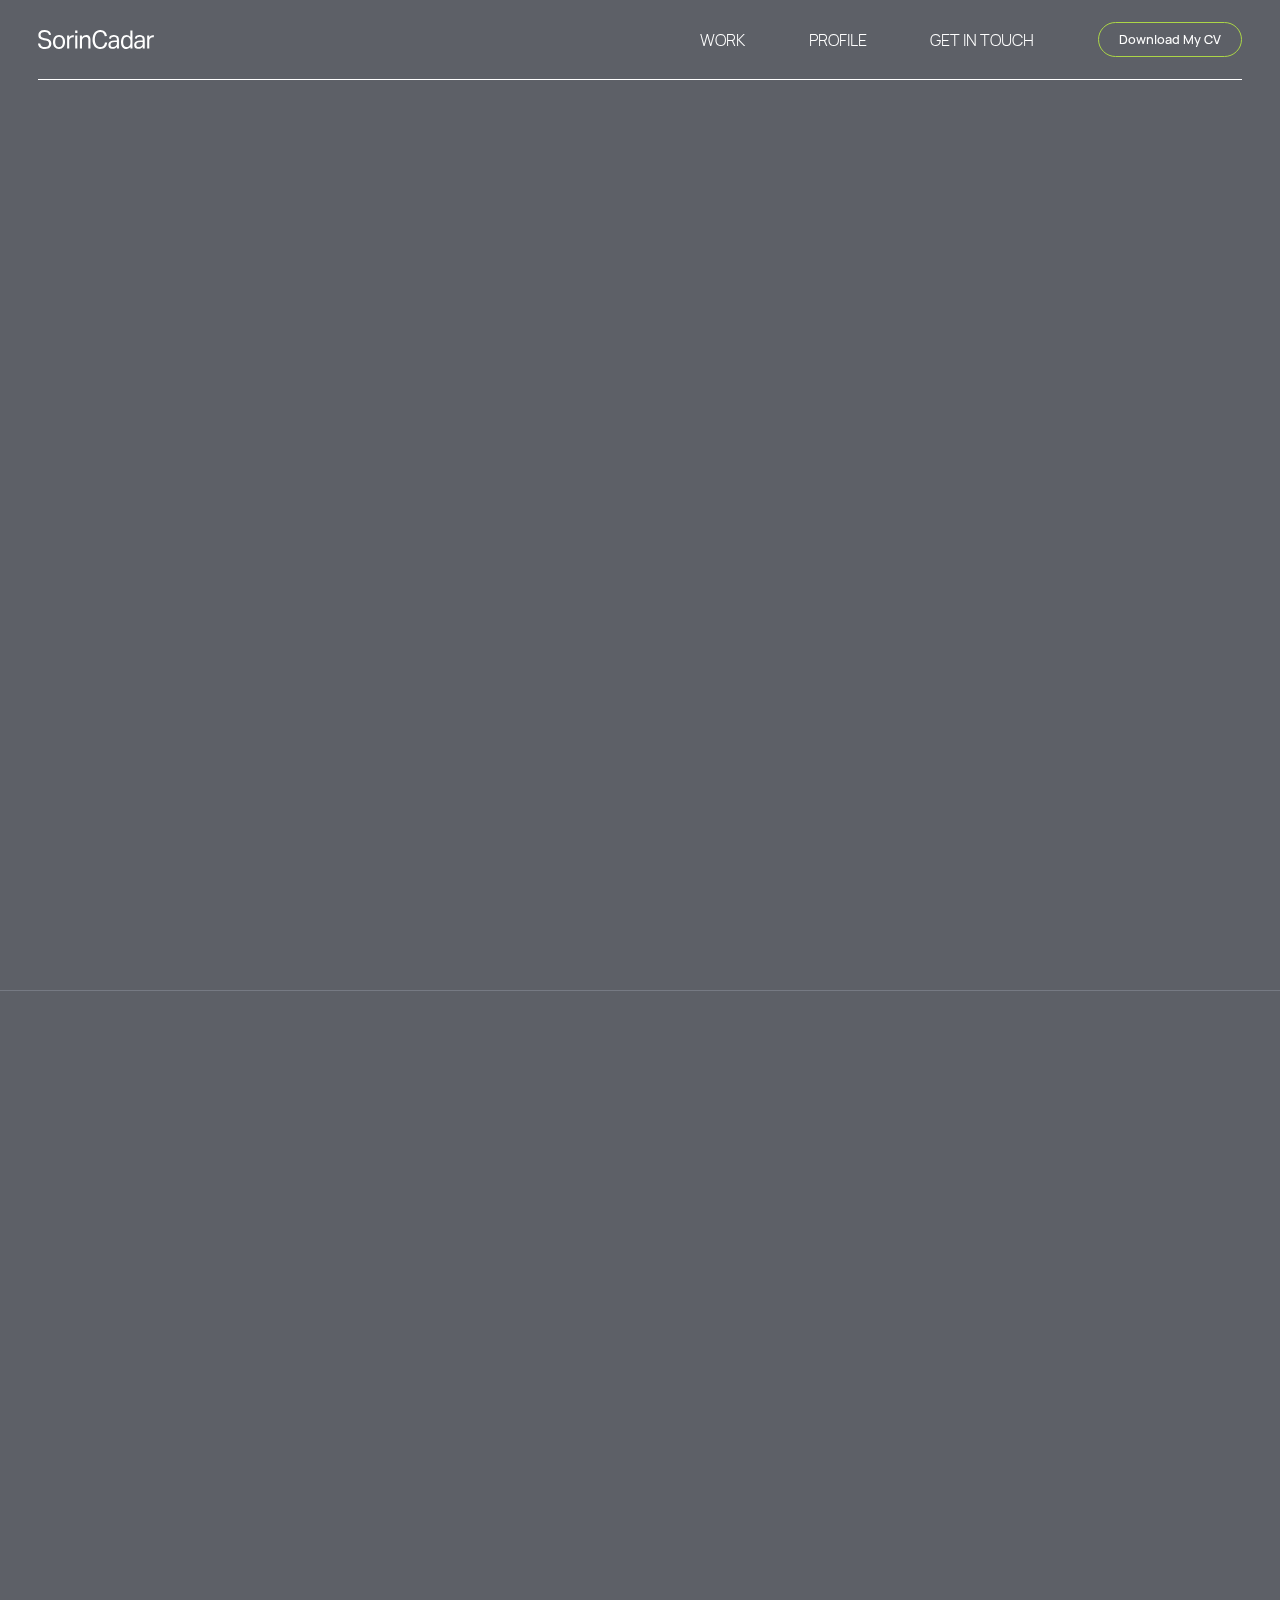
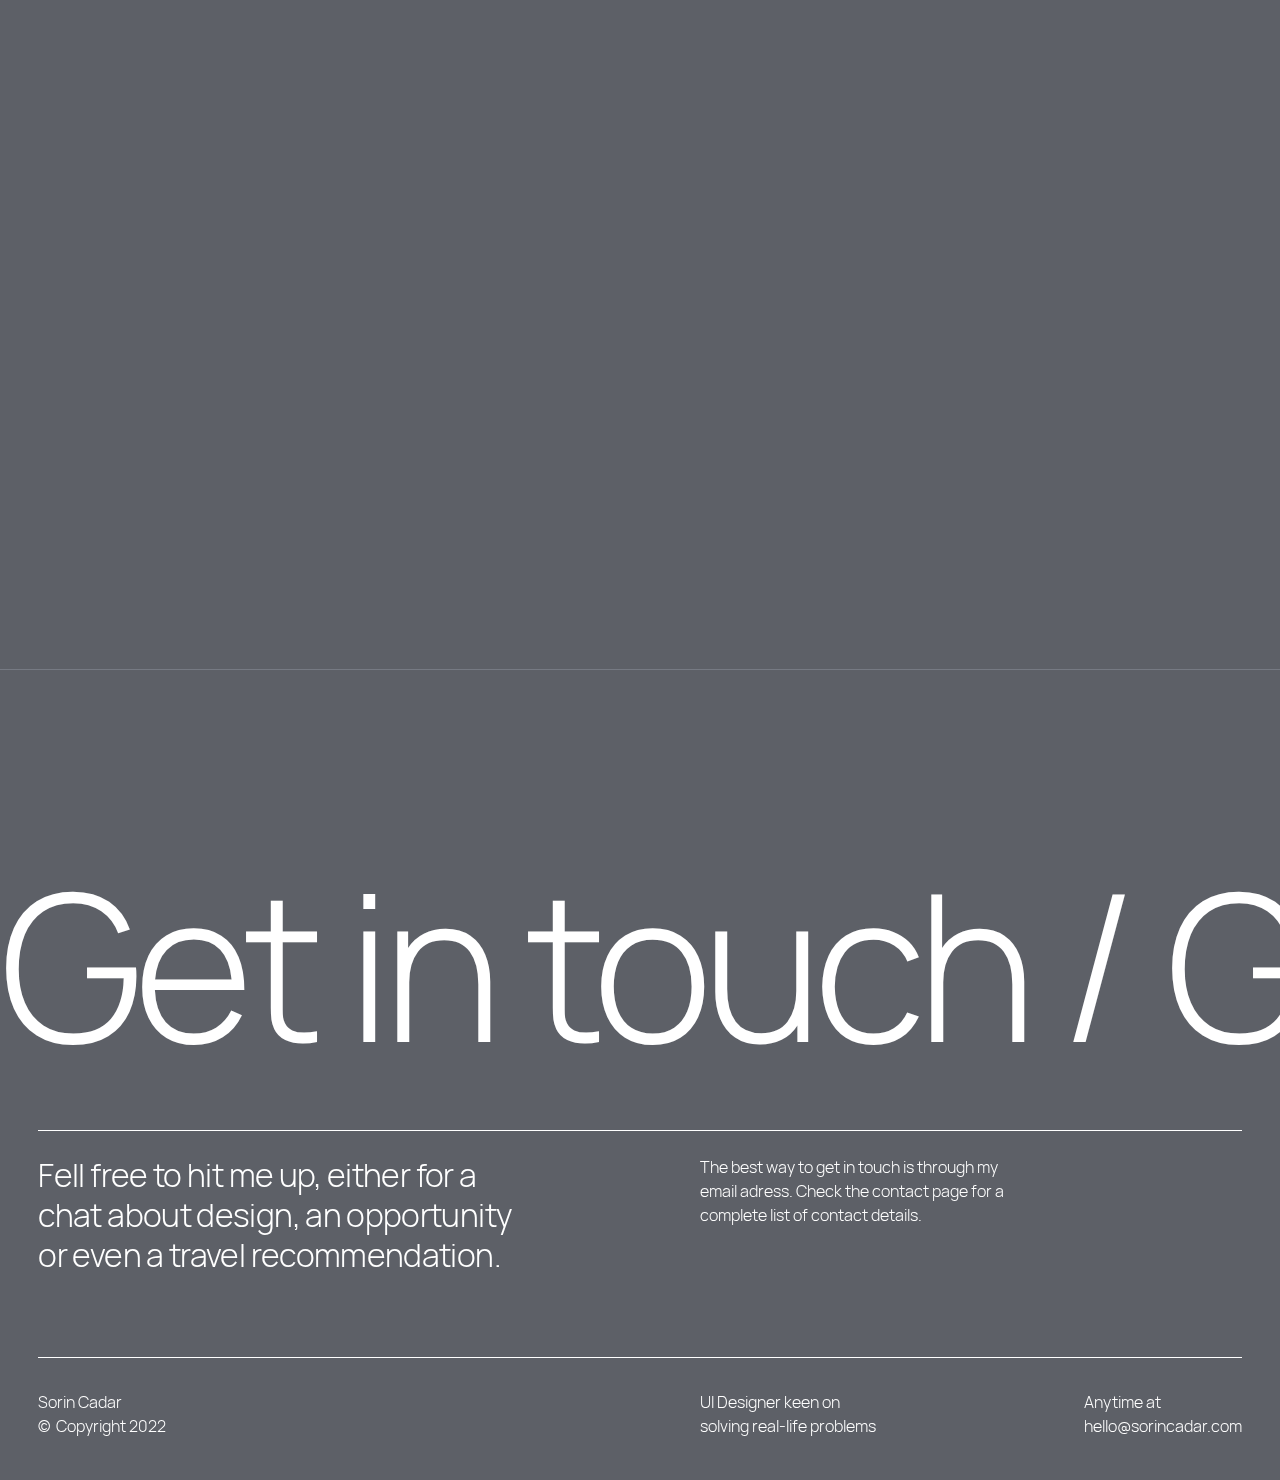
==== index.html @ 2867d5ad "copy corrections" ====
<!DOCTYPE html><!--  This site was created in Webflow. https://www.webflow.com  -->
<!--  Last Published: Wed Aug 03 2022 18:30:04 GMT+0000 (Coordinated Universal Time)  -->
<html data-wf-page="5f901fa17380293519091ace" data-wf-site="5f901fa1b69b7d676e97f088" lang="en">
<head>
  <meta charset="utf-8">
  <title>Sorin Cadar | UI Designer</title>
  <meta content="Showcase of my UX Design work" name="description">
  <meta content="Sorin Cadar | UI Designer" property="og:title">
  <meta content="Showcase of my UX Design work" property="og:description">
  <meta content="https://uploads-ssl.webflow.com/5d793e10251450f346393f0b/5dadec48138a371261c529e5_shift-og.jpeg" property="og:image">
  <meta content="Sorin Cadar | UI Designer" property="twitter:title">
  <meta content="Showcase of my UX Design work" property="twitter:description">
  <meta content="https://uploads-ssl.webflow.com/5d793e10251450f346393f0b/5dadec48138a371261c529e5_shift-og.jpeg" property="twitter:image">
  <meta property="og:type" content="website">
  <meta content="summary_large_image" name="twitter:card">
  <meta content="width=device-width, initial-scale=1" name="viewport">
  <meta content="Webflow" name="generator">
  <link href="css/normalize.css" rel="stylesheet" type="text/css">
  <link href="css/webflow.css" rel="stylesheet" type="text/css">
  <link href="css/portfolio-200e20.webflow.css" rel="stylesheet" type="text/css">
  <style>@media (min-width:992px) {html.w-mod-js:not(.w-mod-ix) [data-w-id="4f3cbf4a-8e76-fef1-4bdd-a078e0f361ca"] {width:100%;height:100%;}html.w-mod-js:not(.w-mod-ix) [data-w-id="8f140b11-4e72-4a79-d05a-c305556f29ce"] {width:150%;height:150%;}html.w-mod-js:not(.w-mod-ix) [data-w-id="a0a5ae9f-788f-15d4-224b-f8cbc142acce"] {width:100%;height:100%;}html.w-mod-js:not(.w-mod-ix) [data-w-id="a0a5ae9f-788f-15d4-224b-f8cbc142acd0"] {width:150%;height:150%;}html.w-mod-js:not(.w-mod-ix) [data-w-id="5a6d431b-6c00-7616-b7c4-f3e4f7fb863a"] {width:100%;height:100%;}html.w-mod-js:not(.w-mod-ix) [data-w-id="5a6d431b-6c00-7616-b7c4-f3e4f7fb863c"] {width:150%;height:150%;}html.w-mod-js:not(.w-mod-ix) [data-w-id="03e6a470-e062-0b0d-473a-60a618c31254"] {-webkit-transform:translate3d(-24vw, 0, 0) scale3d(1, 1, 1) rotateX(0) rotateY(0) rotateZ(-90deg) skew(0, 0);-moz-transform:translate3d(-24vw, 0, 0) scale3d(1, 1, 1) rotateX(0) rotateY(0) rotateZ(-90deg) skew(0, 0);-ms-transform:translate3d(-24vw, 0, 0) scale3d(1, 1, 1) rotateX(0) rotateY(0) rotateZ(-90deg) skew(0, 0);transform:translate3d(-24vw, 0, 0) scale3d(1, 1, 1) rotateX(0) rotateY(0) rotateZ(-90deg) skew(0, 0);opacity:0;}html.w-mod-js:not(.w-mod-ix) [data-w-id="5481f8ac-10ba-e46b-c4ae-bed996e2e3de"] {width:100%;height:100%;}html.w-mod-js:not(.w-mod-ix) [data-w-id="5481f8ac-10ba-e46b-c4ae-bed996e2e3df"] {width:150%;height:150%;}html.w-mod-js:not(.w-mod-ix) [data-w-id="a0a5ae9f-788f-15d4-224b-f8cbc142acc7"] {width:100%;height:110%;}html.w-mod-js:not(.w-mod-ix) [data-w-id="a0a5ae9f-788f-15d4-224b-f8cbc142acc8"] {-webkit-transform:translate3d(7.5rem, null, 0) scale3d(1, 1, 1) rotateX(0) rotateY(0) rotateZ(0) skew(0, 0);-moz-transform:translate3d(7.5rem, null, 0) scale3d(1, 1, 1) rotateX(0) rotateY(0) rotateZ(0) skew(0, 0);-ms-transform:translate3d(7.5rem, null, 0) scale3d(1, 1, 1) rotateX(0) rotateY(0) rotateZ(0) skew(0, 0);transform:translate3d(7.5rem, null, 0) scale3d(1, 1, 1) rotateX(0) rotateY(0) rotateZ(0) skew(0, 0);}html.w-mod-js:not(.w-mod-ix) [data-w-id="5e0e01c3-c8d9-1a70-7495-6f706e4e5077"] {-webkit-transform:translate3d(7.5rem, 0, 0) scale3d(1, 1, 1) rotateX(0) rotateY(0) rotateZ(0) skew(0, 0);-moz-transform:translate3d(7.5rem, 0, 0) scale3d(1, 1, 1) rotateX(0) rotateY(0) rotateZ(0) skew(0, 0);-ms-transform:translate3d(7.5rem, 0, 0) scale3d(1, 1, 1) rotateX(0) rotateY(0) rotateZ(0) skew(0, 0);transform:translate3d(7.5rem, 0, 0) scale3d(1, 1, 1) rotateX(0) rotateY(0) rotateZ(0) skew(0, 0);}html.w-mod-js:not(.w-mod-ix) [data-w-id="5a6d431b-6c00-7616-b7c4-f3e4f7fb8633"] {width:100%;height:110%;}html.w-mod-js:not(.w-mod-ix) [data-w-id="5a6d431b-6c00-7616-b7c4-f3e4f7fb8634"] {-webkit-transform:translate3d(7.5rem, null, 0) scale3d(1, 1, 1) rotateX(0) rotateY(0) rotateZ(0) skew(0, 0);-moz-transform:translate3d(7.5rem, null, 0) scale3d(1, 1, 1) rotateX(0) rotateY(0) rotateZ(0) skew(0, 0);-ms-transform:translate3d(7.5rem, null, 0) scale3d(1, 1, 1) rotateX(0) rotateY(0) rotateZ(0) skew(0, 0);transform:translate3d(7.5rem, null, 0) scale3d(1, 1, 1) rotateX(0) rotateY(0) rotateZ(0) skew(0, 0);}html.w-mod-js:not(.w-mod-ix) [data-w-id="0114b8f9-b9c7-ef18-8144-edef83edda2f"] {-webkit-transform:translate3d(7.5rem, 0, 0) scale3d(1, 1, 1) rotateX(0) rotateY(0) rotateZ(0) skew(0, 0);-moz-transform:translate3d(7.5rem, 0, 0) scale3d(1, 1, 1) rotateX(0) rotateY(0) rotateZ(0) skew(0, 0);-ms-transform:translate3d(7.5rem, 0, 0) scale3d(1, 1, 1) rotateX(0) rotateY(0) rotateZ(0) skew(0, 0);transform:translate3d(7.5rem, 0, 0) scale3d(1, 1, 1) rotateX(0) rotateY(0) rotateZ(0) skew(0, 0);}html.w-mod-js:not(.w-mod-ix) [data-w-id="16b77ad7-86d7-7752-dc4d-66dfbd1c0d2f"] {width:100%;height:110%;}html.w-mod-js:not(.w-mod-ix) [data-w-id="16b77ad7-86d7-7752-dc4d-66dfbd1c0d30"] {-webkit-transform:translate3d(7.5rem, null, 0) scale3d(1, 1, 1) rotateX(0) rotateY(0) rotateZ(0) skew(0, 0);-moz-transform:translate3d(7.5rem, null, 0) scale3d(1, 1, 1) rotateX(0) rotateY(0) rotateZ(0) skew(0, 0);-ms-transform:translate3d(7.5rem, null, 0) scale3d(1, 1, 1) rotateX(0) rotateY(0) rotateZ(0) skew(0, 0);transform:translate3d(7.5rem, null, 0) scale3d(1, 1, 1) rotateX(0) rotateY(0) rotateZ(0) skew(0, 0);}html.w-mod-js:not(.w-mod-ix) [data-w-id="fcecbc82-c3b3-14f8-46d9-5db80d5400d3"] {-webkit-transform:translate3d(7.5rem, 0, 0) scale3d(1, 1, 1) rotateX(0) rotateY(0) rotateZ(0) skew(0, 0);-moz-transform:translate3d(7.5rem, 0, 0) scale3d(1, 1, 1) rotateX(0) rotateY(0) rotateZ(0) skew(0, 0);-ms-transform:translate3d(7.5rem, 0, 0) scale3d(1, 1, 1) rotateX(0) rotateY(0) rotateZ(0) skew(0, 0);transform:translate3d(7.5rem, 0, 0) scale3d(1, 1, 1) rotateX(0) rotateY(0) rotateZ(0) skew(0, 0);}html.w-mod-js:not(.w-mod-ix) [data-w-id="8f140b11-4e72-4a79-d05a-c305556f29ce"] {-webkit-transform:translate3d(0, 0, 0) scale3d(1, 1, 1) rotateX(0) rotateY(0) rotateZ(0) skew(0, 0);-moz-transform:translate3d(0, 0, 0) scale3d(1, 1, 1) rotateX(0) rotateY(0) rotateZ(0) skew(0, 0);-ms-transform:translate3d(0, 0, 0) scale3d(1, 1, 1) rotateX(0) rotateY(0) rotateZ(0) skew(0, 0);transform:translate3d(0, 0, 0) scale3d(1, 1, 1) rotateX(0) rotateY(0) rotateZ(0) skew(0, 0);}html.w-mod-js:not(.w-mod-ix) [data-w-id="5a6d431b-6c00-7616-b7c4-f3e4f7fb863c"] {-webkit-transform:translate3d(0, 0, 0) scale3d(1, 1, 1) rotateX(0) rotateY(0) rotateZ(0) skew(0, 0);-moz-transform:translate3d(0, 0, 0) scale3d(1, 1, 1) rotateX(0) rotateY(0) rotateZ(0) skew(0, 0);-ms-transform:translate3d(0, 0, 0) scale3d(1, 1, 1) rotateX(0) rotateY(0) rotateZ(0) skew(0, 0);transform:translate3d(0, 0, 0) scale3d(1, 1, 1) rotateX(0) rotateY(0) rotateZ(0) skew(0, 0);}html.w-mod-js:not(.w-mod-ix) [data-w-id="a0a5ae9f-788f-15d4-224b-f8cbc142acd0"] {-webkit-transform:translate3d(0, 0, 0) scale3d(1, 1, 1) rotateX(0) rotateY(0) rotateZ(0) skew(0, 0);-moz-transform:translate3d(0, 0, 0) scale3d(1, 1, 1) rotateX(0) rotateY(0) rotateZ(0) skew(0, 0);-ms-transform:translate3d(0, 0, 0) scale3d(1, 1, 1) rotateX(0) rotateY(0) rotateZ(0) skew(0, 0);transform:translate3d(0, 0, 0) scale3d(1, 1, 1) rotateX(0) rotateY(0) rotateZ(0) skew(0, 0);}html.w-mod-js:not(.w-mod-ix) [data-w-id="87c2fea0-8432-f033-d615-6ce1286086b6"] {opacity:0;display:none;-webkit-transform:translate3d(0, 0, 0) scale3d(0, 0, 1) rotateX(0) rotateY(0) rotateZ(0) skew(0, 0);-moz-transform:translate3d(0, 0, 0) scale3d(0, 0, 1) rotateX(0) rotateY(0) rotateZ(0) skew(0, 0);-ms-transform:translate3d(0, 0, 0) scale3d(0, 0, 1) rotateX(0) rotateY(0) rotateZ(0) skew(0, 0);transform:translate3d(0, 0, 0) scale3d(0, 0, 1) rotateX(0) rotateY(0) rotateZ(0) skew(0, 0);}html.w-mod-js:not(.w-mod-ix) [data-w-id="d5798b76-8e2a-0763-70a2-55cd919e5fa9"] {width:100%;height:110%;}html.w-mod-js:not(.w-mod-ix) [data-w-id="128c3bca-c2be-75b1-7370-dae40d55c3d4"] {-webkit-transform:translate3d(7.5rem, null, 0) scale3d(1, 1, 1) rotateX(0) rotateY(0) rotateZ(0) skew(0, 0);-moz-transform:translate3d(7.5rem, null, 0) scale3d(1, 1, 1) rotateX(0) rotateY(0) rotateZ(0) skew(0, 0);-ms-transform:translate3d(7.5rem, null, 0) scale3d(1, 1, 1) rotateX(0) rotateY(0) rotateZ(0) skew(0, 0);transform:translate3d(7.5rem, null, 0) scale3d(1, 1, 1) rotateX(0) rotateY(0) rotateZ(0) skew(0, 0);}html.w-mod-js:not(.w-mod-ix) [data-w-id="aaa3a6a3-2877-8ba7-b4c8-412b71d23aa1"] {-webkit-transform:translate3d(7.5rem, 0, 0) scale3d(1, 1, 1) rotateX(0) rotateY(0) rotateZ(0) skew(0, 0);-moz-transform:translate3d(7.5rem, 0, 0) scale3d(1, 1, 1) rotateX(0) rotateY(0) rotateZ(0) skew(0, 0);-ms-transform:translate3d(7.5rem, 0, 0) scale3d(1, 1, 1) rotateX(0) rotateY(0) rotateZ(0) skew(0, 0);transform:translate3d(7.5rem, 0, 0) scale3d(1, 1, 1) rotateX(0) rotateY(0) rotateZ(0) skew(0, 0);}html.w-mod-js:not(.w-mod-ix) [data-w-id="5481f8ac-10ba-e46b-c4ae-bed996e2e3df"] {-webkit-transform:translate3d(0, 0, 0) scale3d(1, 1, 1) rotateX(0) rotateY(0) rotateZ(0) skew(0, 0);-moz-transform:translate3d(0, 0, 0) scale3d(1, 1, 1) rotateX(0) rotateY(0) rotateZ(0) skew(0, 0);-ms-transform:translate3d(0, 0, 0) scale3d(1, 1, 1) rotateX(0) rotateY(0) rotateZ(0) skew(0, 0);transform:translate3d(0, 0, 0) scale3d(1, 1, 1) rotateX(0) rotateY(0) rotateZ(0) skew(0, 0);}html.w-mod-js:not(.w-mod-ix) [data-w-id="03e6a470-e062-0b0d-473a-60a618c31244"] {-webkit-transform:translate3d(0vw, 0, 0) scale3d(1, 1, 1) rotateX(0) rotateY(0) rotateZ(0) skew(0, 0);-moz-transform:translate3d(0vw, 0, 0) scale3d(1, 1, 1) rotateX(0) rotateY(0) rotateZ(0) skew(0, 0);-ms-transform:translate3d(0vw, 0, 0) scale3d(1, 1, 1) rotateX(0) rotateY(0) rotateZ(0) skew(0, 0);transform:translate3d(0vw, 0, 0) scale3d(1, 1, 1) rotateX(0) rotateY(0) rotateZ(0) skew(0, 0);}html.w-mod-js:not(.w-mod-ix) [data-w-id="03e6a470-e062-0b0d-473a-60a618c3125f"] {-webkit-transform:translate3d(0vw, 0, 0) scale3d(1, 1, 1) rotateX(0) rotateY(0) rotateZ(0) skew(0, 0);-moz-transform:translate3d(0vw, 0, 0) scale3d(1, 1, 1) rotateX(0) rotateY(0) rotateZ(0) skew(0, 0);-ms-transform:translate3d(0vw, 0, 0) scale3d(1, 1, 1) rotateX(0) rotateY(0) rotateZ(0) skew(0, 0);transform:translate3d(0vw, 0, 0) scale3d(1, 1, 1) rotateX(0) rotateY(0) rotateZ(0) skew(0, 0);}}@media (max-width:991px) and (min-width:768px) {html.w-mod-js:not(.w-mod-ix) [data-w-id="4f3cbf4a-8e76-fef1-4bdd-a078e0f361ca"] {width:100%;height:100%;}html.w-mod-js:not(.w-mod-ix) [data-w-id="8f140b11-4e72-4a79-d05a-c305556f29ce"] {width:150%;height:150%;}html.w-mod-js:not(.w-mod-ix) [data-w-id="a0a5ae9f-788f-15d4-224b-f8cbc142acce"] {width:100%;height:100%;}html.w-mod-js:not(.w-mod-ix) [data-w-id="a0a5ae9f-788f-15d4-224b-f8cbc142acd0"] {width:150%;height:150%;}html.w-mod-js:not(.w-mod-ix) [data-w-id="5a6d431b-6c00-7616-b7c4-f3e4f7fb863a"] {width:100%;height:100%;}html.w-mod-js:not(.w-mod-ix) [data-w-id="5a6d431b-6c00-7616-b7c4-f3e4f7fb863c"] {width:150%;height:150%;}html.w-mod-js:not(.w-mod-ix) [data-w-id="03e6a470-e062-0b0d-473a-60a618c31254"] {-webkit-transform:translate3d(-24vw, 0, 0) scale3d(1, 1, 1) rotateX(0) rotateY(0) rotateZ(-90deg) skew(0, 0);-moz-transform:translate3d(-24vw, 0, 0) scale3d(1, 1, 1) rotateX(0) rotateY(0) rotateZ(-90deg) skew(0, 0);-ms-transform:translate3d(-24vw, 0, 0) scale3d(1, 1, 1) rotateX(0) rotateY(0) rotateZ(-90deg) skew(0, 0);transform:translate3d(-24vw, 0, 0) scale3d(1, 1, 1) rotateX(0) rotateY(0) rotateZ(-90deg) skew(0, 0);opacity:0;}html.w-mod-js:not(.w-mod-ix) [data-w-id="5481f8ac-10ba-e46b-c4ae-bed996e2e3de"] {width:100%;height:100%;}html.w-mod-js:not(.w-mod-ix) [data-w-id="5481f8ac-10ba-e46b-c4ae-bed996e2e3df"] {width:150%;height:150%;}html.w-mod-js:not(.w-mod-ix) [data-w-id="03e6a470-e062-0b0d-473a-60a618c31244"] {-webkit-transform:translate3d(0vw, 0, 0) scale3d(1, 1, 1) rotateX(0) rotateY(0) rotateZ(0) skew(0, 0);-moz-transform:translate3d(0vw, 0, 0) scale3d(1, 1, 1) rotateX(0) rotateY(0) rotateZ(0) skew(0, 0);-ms-transform:translate3d(0vw, 0, 0) scale3d(1, 1, 1) rotateX(0) rotateY(0) rotateZ(0) skew(0, 0);transform:translate3d(0vw, 0, 0) scale3d(1, 1, 1) rotateX(0) rotateY(0) rotateZ(0) skew(0, 0);}html.w-mod-js:not(.w-mod-ix) [data-w-id="03e6a470-e062-0b0d-473a-60a618c3125f"] {-webkit-transform:translate3d(0vw, 0, 0) scale3d(1, 1, 1) rotateX(0) rotateY(0) rotateZ(0) skew(0, 0);-moz-transform:translate3d(0vw, 0, 0) scale3d(1, 1, 1) rotateX(0) rotateY(0) rotateZ(0) skew(0, 0);-ms-transform:translate3d(0vw, 0, 0) scale3d(1, 1, 1) rotateX(0) rotateY(0) rotateZ(0) skew(0, 0);transform:translate3d(0vw, 0, 0) scale3d(1, 1, 1) rotateX(0) rotateY(0) rotateZ(0) skew(0, 0);}html.w-mod-js:not(.w-mod-ix) [data-w-id="d5798b76-8e2a-0763-70a2-55cd919e5fa9"] {width:100%;height:110%;}html.w-mod-js:not(.w-mod-ix) [data-w-id="128c3bca-c2be-75b1-7370-dae40d55c3d4"] {-webkit-transform:translate3d(4rem, null, 0) scale3d(1, 1, 1) rotateX(0) rotateY(0) rotateZ(0) skew(0, 0);-moz-transform:translate3d(4rem, null, 0) scale3d(1, 1, 1) rotateX(0) rotateY(0) rotateZ(0) skew(0, 0);-ms-transform:translate3d(4rem, null, 0) scale3d(1, 1, 1) rotateX(0) rotateY(0) rotateZ(0) skew(0, 0);transform:translate3d(4rem, null, 0) scale3d(1, 1, 1) rotateX(0) rotateY(0) rotateZ(0) skew(0, 0);}html.w-mod-js:not(.w-mod-ix) [data-w-id="aaa3a6a3-2877-8ba7-b4c8-412b71d23aa1"] {-webkit-transform:translate3d(4rem, 0, 0) scale3d(1, 1, 1) rotateX(0) rotateY(0) rotateZ(0) skew(0, 0);-moz-transform:translate3d(4rem, 0, 0) scale3d(1, 1, 1) rotateX(0) rotateY(0) rotateZ(0) skew(0, 0);-ms-transform:translate3d(4rem, 0, 0) scale3d(1, 1, 1) rotateX(0) rotateY(0) rotateZ(0) skew(0, 0);transform:translate3d(4rem, 0, 0) scale3d(1, 1, 1) rotateX(0) rotateY(0) rotateZ(0) skew(0, 0);}html.w-mod-js:not(.w-mod-ix) [data-w-id="16b77ad7-86d7-7752-dc4d-66dfbd1c0d2f"] {width:100%;height:110%;}html.w-mod-js:not(.w-mod-ix) [data-w-id="16b77ad7-86d7-7752-dc4d-66dfbd1c0d30"] {-webkit-transform:translate3d(4rem, null, 0) scale3d(1, 1, 1) rotateX(0) rotateY(0) rotateZ(0) skew(0, 0);-moz-transform:translate3d(4rem, null, 0) scale3d(1, 1, 1) rotateX(0) rotateY(0) rotateZ(0) skew(0, 0);-ms-transform:translate3d(4rem, null, 0) scale3d(1, 1, 1) rotateX(0) rotateY(0) rotateZ(0) skew(0, 0);transform:translate3d(4rem, null, 0) scale3d(1, 1, 1) rotateX(0) rotateY(0) rotateZ(0) skew(0, 0);}html.w-mod-js:not(.w-mod-ix) [data-w-id="fcecbc82-c3b3-14f8-46d9-5db80d5400d3"] {-webkit-transform:translate3d(4rem, 0, 0) scale3d(1, 1, 1) rotateX(0) rotateY(0) rotateZ(0) skew(0, 0);-moz-transform:translate3d(4rem, 0, 0) scale3d(1, 1, 1) rotateX(0) rotateY(0) rotateZ(0) skew(0, 0);-ms-transform:translate3d(4rem, 0, 0) scale3d(1, 1, 1) rotateX(0) rotateY(0) rotateZ(0) skew(0, 0);transform:translate3d(4rem, 0, 0) scale3d(1, 1, 1) rotateX(0) rotateY(0) rotateZ(0) skew(0, 0);}html.w-mod-js:not(.w-mod-ix) [data-w-id="5a6d431b-6c00-7616-b7c4-f3e4f7fb8633"] {width:100%;height:110%;}html.w-mod-js:not(.w-mod-ix) [data-w-id="5a6d431b-6c00-7616-b7c4-f3e4f7fb8634"] {-webkit-transform:translate3d(4rem, null, 0) scale3d(1, 1, 1) rotateX(0) rotateY(0) rotateZ(0) skew(0, 0);-moz-transform:translate3d(4rem, null, 0) scale3d(1, 1, 1) rotateX(0) rotateY(0) rotateZ(0) skew(0, 0);-ms-transform:translate3d(4rem, null, 0) scale3d(1, 1, 1) rotateX(0) rotateY(0) rotateZ(0) skew(0, 0);transform:translate3d(4rem, null, 0) scale3d(1, 1, 1) rotateX(0) rotateY(0) rotateZ(0) skew(0, 0);}html.w-mod-js:not(.w-mod-ix) [data-w-id="0114b8f9-b9c7-ef18-8144-edef83edda2f"] {-webkit-transform:translate3d(4rem, 0, 0) scale3d(1, 1, 1) rotateX(0) rotateY(0) rotateZ(0) skew(0, 0);-moz-transform:translate3d(4rem, 0, 0) scale3d(1, 1, 1) rotateX(0) rotateY(0) rotateZ(0) skew(0, 0);-ms-transform:translate3d(4rem, 0, 0) scale3d(1, 1, 1) rotateX(0) rotateY(0) rotateZ(0) skew(0, 0);transform:translate3d(4rem, 0, 0) scale3d(1, 1, 1) rotateX(0) rotateY(0) rotateZ(0) skew(0, 0);}html.w-mod-js:not(.w-mod-ix) [data-w-id="a0a5ae9f-788f-15d4-224b-f8cbc142acc7"] {width:100%;height:110%;}html.w-mod-js:not(.w-mod-ix) [data-w-id="a0a5ae9f-788f-15d4-224b-f8cbc142acc8"] {-webkit-transform:translate3d(4rem, null, 0) scale3d(1, 1, 1) rotateX(0) rotateY(0) rotateZ(0) skew(0, 0);-moz-transform:translate3d(4rem, null, 0) scale3d(1, 1, 1) rotateX(0) rotateY(0) rotateZ(0) skew(0, 0);-ms-transform:translate3d(4rem, null, 0) scale3d(1, 1, 1) rotateX(0) rotateY(0) rotateZ(0) skew(0, 0);transform:translate3d(4rem, null, 0) scale3d(1, 1, 1) rotateX(0) rotateY(0) rotateZ(0) skew(0, 0);}html.w-mod-js:not(.w-mod-ix) [data-w-id="5e0e01c3-c8d9-1a70-7495-6f706e4e5077"] {-webkit-transform:translate3d(4rem, 0, 0) scale3d(1, 1, 1) rotateX(0) rotateY(0) rotateZ(0) skew(0, 0);-moz-transform:translate3d(4rem, 0, 0) scale3d(1, 1, 1) rotateX(0) rotateY(0) rotateZ(0) skew(0, 0);-ms-transform:translate3d(4rem, 0, 0) scale3d(1, 1, 1) rotateX(0) rotateY(0) rotateZ(0) skew(0, 0);transform:translate3d(4rem, 0, 0) scale3d(1, 1, 1) rotateX(0) rotateY(0) rotateZ(0) skew(0, 0);}}@media (max-width:767px) and (min-width:480px) {html.w-mod-js:not(.w-mod-ix) [data-w-id="4f3cbf4a-8e76-fef1-4bdd-a078e0f361ca"] {width:100%;height:100%;}html.w-mod-js:not(.w-mod-ix) [data-w-id="8f140b11-4e72-4a79-d05a-c305556f29ce"] {width:150%;height:150%;}html.w-mod-js:not(.w-mod-ix) [data-w-id="a0a5ae9f-788f-15d4-224b-f8cbc142acce"] {width:100%;height:100%;}html.w-mod-js:not(.w-mod-ix) [data-w-id="a0a5ae9f-788f-15d4-224b-f8cbc142acd0"] {width:150%;height:150%;}html.w-mod-js:not(.w-mod-ix) [data-w-id="5a6d431b-6c00-7616-b7c4-f3e4f7fb863a"] {width:100%;height:100%;}html.w-mod-js:not(.w-mod-ix) [data-w-id="5a6d431b-6c00-7616-b7c4-f3e4f7fb863c"] {width:150%;height:150%;}html.w-mod-js:not(.w-mod-ix) [data-w-id="03e6a470-e062-0b0d-473a-60a618c31254"] {-webkit-transform:translate3d(-24vw, 0, 0) scale3d(1, 1, 1) rotateX(0) rotateY(0) rotateZ(-90deg) skew(0, 0);-moz-transform:translate3d(-24vw, 0, 0) scale3d(1, 1, 1) rotateX(0) rotateY(0) rotateZ(-90deg) skew(0, 0);-ms-transform:translate3d(-24vw, 0, 0) scale3d(1, 1, 1) rotateX(0) rotateY(0) rotateZ(-90deg) skew(0, 0);transform:translate3d(-24vw, 0, 0) scale3d(1, 1, 1) rotateX(0) rotateY(0) rotateZ(-90deg) skew(0, 0);opacity:0;}html.w-mod-js:not(.w-mod-ix) [data-w-id="5481f8ac-10ba-e46b-c4ae-bed996e2e3de"] {width:100%;height:100%;}html.w-mod-js:not(.w-mod-ix) [data-w-id="5481f8ac-10ba-e46b-c4ae-bed996e2e3df"] {width:150%;height:150%;}html.w-mod-js:not(.w-mod-ix) [data-w-id="03e6a470-e062-0b0d-473a-60a618c31244"] {-webkit-transform:translate3d(0vw, 0, 0) scale3d(1, 1, 1) rotateX(0) rotateY(0) rotateZ(0) skew(0, 0);-moz-transform:translate3d(0vw, 0, 0) scale3d(1, 1, 1) rotateX(0) rotateY(0) rotateZ(0) skew(0, 0);-ms-transform:translate3d(0vw, 0, 0) scale3d(1, 1, 1) rotateX(0) rotateY(0) rotateZ(0) skew(0, 0);transform:translate3d(0vw, 0, 0) scale3d(1, 1, 1) rotateX(0) rotateY(0) rotateZ(0) skew(0, 0);}html.w-mod-js:not(.w-mod-ix) [data-w-id="03e6a470-e062-0b0d-473a-60a618c3125f"] {-webkit-transform:translate3d(0vw, 0, 0) scale3d(1, 1, 1) rotateX(0) rotateY(0) rotateZ(0) skew(0, 0);-moz-transform:translate3d(0vw, 0, 0) scale3d(1, 1, 1) rotateX(0) rotateY(0) rotateZ(0) skew(0, 0);-ms-transform:translate3d(0vw, 0, 0) scale3d(1, 1, 1) rotateX(0) rotateY(0) rotateZ(0) skew(0, 0);transform:translate3d(0vw, 0, 0) scale3d(1, 1, 1) rotateX(0) rotateY(0) rotateZ(0) skew(0, 0);}html.w-mod-js:not(.w-mod-ix) [data-w-id="d5798b76-8e2a-0763-70a2-55cd919e5fa9"] {width:100%;height:110%;}html.w-mod-js:not(.w-mod-ix) [data-w-id="128c3bca-c2be-75b1-7370-dae40d55c3d4"] {-webkit-transform:translate3d(4rem, null, 0) scale3d(1, 1, 1) rotateX(0) rotateY(0) rotateZ(0) skew(0, 0);-moz-transform:translate3d(4rem, null, 0) scale3d(1, 1, 1) rotateX(0) rotateY(0) rotateZ(0) skew(0, 0);-ms-transform:translate3d(4rem, null, 0) scale3d(1, 1, 1) rotateX(0) rotateY(0) rotateZ(0) skew(0, 0);transform:translate3d(4rem, null, 0) scale3d(1, 1, 1) rotateX(0) rotateY(0) rotateZ(0) skew(0, 0);}html.w-mod-js:not(.w-mod-ix) [data-w-id="aaa3a6a3-2877-8ba7-b4c8-412b71d23aa1"] {-webkit-transform:translate3d(4rem, 0, 0) scale3d(1, 1, 1) rotateX(0) rotateY(0) rotateZ(0) skew(0, 0);-moz-transform:translate3d(4rem, 0, 0) scale3d(1, 1, 1) rotateX(0) rotateY(0) rotateZ(0) skew(0, 0);-ms-transform:translate3d(4rem, 0, 0) scale3d(1, 1, 1) rotateX(0) rotateY(0) rotateZ(0) skew(0, 0);transform:translate3d(4rem, 0, 0) scale3d(1, 1, 1) rotateX(0) rotateY(0) rotateZ(0) skew(0, 0);}html.w-mod-js:not(.w-mod-ix) [data-w-id="16b77ad7-86d7-7752-dc4d-66dfbd1c0d2f"] {width:100%;height:110%;}html.w-mod-js:not(.w-mod-ix) [data-w-id="16b77ad7-86d7-7752-dc4d-66dfbd1c0d30"] {-webkit-transform:translate3d(4rem, null, 0) scale3d(1, 1, 1) rotateX(0) rotateY(0) rotateZ(0) skew(0, 0);-moz-transform:translate3d(4rem, null, 0) scale3d(1, 1, 1) rotateX(0) rotateY(0) rotateZ(0) skew(0, 0);-ms-transform:translate3d(4rem, null, 0) scale3d(1, 1, 1) rotateX(0) rotateY(0) rotateZ(0) skew(0, 0);transform:translate3d(4rem, null, 0) scale3d(1, 1, 1) rotateX(0) rotateY(0) rotateZ(0) skew(0, 0);}html.w-mod-js:not(.w-mod-ix) [data-w-id="fcecbc82-c3b3-14f8-46d9-5db80d5400d3"] {-webkit-transform:translate3d(4rem, 0, 0) scale3d(1, 1, 1) rotateX(0) rotateY(0) rotateZ(0) skew(0, 0);-moz-transform:translate3d(4rem, 0, 0) scale3d(1, 1, 1) rotateX(0) rotateY(0) rotateZ(0) skew(0, 0);-ms-transform:translate3d(4rem, 0, 0) scale3d(1, 1, 1) rotateX(0) rotateY(0) rotateZ(0) skew(0, 0);transform:translate3d(4rem, 0, 0) scale3d(1, 1, 1) rotateX(0) rotateY(0) rotateZ(0) skew(0, 0);}html.w-mod-js:not(.w-mod-ix) [data-w-id="5a6d431b-6c00-7616-b7c4-f3e4f7fb8633"] {width:100%;height:110%;}html.w-mod-js:not(.w-mod-ix) [data-w-id="5a6d431b-6c00-7616-b7c4-f3e4f7fb8634"] {-webkit-transform:translate3d(4rem, null, 0) scale3d(1, 1, 1) rotateX(0) rotateY(0) rotateZ(0) skew(0, 0);-moz-transform:translate3d(4rem, null, 0) scale3d(1, 1, 1) rotateX(0) rotateY(0) rotateZ(0) skew(0, 0);-ms-transform:translate3d(4rem, null, 0) scale3d(1, 1, 1) rotateX(0) rotateY(0) rotateZ(0) skew(0, 0);transform:translate3d(4rem, null, 0) scale3d(1, 1, 1) rotateX(0) rotateY(0) rotateZ(0) skew(0, 0);}html.w-mod-js:not(.w-mod-ix) [data-w-id="0114b8f9-b9c7-ef18-8144-edef83edda2f"] {-webkit-transform:translate3d(4rem, 0, 0) scale3d(1, 1, 1) rotateX(0) rotateY(0) rotateZ(0) skew(0, 0);-moz-transform:translate3d(4rem, 0, 0) scale3d(1, 1, 1) rotateX(0) rotateY(0) rotateZ(0) skew(0, 0);-ms-transform:translate3d(4rem, 0, 0) scale3d(1, 1, 1) rotateX(0) rotateY(0) rotateZ(0) skew(0, 0);transform:translate3d(4rem, 0, 0) scale3d(1, 1, 1) rotateX(0) rotateY(0) rotateZ(0) skew(0, 0);}html.w-mod-js:not(.w-mod-ix) [data-w-id="a0a5ae9f-788f-15d4-224b-f8cbc142acc7"] {width:100%;height:110%;}html.w-mod-js:not(.w-mod-ix) [data-w-id="a0a5ae9f-788f-15d4-224b-f8cbc142acc8"] {-webkit-transform:translate3d(4rem, null, 0) scale3d(1, 1, 1) rotateX(0) rotateY(0) rotateZ(0) skew(0, 0);-moz-transform:translate3d(4rem, null, 0) scale3d(1, 1, 1) rotateX(0) rotateY(0) rotateZ(0) skew(0, 0);-ms-transform:translate3d(4rem, null, 0) scale3d(1, 1, 1) rotateX(0) rotateY(0) rotateZ(0) skew(0, 0);transform:translate3d(4rem, null, 0) scale3d(1, 1, 1) rotateX(0) rotateY(0) rotateZ(0) skew(0, 0);}html.w-mod-js:not(.w-mod-ix) [data-w-id="5e0e01c3-c8d9-1a70-7495-6f706e4e5077"] {-webkit-transform:translate3d(4rem, 0, 0) scale3d(1, 1, 1) rotateX(0) rotateY(0) rotateZ(0) skew(0, 0);-moz-transform:translate3d(4rem, 0, 0) scale3d(1, 1, 1) rotateX(0) rotateY(0) rotateZ(0) skew(0, 0);-ms-transform:translate3d(4rem, 0, 0) scale3d(1, 1, 1) rotateX(0) rotateY(0) rotateZ(0) skew(0, 0);transform:translate3d(4rem, 0, 0) scale3d(1, 1, 1) rotateX(0) rotateY(0) rotateZ(0) skew(0, 0);}}@media (max-width:479px) {html.w-mod-js:not(.w-mod-ix) [data-w-id="03e6a470-e062-0b0d-473a-60a618c31244"] {-webkit-transform:translate3d(0vw, 0, 0) scale3d(1, 1, 1) rotateX(0) rotateY(0) rotateZ(0) skew(0, 0);-moz-transform:translate3d(0vw, 0, 0) scale3d(1, 1, 1) rotateX(0) rotateY(0) rotateZ(0) skew(0, 0);-ms-transform:translate3d(0vw, 0, 0) scale3d(1, 1, 1) rotateX(0) rotateY(0) rotateZ(0) skew(0, 0);transform:translate3d(0vw, 0, 0) scale3d(1, 1, 1) rotateX(0) rotateY(0) rotateZ(0) skew(0, 0);}html.w-mod-js:not(.w-mod-ix) [data-w-id="03e6a470-e062-0b0d-473a-60a618c3125f"] {-webkit-transform:translate3d(0vw, 0, 0) scale3d(1, 1, 1) rotateX(0) rotateY(0) rotateZ(0) skew(0, 0);-moz-transform:translate3d(0vw, 0, 0) scale3d(1, 1, 1) rotateX(0) rotateY(0) rotateZ(0) skew(0, 0);-ms-transform:translate3d(0vw, 0, 0) scale3d(1, 1, 1) rotateX(0) rotateY(0) rotateZ(0) skew(0, 0);transform:translate3d(0vw, 0, 0) scale3d(1, 1, 1) rotateX(0) rotateY(0) rotateZ(0) skew(0, 0);}html.w-mod-js:not(.w-mod-ix) [data-w-id="4f3cbf4a-8e76-fef1-4bdd-a078e0f361ca"] {width:100%;height:100%;}html.w-mod-js:not(.w-mod-ix) [data-w-id="8f140b11-4e72-4a79-d05a-c305556f29ce"] {width:140%;height:140%;}html.w-mod-js:not(.w-mod-ix) [data-w-id="5a6d431b-6c00-7616-b7c4-f3e4f7fb863a"] {width:100%;height:100%;}html.w-mod-js:not(.w-mod-ix) [data-w-id="5a6d431b-6c00-7616-b7c4-f3e4f7fb863c"] {width:140%;height:140%;}html.w-mod-js:not(.w-mod-ix) [data-w-id="a0a5ae9f-788f-15d4-224b-f8cbc142acce"] {width:100%;height:100%;}html.w-mod-js:not(.w-mod-ix) [data-w-id="a0a5ae9f-788f-15d4-224b-f8cbc142acd0"] {width:140%;height:140%;}html.w-mod-js:not(.w-mod-ix) [data-w-id="03e6a470-e062-0b0d-473a-60a618c31254"] {-webkit-transform:translate3d(42vw, 0, 0) scale3d(1, 1, 1) rotateX(0) rotateY(0) rotateZ(90deg) skew(0, 0);-moz-transform:translate3d(42vw, 0, 0) scale3d(1, 1, 1) rotateX(0) rotateY(0) rotateZ(90deg) skew(0, 0);-ms-transform:translate3d(42vw, 0, 0) scale3d(1, 1, 1) rotateX(0) rotateY(0) rotateZ(90deg) skew(0, 0);transform:translate3d(42vw, 0, 0) scale3d(1, 1, 1) rotateX(0) rotateY(0) rotateZ(90deg) skew(0, 0);opacity:0;}html.w-mod-js:not(.w-mod-ix) [data-w-id="5481f8ac-10ba-e46b-c4ae-bed996e2e3de"] {width:100%;height:100%;}html.w-mod-js:not(.w-mod-ix) [data-w-id="5481f8ac-10ba-e46b-c4ae-bed996e2e3df"] {width:140%;height:140%;}html.w-mod-js:not(.w-mod-ix) [data-w-id="d5798b76-8e2a-0763-70a2-55cd919e5fa9"] {width:100%;height:110%;}html.w-mod-js:not(.w-mod-ix) [data-w-id="128c3bca-c2be-75b1-7370-dae40d55c3d4"] {-webkit-transform:translate3d(4rem, null, 0) scale3d(1, 1, 1) rotateX(0) rotateY(0) rotateZ(0) skew(0, 0);-moz-transform:translate3d(4rem, null, 0) scale3d(1, 1, 1) rotateX(0) rotateY(0) rotateZ(0) skew(0, 0);-ms-transform:translate3d(4rem, null, 0) scale3d(1, 1, 1) rotateX(0) rotateY(0) rotateZ(0) skew(0, 0);transform:translate3d(4rem, null, 0) scale3d(1, 1, 1) rotateX(0) rotateY(0) rotateZ(0) skew(0, 0);}html.w-mod-js:not(.w-mod-ix) [data-w-id="aaa3a6a3-2877-8ba7-b4c8-412b71d23aa1"] {-webkit-transform:translate3d(4rem, 0, 0) scale3d(1, 1, 1) rotateX(0) rotateY(0) rotateZ(0) skew(0, 0);-moz-transform:translate3d(4rem, 0, 0) scale3d(1, 1, 1) rotateX(0) rotateY(0) rotateZ(0) skew(0, 0);-ms-transform:translate3d(4rem, 0, 0) scale3d(1, 1, 1) rotateX(0) rotateY(0) rotateZ(0) skew(0, 0);transform:translate3d(4rem, 0, 0) scale3d(1, 1, 1) rotateX(0) rotateY(0) rotateZ(0) skew(0, 0);}html.w-mod-js:not(.w-mod-ix) [data-w-id="16b77ad7-86d7-7752-dc4d-66dfbd1c0d2f"] {width:100%;height:110%;}html.w-mod-js:not(.w-mod-ix) [data-w-id="16b77ad7-86d7-7752-dc4d-66dfbd1c0d30"] {-webkit-transform:translate3d(4rem, null, 0) scale3d(1, 1, 1) rotateX(0) rotateY(0) rotateZ(0) skew(0, 0);-moz-transform:translate3d(4rem, null, 0) scale3d(1, 1, 1) rotateX(0) rotateY(0) rotateZ(0) skew(0, 0);-ms-transform:translate3d(4rem, null, 0) scale3d(1, 1, 1) rotateX(0) rotateY(0) rotateZ(0) skew(0, 0);transform:translate3d(4rem, null, 0) scale3d(1, 1, 1) rotateX(0) rotateY(0) rotateZ(0) skew(0, 0);}html.w-mod-js:not(.w-mod-ix) [data-w-id="fcecbc82-c3b3-14f8-46d9-5db80d5400d3"] {-webkit-transform:translate3d(4rem, 0, 0) scale3d(1, 1, 1) rotateX(0) rotateY(0) rotateZ(0) skew(0, 0);-moz-transform:translate3d(4rem, 0, 0) scale3d(1, 1, 1) rotateX(0) rotateY(0) rotateZ(0) skew(0, 0);-ms-transform:translate3d(4rem, 0, 0) scale3d(1, 1, 1) rotateX(0) rotateY(0) rotateZ(0) skew(0, 0);transform:translate3d(4rem, 0, 0) scale3d(1, 1, 1) rotateX(0) rotateY(0) rotateZ(0) skew(0, 0);}html.w-mod-js:not(.w-mod-ix) [data-w-id="5a6d431b-6c00-7616-b7c4-f3e4f7fb8633"] {width:100%;height:110%;}html.w-mod-js:not(.w-mod-ix) [data-w-id="5a6d431b-6c00-7616-b7c4-f3e4f7fb8634"] {-webkit-transform:translate3d(4rem, null, 0) scale3d(1, 1, 1) rotateX(0) rotateY(0) rotateZ(0) skew(0, 0);-moz-transform:translate3d(4rem, null, 0) scale3d(1, 1, 1) rotateX(0) rotateY(0) rotateZ(0) skew(0, 0);-ms-transform:translate3d(4rem, null, 0) scale3d(1, 1, 1) rotateX(0) rotateY(0) rotateZ(0) skew(0, 0);transform:translate3d(4rem, null, 0) scale3d(1, 1, 1) rotateX(0) rotateY(0) rotateZ(0) skew(0, 0);}html.w-mod-js:not(.w-mod-ix) [data-w-id="0114b8f9-b9c7-ef18-8144-edef83edda2f"] {-webkit-transform:translate3d(4rem, 0, 0) scale3d(1, 1, 1) rotateX(0) rotateY(0) rotateZ(0) skew(0, 0);-moz-transform:translate3d(4rem, 0, 0) scale3d(1, 1, 1) rotateX(0) rotateY(0) rotateZ(0) skew(0, 0);-ms-transform:translate3d(4rem, 0, 0) scale3d(1, 1, 1) rotateX(0) rotateY(0) rotateZ(0) skew(0, 0);transform:translate3d(4rem, 0, 0) scale3d(1, 1, 1) rotateX(0) rotateY(0) rotateZ(0) skew(0, 0);}html.w-mod-js:not(.w-mod-ix) [data-w-id="a0a5ae9f-788f-15d4-224b-f8cbc142acc7"] {width:100%;height:110%;}html.w-mod-js:not(.w-mod-ix) [data-w-id="a0a5ae9f-788f-15d4-224b-f8cbc142acc8"] {-webkit-transform:translate3d(4rem, null, 0) scale3d(1, 1, 1) rotateX(0) rotateY(0) rotateZ(0) skew(0, 0);-moz-transform:translate3d(4rem, null, 0) scale3d(1, 1, 1) rotateX(0) rotateY(0) rotateZ(0) skew(0, 0);-ms-transform:translate3d(4rem, null, 0) scale3d(1, 1, 1) rotateX(0) rotateY(0) rotateZ(0) skew(0, 0);transform:translate3d(4rem, null, 0) scale3d(1, 1, 1) rotateX(0) rotateY(0) rotateZ(0) skew(0, 0);}html.w-mod-js:not(.w-mod-ix) [data-w-id="5e0e01c3-c8d9-1a70-7495-6f706e4e5077"] {-webkit-transform:translate3d(4rem, 0, 0) scale3d(1, 1, 1) rotateX(0) rotateY(0) rotateZ(0) skew(0, 0);-moz-transform:translate3d(4rem, 0, 0) scale3d(1, 1, 1) rotateX(0) rotateY(0) rotateZ(0) skew(0, 0);-ms-transform:translate3d(4rem, 0, 0) scale3d(1, 1, 1) rotateX(0) rotateY(0) rotateZ(0) skew(0, 0);transform:translate3d(4rem, 0, 0) scale3d(1, 1, 1) rotateX(0) rotateY(0) rotateZ(0) skew(0, 0);}}</style>
  <!-- [if lt IE 9]><script src="https://cdnjs.cloudflare.com/ajax/libs/html5shiv/3.7.3/html5shiv.min.js" type="text/javascript"></script><![endif] -->
  <script type="text/javascript">!function(o,c){var n=c.documentElement,t=" w-mod-";n.className+=t+"js",("ontouchstart"in o||o.DocumentTouch&&c instanceof DocumentTouch)&&(n.className+=t+"touch")}(window,document);</script>
  <link href="images/favicon.jpg" rel="shortcut icon" type="image/x-icon">
  <link href="images/webclip.jpg" rel="apple-touch-icon">
</head>
<body class="body">
  <div class="home_intro-css w-embed">
    <style>
	@media screen and (max-width: 767px) {
    .home_intro {
      height: calc(100% - 4rem);
    }
	}
  @media screen and (min-width: 768px) and (max-width: 1919px) {
    .home_intro {
      height: calc(100% - 5rem);
    }
  }
  @media screen and (min-width: 1920px) {
    .home_intro {
      height: calc(100% - 6rem);
    }
	}
  @media screen and (max-width: 991px) and (orientation: landscape) {
  .header {
  	height: 4rem;
  }
  .logo {
  	width: 6rem;
  }
  .container-2.is--nav {
  	height: 4rem;
  }
  .intro_wrapper {
  	min-height: 55vw;
  }
  .container.home-intro {
    min-height: 50vw;
    -webkit-box-orient: horizontal;
    -webkit-box-direction: normal;
    -webkit-flex-direction: row;
    -ms-flex-direction: row;
    flex-direction: row;
  }
  .intro-message {
    width: 55%;
    height: auto;
  }
  .title-m.home-intro {
  	font-size: 5vw;
    line-height: 5vw;
    letter-spacing: -0.25vw;
  }
  .paragraph-m {
    font-size: 1rem;
    line-height: 1.3rem;
  }
  .paragraph-m.home-intro {
    max-width: 82%;
    font-size: 0.875rem;
    line-height: 1.3125rem;
  }
  .intro-image {
    width: 45%;
    height: auto;
  }
  .intro-img {
    width: 64%;
  }
  .intro-details {
    -webkit-box-pack: end;
    -webkit-justify-content: flex-end;
    -ms-flex-pack: end;
    justify-content: flex-end;
  }
  .paragraph-xs.home-intro {
    display: none;
  }
  .arrow {
    width: 80%;
    max-width: 80%;
  }
}
@media screen and (max-width: 767px) and (orientation: landscape) {
  .header {
  	height: 3rem;
  }
  .container-2.is--nav {
  	height: 3rem;
  }
   .intro-message {
    width: 50%;
  }
  .paragraph-m.home-intro {
  	max-width: 94%;
  }
}
@media screen and (max-width: 479px) and (orientation: landscape) {
  .container.home-intro {
    margin-top: 0vw;
    padding-top: 8vw;
    padding-bottom: 10vw;
        -webkit-box-orient: horizontal;
    -webkit-box-direction: normal;
    -webkit-flex-direction: row;
    -ms-flex-direction: row;
    flex-direction: row;
  }
  .paragraph-m.home-intro {
    min-height: 0vw;
    line-height: 1.25rem;
  }
  .intro-message {
    width: 100%;
    height: 50%;
  }
  .intro-image {
    width: 50%;
    height: 50%;
  }
  .title-m.home-intro {
  font-size: 9vw;
  line-height: 9vw;
  letter-spacing: -0.45vw;
  }
}
</style>
  </div>
  <div class="project-card-css w-embed">
    <style>
  @media screen and (max-width: 991px) and (orientation: landscape) {
    .title-l.project-card {
      font-size: 4.6vw;
      line-height: 4.4vw;
      letter-spacing: -0.18vw;
    }
    .project-category {
    	margin-bottom: 1rem;
    }
    .project-card-details-2 {
    	width: 55%;
    }
     .project-card-img-2 {
    	width: 45%;
    }
}
@media screen and (max-width: 479px) and (orientation: landscape) {
  .title-l.project-card {
    font-size: 9.2vw;
    line-height: 8.7vw;
  }
  .project-card-details-2 {
   	width: 100%;
  }
  .project-card-img-2 {
    width: 100%;
  }
}
</style>
  </div>
  <div class="contact-circle-css w-embed">
    <style>
	.Cursor_Area {
		pointer-events:none;
  	}
  @media (max-width: 1024px) {
    #contact-circle-mobile-show {display: flex;}
    #contact-cta-1 {display: none;}
		#contact-cta-2 {display: block;}
   }
   @media (min-width: 1025px) {
    #contact-cta-1 {display: block;}
		#contact-cta-2 {display: none;}
   }
</style>
  </div>
  <div class="cursor_area">
    <div data-w-id="87c2fea0-8432-f033-d615-6ce1286086b6" class="contact-circle">
      <p class="contact-circle-text">View<br> Contact<br>Details</p>
    </div>
  </div>
  <div id="luxy" class="smooth-wrapper">
    <div class="intro_wrapper">
      <div class="header wf-section">
        <div class="container header">
          <div class="logo-area _55">
            <a href="/" aria-current="page" class="link logo-link w-inline-block w--current"><img src="images/logo-Sorin-cadar.svg" loading="lazy" alt="" class="logo"></a>
          </div>
          <div class="navigation _45">
            <a data-w-id="8173d1f2-1bcd-8b98-d994-48f961aaaf1f" href="/" aria-current="page" class="link nav w--current">Work</a>
            <a data-w-id="8173d1f2-1bcd-8b98-d994-48f961aaaf21" href="profile" class="link nav">Profile</a>
            <a data-w-id="8173d1f2-1bcd-8b98-d994-48f961aaaf23" href="contact" class="link nav">Get in Touch</a>
            <a data-w-id="87d45a4c-5176-f97e-1fc3-bd872d92ab99" href="documents/CV-Sorin-Cadar-2022.pdf" target="_blank" class="button white header-button w-inline-block">
              <div class="button-contain">
                <p class="button-text">Download My CV</p>
              </div>
            </a>
          </div>
        </div>
        <nav class="section is--nav">
          <div fs-scrolldisable-element="when-visible" class="menu">
            <div class="menu-css w-embed">
              <style>
  .menu {
    height: calc(var(--vh, 1vh) * 100);
    touch-action: none;
  }
 </style>
            </div>
            <div class="background">
              <div class="background__fill"></div>
              <div data-is-ix2-target="1" class="background__lottie" data-w-id="6e0c7004-a5a6-2735-afe3-c79c8ca99250" data-animation-type="lottie" data-src="documents/menu-animation.json" data-loop="0" data-direction="1" data-autoplay="0" data-renderer="svg" data-default-duration="1.5666666666666667" data-duration="0" data-ix2-initial-state="0"></div>
            </div>
            <div class="container-2 is--menu">
              <div class="menu__contain">
                <div class="menu-nav">
                  <a href="/" aria-current="page" class="link nav-mob w-inline-block w--current">
                    <div class="nav-link__contain"><img src="images/arrow-right-grey.svg" loading="lazy" alt="" class="arrow mobile-menu">
                      <p class="nav-link__text">Work</p>
                    </div>
                  </a>
                  <a href="profile" class="link nav-mob w-inline-block">
                    <div class="nav-link__contain"><img src="images/arrow-right-grey.svg" loading="lazy" alt="" class="arrow mobile-menu">
                      <p class="nav-link__text">Profile</p>
                    </div>
                  </a>
                  <a href="contact" class="link nav-mob w-inline-block">
                    <div class="nav-link__contain"><img src="images/arrow-right-grey.svg" loading="lazy" alt="" class="arrow mobile-menu">
                      <p class="nav-link__text">Get in touch</p>
                    </div>
                  </a>
                </div>
                <div class="menu-sublinks">
                  <div class="sublinks">
                    <a href="documents/CV-Sorin-Cadar-2022.pdf" target="_blank" class="button mobile-menu w-inline-block">
                      <div class="button-contain">
                        <p class="button-text">Download My CV</p>
                      </div>
                    </a>
                    <div class="sublink">
                      <div class="sublink__contain">
                        <p class="sublink__text">Anytime at <a href="mailto:hello@sorincadar.com" class="sublink email"><span class="underline-text">hello@sorincadar.com</span></a>
                        </p>
                      </div>
                    </div>
                  </div>
                </div>
              </div>
            </div>
          </div>
          <div class="container-2 is--nav">
            <a href="#" class="trigger w-inline-block">
              <div class="trigger__line is--1"></div>
              <div class="trigger__line is--2"></div>
            </a>
          </div>
        </nav>
      </div>
      <div class="home_intro wf-section">
        <div class="container home-intro">
          <div class="intro-message">
            <div style="-webkit-transform:translate3d(7.5rem, 0, 0) scale3d(1, 1, 1) rotateX(0) rotateY(0) rotateZ(0) skew(0, 0);-moz-transform:translate3d(7.5rem, 0, 0) scale3d(1, 1, 1) rotateX(0) rotateY(0) rotateZ(0) skew(0, 0);-ms-transform:translate3d(7.5rem, 0, 0) scale3d(1, 1, 1) rotateX(0) rotateY(0) rotateZ(0) skew(0, 0);transform:translate3d(7.5rem, 0, 0) scale3d(1, 1, 1) rotateX(0) rotateY(0) rotateZ(0) skew(0, 0)" class="content-wrapper intro-message">
              <div style="width:102%;height:100%" class="filling-2"></div>
              <h1 class="title-m home-intro">I am a passionate <br><span class="home-intro-title-green">UI Designer</span> keen on<br>solving real-life problems </h1>
              <p class="paragraph-m home-intro">With my 12 years of experience in visual design, I create digital products that generate positive feelings among users and help them complete their tasks with the least possible effort.</p>
            </div>
          </div>
          <div class="intro-image">
            <div style="width:102%;height:100%" class="filling-2"></div>
            <div data-w-id="f9ffbd1b-2f43-dedc-866e-f0c18a12a9b2" style="-webkit-transform:translate3d(6rem, 0, 0) scale3d(1, 1, 1) rotateX(0) rotateY(0) rotateZ(0) skew(0, 0);-moz-transform:translate3d(6rem, 0, 0) scale3d(1, 1, 1) rotateX(0) rotateY(0) rotateZ(0) skew(0, 0);-ms-transform:translate3d(6rem, 0, 0) scale3d(1, 1, 1) rotateX(0) rotateY(0) rotateZ(0) skew(0, 0);transform:translate3d(6rem, 0, 0) scale3d(1, 1, 1) rotateX(0) rotateY(0) rotateZ(0) skew(0, 0)" class="intro-img"></div>
            <div class="intro-details">
              <div style="width:102%;height:100%" class="filling-2"></div>
              <p style="-webkit-transform:translate3d(-3rem, 0, 0) scale3d(1, 1, 1) rotateX(0) rotateY(0) rotateZ(0) skew(0, 0);-moz-transform:translate3d(-3rem, 0, 0) scale3d(1, 1, 1) rotateX(0) rotateY(0) rotateZ(0) skew(0, 0);-ms-transform:translate3d(-3rem, 0, 0) scale3d(1, 1, 1) rotateX(0) rotateY(0) rotateZ(0) skew(0, 0);transform:translate3d(-3rem, 0, 0) scale3d(1, 1, 1) rotateX(0) rotateY(0) rotateZ(0) skew(0, 0)" class="paragraph-xs home-intro">Currently looking<br>for a job opportunity <br>to relocate into a <br>bike-friendly country.</p><img src="images/arrow-see-more.svg" loading="lazy" style="-webkit-transform:translate3d(-3rem, 0, 0) scale3d(0.5, 0.5, 1) rotateX(0) rotateY(0) rotateZ(0) skew(0, 0);-moz-transform:translate3d(-3rem, 0, 0) scale3d(0.5, 0.5, 1) rotateX(0) rotateY(0) rotateZ(0) skew(0, 0);-ms-transform:translate3d(-3rem, 0, 0) scale3d(0.5, 0.5, 1) rotateX(0) rotateY(0) rotateZ(0) skew(0, 0);transform:translate3d(-3rem, 0, 0) scale3d(0.5, 0.5, 1) rotateX(0) rotateY(0) rotateZ(0) skew(0, 0)" data-w-id="d67df776-d1ef-15b6-7612-6ceff20a31f8" alt="" class="arrow">
            </div>
          </div>
        </div>
      </div>
    </div>
    <div class="project-list">
      <div class="project-card-2">
        <div data-w-id="018a3d58-3d49-b52c-78f2-03cdb782c431" class="project-card-details-2">
          <div class="project-card-title-2">
            <div data-w-id="d5798b76-8e2a-0763-70a2-55cd919e5fa9" class="filling"></div>
            <div data-w-id="128c3bca-c2be-75b1-7370-dae40d55c3d4" class="project-category">UI Design | Web App</div>
            <a href="project-space-awareness-tool" class="link w-inline-block">
              <h1 data-w-id="aaa3a6a3-2877-8ba7-b4c8-412b71d23aa1" class="title-m project-card">Space <br>Awareness <br>Tool</h1>
            </a>
          </div>
        </div>
        <div data-w-id="197cece1-901a-d6bf-47a9-bcff8086384b" class="project-card-img-2">
          <a href="project-space-awareness-tool" class="project-image-2 w-inline-block">
            <div data-w-id="4f3cbf4a-8e76-fef1-4bdd-a078e0f361ca" class="filling"></div>
			<div class="project-cover-image w-background-video w-background-video-atom" data-autoplay="true" data-loop="true" data-beta-bgvideo-upgrade="false" data-wf-ignore="true" data-poster-url="images/Project-Portals-p-2600.jpeg" data-w-id="e186fc7d-9812-e120-91a1-01e1c03da61b">
				<video id="e186fc7d-9812-e120-91a1-01e1c03da61b-video" autoplay="" loop="" muted="" playsinline="" data-wf-ignore="true" data-object-fit="cover">
					<source src="https://sorincadar.mo.cloudinary.net/cover-project1.webm" data-wf-ignore="true">
                </video>
			</div>
          </a>
        </div>
      </div>
      <div class="project-card-2">
        <div data-w-id="16b77ad7-86d7-7752-dc4d-66dfbd1c0d2d" class="project-card-details-2">
          <div class="project-card-title-2">
            <div data-w-id="16b77ad7-86d7-7752-dc4d-66dfbd1c0d2f" class="filling"></div>
            <div data-w-id="16b77ad7-86d7-7752-dc4d-66dfbd1c0d30" class="project-category">UI Design | Ecommerce Website</div>
            <a href="project-high-end-beauty-online-store" class="link w-inline-block">
              <h1 data-w-id="fcecbc82-c3b3-14f8-46d9-5db80d5400d3" class="title-m project-card">High End <br>Beauty <br>Online Store</h1>
            </a>
          </div>
        </div>
        <div data-w-id="5481f8ac-10ba-e46b-c4ae-bed996e2e3dc" class="project-card-img-2">
          <a href="project-high-end-beauty-online-store" class="project-image-2 w-inline-block">
            <div data-w-id="5481f8ac-10ba-e46b-c4ae-bed996e2e3de" class="filling"></div>
			<div class="project-cover-image w-background-video w-background-video-atom" data-autoplay="true" data-loop="true" data-beta-bgvideo-upgrade="false" data-wf-ignore="true" data-poster-url="images/Project-Savage-Beauties-p-2000.jpeg" data-w-id="e186fc7d-9812-e120-91a1-01e1c03da61b">
				<video id="e186fc7d-9812-e120-91a1-01e1c03da61b-video" autoplay="" loop="" muted="" playsinline="" data-wf-ignore="true" data-object-fit="cover">
					<source src="https://sorincadar.mo.cloudinary.net/cover-project2.webm" data-wf-ignore="true">
                </video>
			</div>
          </a>
        </div>
      </div>
      <div class="project-card-2">
        <div data-w-id="5a6d431b-6c00-7616-b7c4-f3e4f7fb8631" class="project-card-details-2">
          <div class="project-card-title-2">
            <div data-w-id="5a6d431b-6c00-7616-b7c4-f3e4f7fb8633" class="filling"></div>
            <div data-w-id="5a6d431b-6c00-7616-b7c4-f3e4f7fb8634" class="project-category">UI Design | Native App</div>
            <a href="project-porters-activity-manager" class="link w-inline-block">
              <h1 data-w-id="0114b8f9-b9c7-ef18-8144-edef83edda2f" class="title-m project-card">Porters <br>Activity <br>Manager</h1>
            </a>
          </div>
        </div>
        <a data-w-id="5a6d431b-6c00-7616-b7c4-f3e4f7fb8639" href="project-porters-activity-manager" class="project-card-img-2 w-inline-block">
          <div class="project-image-2">
            <div data-w-id="5a6d431b-6c00-7616-b7c4-f3e4f7fb863a" class="filling"></div>
			<div class="project-cover-image w-background-video w-background-video-atom" data-autoplay="true" data-loop="true" data-beta-bgvideo-upgrade="false" data-wf-ignore="true" data-poster-url="images/Project-Soft-Services-p-2000.jpeg" data-w-id="e186fc7d-9812-e120-91a1-01e1c03da61b">
				<video id="e186fc7d-9812-e120-91a1-01e1c03da61b-video" autoplay="" loop="" muted="" playsinline="" data-wf-ignore="true" data-object-fit="cover">
					<source src="https://sorincadar.mo.cloudinary.net/cover-project3.webm" data-wf-ignore="true">
                </video>
			</div>
          </div>
        </a>
      </div>
      <div class="project-card-2 last">
        <div data-w-id="a0a5ae9f-788f-15d4-224b-f8cbc142acc5" class="project-card-details-2">
          <div class="project-card-title-2">
            <div data-w-id="a0a5ae9f-788f-15d4-224b-f8cbc142acc7" class="filling"></div>
            <div data-w-id="a0a5ae9f-788f-15d4-224b-f8cbc142acc8" class="project-category">UI Design | Native &amp; Web App</div>
            <a href="project-court-documents-monitor" class="link w-inline-block">
              <h1 data-w-id="5e0e01c3-c8d9-1a70-7495-6f706e4e5077" class="title-m project-card">Court <br>Documents <br>Monitor</h1>
            </a>
          </div>
        </div>
        <a data-w-id="a0a5ae9f-788f-15d4-224b-f8cbc142accd" href="project-court-documents-monitor" class="project-card-img-2 w-inline-block">
          <div class="project-image-2">
            <div data-w-id="a0a5ae9f-788f-15d4-224b-f8cbc142acce" class="filling"></div>
			<div class="project-cover-image w-background-video w-background-video-atom" data-autoplay="true" data-loop="true" data-beta-bgvideo-upgrade="false" data-wf-ignore="true" data-poster-url="images/Project-Monitor-Dosare-p-2000.jpeg" data-w-id="e186fc7d-9812-e120-91a1-01e1c03da61b">
				<video id="e186fc7d-9812-e120-91a1-01e1c03da61b-video" autoplay="" loop="" muted="" playsinline="" data-wf-ignore="true" data-object-fit="cover">
					<source src="https://sorincadar.mo.cloudinary.net/cover-project4.webm" data-wf-ignore="true">
                </video>
			</div>
          </div>
        </a>
      </div>
    </div>
    <div class="contact-cta-wrapper">
      <a id="contact-cta-1" data-w-id="03e6a470-e062-0b0d-473a-60a618c31242" href="contact" class="link contact-cta w-inline-block">
        <div class="loop-text-outer">
          <div data-w-id="03e6a470-e062-0b0d-473a-60a618c31244" class="loop-text-inner">
            <h1 class="title-full">Get in touch /</h1>
            <h1 class="title-full">Get in touch /</h1>
            <h1 class="title-full">Get in touch /</h1>
          </div>
        </div>
        <div class="contact-text">
          <div class="container contact-cta">
            <div class="content-wrapper">
              <div class="main-text contact-cta">
                <p class="paragraph-xl contact-text">Fell free to hit me up, either for a chat about design, an opportunity or even a travel recommendation. </p>
              </div>
              <div class="secondary-text contact-cta">
                <p class="paragraph-s contact-cta">The best way to get in touch is through my email adress. Check the contact page for a complete list of contact details.</p>
              </div>
              <div id="contact-circle-mobile-show" data-w-id="03e6a470-e062-0b0d-473a-60a618c31254" class="contact-circle-mobile">
                <div class="contact-circle-content">
                  <p class="contact-circle-text mobile">View<br>My Contact<br>Details</p><img src="images/arrow-right-grey.svg" loading="lazy" width="82" alt="" class="arrow-contact">
                </div>
              </div>
            </div>
          </div>
        </div>
      </a>
      <div id="contact-cta-2" data-w-id="03e6a470-e062-0b0d-473a-60a618c3125d" class="contact-cta">
        <div class="loop-text-outer">
          <div data-w-id="03e6a470-e062-0b0d-473a-60a618c3125f" class="loop-text-inner">
            <h1 class="title-full">Get in touch /</h1>
            <h1 class="title-full">Get in touch /</h1>
            <h1 class="title-full">Get in touch /</h1>
          </div>
        </div>
        <div class="contact-text">
          <div class="container contact-cta">
            <div class="content-wrapper">
              <div class="main-text contact-cta">
                <p class="paragraph-xl contact-text">Fell free to hit me up, either for a chat about design, an opportunity or even a travel recommendation. </p>
              </div>
              <div class="secondary-text contact-cta">
                <p class="paragraph-s contact-cta">The best way to get in touch is through my email adress. Check the contact page for a complete list of contact details.</p>
              </div>
              <a id="contact-circle-mobile-show" href="contact" class="link contact-circle-mobile w-inline-block">
                <div class="contact-circle-content">
                  <p class="contact-circle-text mobile">View<br>My Contact<br>Details</p><img src="images/arrow-right-grey.svg" loading="lazy" width="82" alt="" class="arrow-contact">
                </div>
              </a>
            </div>
          </div>
        </div>
      </div>
    </div>
    <div class="footer">
      <div class="container footer">
        <div class="copyright footer">
          <p class="footer-text mobile-hidden">
            <a href="/" data-w-id="4bac5008-2566-d409-e73e-ce19416c35af" aria-current="page" class="link footer-text w--current">Sorin Cadar</a><br>©  Copyright 2022
          </p>
          <p class="footer-text copyright-mobile-2">
            <a href="/" aria-current="page" class="link footer-text copyright w--current">Sorin Cadar</a> © Copyright 2022
          </p>
        </div>
        <div class="details footer">
          <p class="footer-text copyright-mobile">
            <a href="/" aria-current="page" class="link footer-text w--current">Sorin Cadar</a><br>©  Copyright 2022
          </p>
          <p class="footer-text">UI Designer keen on<br>solving real-life problems</p>
          <p class="footer-text">Anytime at<br>
            <a href="mailto:hello@sorincadar.com" data-w-id="4bac5008-2566-d409-e73e-ce19416c35c4" class="footer-text">hello@sorincadar.com</a><br>
          </p>
        </div>
      </div>
    </div>
  </div>
  <script src="https://d3e54v103j8qbb.cloudfront.net/js/jquery-3.5.1.min.dc5e7f18c8.js?site=5f901fa1b69b7d676e97f088" type="text/javascript" integrity="sha256-9/aliU8dGd2tb6OSsuzixeV4y/faTqgFtohetphbbj0=" crossorigin="anonymous"></script>
  <script src="js/webflow.js" type="text/javascript"></script>
  <!-- [if lte IE 9]><script src="https://cdnjs.cloudflare.com/ajax/libs/placeholders/3.0.2/placeholders.min.js"></script><![endif] -->
  <script src="https://min30327.github.io/luxy.js/dist/js/luxy.js"></script>
  <script charset="utf-8">
 var isMobile = /iPhone|iPad|Android/i.test(navigator.userAgent);
 if (!isMobile) {
      luxy.init({
        wrapper: '#luxy',
        wrapperSpeed: 0.065,
    });
 }
 </script>
  <script>
let vh = window.innerHeight * 0.01;
document.documentElement.style.setProperty('--vh', `${vh}px`);
window.addEventListener('resize', () => {
  let vh = window.innerHeight * 0.01;
  document.documentElement.style.setProperty('--vh', `${vh}px`);
});
</script>
  <script>
if(window.screen.availWidth<1025){
  $('.smooth-wrapper').removeClass('smooth-wrapper').addClass('nooooo');
	$("#luxy").attr("id", "nono");
}
</script>
</body>
</html>
---- css/webflow.css ----
@font-face {
  font-family: 'webflow-icons';
  src: url("[data-uri]") format('truetype');
  font-weight: normal;
  font-style: normal;
}
[class^="w-icon-"],
[class*=" w-icon-"] {
  /* use !important to prevent issues with browser extensions that change fonts */
  font-family: 'webflow-icons' !important;
  speak: none;
  font-style: normal;
  font-weight: normal;
  font-variant: normal;
  text-transform: none;
  line-height: 1;
  /* Better Font Rendering =========== */
  -webkit-font-smoothing: antialiased;
  -moz-osx-font-smoothing: grayscale;
}
.w-icon-slider-right:before {
  content: "\e600";
}
.w-icon-slider-left:before {
  content: "\e601";
}
.w-icon-nav-menu:before {
  content: "\e602";
}
.w-icon-arrow-down:before,
.w-icon-dropdown-toggle:before {
  content: "\e603";
}
.w-icon-file-upload-remove:before {
  content: "\e900";
}
.w-icon-file-upload-icon:before {
  content: "\e903";
}
* {
  -webkit-box-sizing: border-box;
  -moz-box-sizing: border-box;
  box-sizing: border-box;
}
html {
  height: 100%;
}
body {
  margin: 0;
  min-height: 100%;
  background-color: #fff;
  font-family: Arial, sans-serif;
  font-size: 14px;
  line-height: 20px;
  color: #333;
}
img {
  max-width: 100%;
  vertical-align: middle;
  display: inline-block;
}
html.w-mod-touch * {
  background-attachment: scroll !important;
}
.w-block {
  display: block;
}
.w-inline-block {
  max-width: 100%;
  display: inline-block;
}
.w-clearfix:before,
.w-clearfix:after {
  content: " ";
  display: table;
  grid-column-start: 1;
  grid-row-start: 1;
  grid-column-end: 2;
  grid-row-end: 2;
}
.w-clearfix:after {
  clear: both;
}
.w-hidden {
  display: none;
}
.w-button {
  display: inline-block;
  padding: 9px 15px;
  background-color: #3898EC;
  color: white;
  border: 0;
  line-height: inherit;
  text-decoration: none;
  cursor: pointer;
  border-radius: 0;
}
input.w-button {
  -webkit-appearance: button;
}
html[data-w-dynpage] [data-w-cloak] {
  color: transparent !important;
}
.w-webflow-badge,
.w-webflow-badge * {
  position: static;
  left: auto;
  top: auto;
  right: auto;
  bottom: auto;
  z-index: auto;
  display: block;
  visibility: visible;
  overflow: visible;
  overflow-x: visible;
  overflow-y: visible;
  box-sizing: border-box;
  width: auto;
  height: auto;
  max-height: none;
  max-width: none;
  min-height: 0;
  min-width: 0;
  margin: 0;
  padding: 0;
  float: none;
  clear: none;
  border: 0 none transparent;
  border-radius: 0;
  background: none;
  background-image: none;
  background-position: 0% 0%;
  background-size: auto auto;
  background-repeat: repeat;
  background-origin: padding-box;
  background-clip: border-box;
  background-attachment: scroll;
  background-color: transparent;
  box-shadow: none;
  opacity: 1;
  transform: none;
  transition: none;
  direction: ltr;
  font-family: inherit;
  font-weight: inherit;
  color: inherit;
  font-size: inherit;
  line-height: inherit;
  font-style: inherit;
  font-variant: inherit;
  text-align: inherit;
  letter-spacing: inherit;
  text-decoration: inherit;
  text-indent: 0;
  text-transform: inherit;
  list-style-type: disc;
  text-shadow: none;
  font-smoothing: auto;
  vertical-align: baseline;
  cursor: inherit;
  white-space: inherit;
  word-break: normal;
  word-spacing: normal;
  word-wrap: normal;
}
.w-webflow-badge {
  position: fixed !important;
  display: inline-block !important;
  visibility: visible !important;
  z-index: 2147483647 !important;
  top: auto !important;
  right: 12px !important;
  bottom: 12px !important;
  left: auto !important;
  color: #AAADB0 !important;
  background-color: #fff !important;
  border-radius: 3px !important;
  padding: 6px 8px 6px 6px !important;
  font-size: 12px !important;
  opacity: 1 !important;
  line-height: 14px !important;
  text-decoration: none !important;
  transform: none !important;
  margin: 0 !important;
  width: auto !important;
  height: auto !important;
  overflow: visible !important;
  white-space: nowrap;
  box-shadow: 0 0 0 1px rgba(0, 0, 0, 0.1), 0px 1px 3px rgba(0, 0, 0, 0.1);
  cursor: pointer;
}
.w-webflow-badge > img {
  display: inline-block !important;
  visibility: visible !important;
  opacity: 1 !important;
  vertical-align: middle !important;
}
h1,
h2,
h3,
h4,
h5,
h6 {
  font-weight: bold;
  margin-bottom: 10px;
}
h1 {
  font-size: 38px;
  line-height: 44px;
  margin-top: 20px;
}
h2 {
  font-size: 32px;
  line-height: 36px;
  margin-top: 20px;
}
h3 {
  font-size: 24px;
  line-height: 30px;
  margin-top: 20px;
}
h4 {
  font-size: 18px;
  line-height: 24px;
  margin-top: 10px;
}
h5 {
  font-size: 14px;
  line-height: 20px;
  margin-top: 10px;
}
h6 {
  font-size: 12px;
  line-height: 18px;
  margin-top: 10px;
}
p {
  margin-top: 0;
  margin-bottom: 10px;
}
blockquote {
  margin: 0 0 10px 0;
  padding: 10px 20px;
  border-left: 5px solid #E2E2E2;
  font-size: 18px;
  line-height: 22px;
}
figure {
  margin: 0;
  margin-bottom: 10px;
}
figcaption {
  margin-top: 5px;
  text-align: center;
}
ul,
ol {
  margin-top: 0px;
  margin-bottom: 10px;
  padding-left: 40px;
}
.w-list-unstyled {
  padding-left: 0;
  list-style: none;
}
.w-embed:before,
.w-embed:after {
  content: " ";
  display: table;
  grid-column-start: 1;
  grid-row-start: 1;
  grid-column-end: 2;
  grid-row-end: 2;
}
.w-embed:after {
  clear: both;
}
.w-video {
  width: 100%;
  position: relative;
  padding: 0;
}
.w-video iframe,
.w-video object,
.w-video embed {
  position: absolute;
  top: 0;
  left: 0;
  width: 100%;
  height: 100%;
  border: none;
}
fieldset {
  padding: 0;
  margin: 0;
  border: 0;
}
button,
[type='button'],
[type='reset'] {
  border: 0;
  cursor: pointer;
  -webkit-appearance: button;
}
.w-form {
  margin: 0 0 15px;
}
.w-form-done {
  display: none;
  padding: 20px;
  text-align: center;
  background-color: #dddddd;
}
.w-form-fail {
  display: none;
  margin-top: 10px;
  padding: 10px;
  background-color: #ffdede;
}
label {
  display: block;
  margin-bottom: 5px;
  font-weight: bold;
}
.w-input,
.w-select {
  display: block;
  width: 100%;
  height: 38px;
  padding: 8px 12px;
  margin-bottom: 10px;
  font-size: 14px;
  line-height: 1.42857143;
  color: #333333;
  vertical-align: middle;
  background-color: #ffffff;
  border: 1px solid #cccccc;
}
.w-input:-moz-placeholder,
.w-select:-moz-placeholder {
  color: #999;
}
.w-input::-moz-placeholder,
.w-select::-moz-placeholder {
  color: #999;
  opacity: 1;
}
.w-input:-ms-input-placeholder,
.w-select:-ms-input-placeholder {
  color: #999;
}
.w-input::-webkit-input-placeholder,
.w-select::-webkit-input-placeholder {
  color: #999;
}
.w-input:focus,
.w-select:focus {
  border-color: #3898EC;
  outline: 0;
}
.w-input[disabled],
.w-select[disabled],
.w-input[readonly],
.w-select[readonly],
fieldset[disabled] .w-input,
fieldset[disabled] .w-select {
  cursor: not-allowed;
}
.w-input[disabled]:not(.w-input-disabled),
.w-select[disabled]:not(.w-input-disabled),
.w-input[readonly],
.w-select[readonly],
fieldset[disabled]:not(.w-input-disabled) .w-input,
fieldset[disabled]:not(.w-input-disabled) .w-select {
  background-color: #eeeeee;
}
textarea.w-input,
textarea.w-select {
  height: auto;
}
.w-select {
  background-color: #f3f3f3;
}
.w-select[multiple] {
  height: auto;
}
.w-form-label {
  display: inline-block;
  cursor: pointer;
  font-weight: normal;
  margin-bottom: 0px;
}
.w-radio {
  display: block;
  margin-bottom: 5px;
  padding-left: 20px;
}
.w-radio:before,
.w-radio:after {
  content: " ";
  display: table;
  grid-column-start: 1;
  grid-row-start: 1;
  grid-column-end: 2;
  grid-row-end: 2;
}
.w-radio:after {
  clear: both;
}
.w-radio-input {
  margin: 4px 0 0;
  margin-top: 1px \9;
  line-height: normal;
  float: left;
  margin-left: -20px;
}
.w-radio-input {
  margin-top: 3px;
}
.w-file-upload {
  display: block;
  margin-bottom: 10px;
}
.w-file-upload-input {
  width: 0.1px;
  height: 0.1px;
  opacity: 0;
  overflow: hidden;
  position: absolute;
  z-index: -100;
}
.w-file-upload-default,
.w-file-upload-uploading,
.w-file-upload-success {
  display: inline-block;
  color: #333333;
}
.w-file-upload-error {
  display: block;
  margin-top: 10px;
}
.w-file-upload-default.w-hidden,
.w-file-upload-uploading.w-hidden,
.w-file-upload-error.w-hidden,
.w-file-upload-success.w-hidden {
  display: none;
}
.w-file-upload-uploading-btn {
  display: flex;
  font-size: 14px;
  font-weight: normal;
  cursor: pointer;
  margin: 0;
  padding: 8px 12px;
  border: 1px solid #cccccc;
  background-color: #fafafa;
}
.w-file-upload-file {
  display: flex;
  flex-grow: 1;
  justify-content: space-between;
  margin: 0;
  padding: 8px 9px 8px 11px;
  border: 1px solid #cccccc;
  background-color: #fafafa;
}
.w-file-upload-file-name {
  font-size: 14px;
  font-weight: normal;
  display: block;
}
.w-file-remove-link {
  margin-top: 3px;
  margin-left: 10px;
  width: auto;
  height: auto;
  padding: 3px;
  display: block;
  cursor: pointer;
}
.w-icon-file-upload-remove {
  margin: auto;
  font-size: 10px;
}
.w-file-upload-error-msg {
  display: inline-block;
  color: #ea384c;
  padding: 2px 0;
}
.w-file-upload-info {
  display: inline-block;
  line-height: 38px;
  padding: 0 12px;
}
.w-file-upload-label {
  display: inline-block;
  font-size: 14px;
  font-weight: normal;
  cursor: pointer;
  margin: 0;
  padding: 8px 12px;
  border: 1px solid #cccccc;
  background-color: #fafafa;
}
.w-icon-file-upload-icon,
.w-icon-file-upload-uploading {
  display: inline-block;
  margin-right: 8px;
  width: 20px;
}
.w-icon-file-upload-uploading {
  height: 20px;
}
.w-container {
  margin-left: auto;
  margin-right: auto;
  max-width: 940px;
}
.w-container:before,
.w-container:after {
  content: " ";
  display: table;
  grid-column-start: 1;
  grid-row-start: 1;
  grid-column-end: 2;
  grid-row-end: 2;
}
.w-container:after {
  clear: both;
}
.w-container .w-row {
  margin-left: -10px;
  margin-right: -10px;
}
.w-row:before,
.w-row:after {
  content: " ";
  display: table;
  grid-column-start: 1;
  grid-row-start: 1;
  grid-column-end: 2;
  grid-row-end: 2;
}
.w-row:after {
  clear: both;
}
.w-row .w-row {
  margin-left: 0;
  margin-right: 0;
}
.w-col {
  position: relative;
  float: left;
  width: 100%;
  min-height: 1px;
  padding-left: 10px;
  padding-right: 10px;
}
.w-col .w-col {
  padding-left: 0;
  padding-right: 0;
}
.w-col-1 {
  width: 8.33333333%;
}
.w-col-2 {
  width: 16.66666667%;
}
.w-col-3 {
  width: 25%;
}
.w-col-4 {
  width: 33.33333333%;
}
.w-col-5 {
  width: 41.66666667%;
}
.w-col-6 {
  width: 50%;
}
.w-col-7 {
  width: 58.33333333%;
}
.w-col-8 {
  width: 66.66666667%;
}
.w-col-9 {
  width: 75%;
}
.w-col-10 {
  width: 83.33333333%;
}
.w-col-11 {
  width: 91.66666667%;
}
.w-col-12 {
  width: 100%;
}
.w-hidden-main {
  display: none !important;
}
@media screen and (max-width: 991px) {
  .w-container {
    max-width: 728px;
  }
  .w-hidden-main {
    display: inherit !important;
  }
  .w-hidden-medium {
    display: none !important;
  }
  .w-col-medium-1 {
    width: 8.33333333%;
  }
  .w-col-medium-2 {
    width: 16.66666667%;
  }
  .w-col-medium-3 {
    width: 25%;
  }
  .w-col-medium-4 {
    width: 33.33333333%;
  }
  .w-col-medium-5 {
    width: 41.66666667%;
  }
  .w-col-medium-6 {
    width: 50%;
  }
  .w-col-medium-7 {
    width: 58.33333333%;
  }
  .w-col-medium-8 {
    width: 66.66666667%;
  }
  .w-col-medium-9 {
    width: 75%;
  }
  .w-col-medium-10 {
    width: 83.33333333%;
  }
  .w-col-medium-11 {
    width: 91.66666667%;
  }
  .w-col-medium-12 {
    width: 100%;
  }
  .w-col-stack {
    width: 100%;
    left: auto;
    right: auto;
  }
}
@media screen and (max-width: 767px) {
  .w-hidden-main {
    display: inherit !important;
  }
  .w-hidden-medium {
    display: inherit !important;
  }
  .w-hidden-small {
    display: none !important;
  }
  .w-row,
  .w-container .w-row {
    margin-left: 0;
    margin-right: 0;
  }
  .w-col {
    width: 100%;
    left: auto;
    right: auto;
  }
  .w-col-small-1 {
    width: 8.33333333%;
  }
  .w-col-small-2 {
    width: 16.66666667%;
  }
  .w-col-small-3 {
    width: 25%;
  }
  .w-col-small-4 {
    width: 33.33333333%;
  }
  .w-col-small-5 {
    width: 41.66666667%;
  }
  .w-col-small-6 {
    width: 50%;
  }
  .w-col-small-7 {
    width: 58.33333333%;
  }
  .w-col-small-8 {
    width: 66.66666667%;
  }
  .w-col-small-9 {
    width: 75%;
  }
  .w-col-small-10 {
    width: 83.33333333%;
  }
  .w-col-small-11 {
    width: 91.66666667%;
  }
  .w-col-small-12 {
    width: 100%;
  }
}
@media screen and (max-width: 479px) {
  .w-container {
    max-width: none;
  }
  .w-hidden-main {
    display: inherit !important;
  }
  .w-hidden-medium {
    display: inherit !important;
  }
  .w-hidden-small {
    display: inherit !important;
  }
  .w-hidden-tiny {
    display: none !important;
  }
  .w-col {
    width: 100%;
  }
  .w-col-tiny-1 {
    width: 8.33333333%;
  }
  .w-col-tiny-2 {
    width: 16.66666667%;
  }
  .w-col-tiny-3 {
    width: 25%;
  }
  .w-col-tiny-4 {
    width: 33.33333333%;
  }
  .w-col-tiny-5 {
    width: 41.66666667%;
  }
  .w-col-tiny-6 {
    width: 50%;
  }
  .w-col-tiny-7 {
    width: 58.33333333%;
  }
  .w-col-tiny-8 {
    width: 66.66666667%;
  }
  .w-col-tiny-9 {
    width: 75%;
  }
  .w-col-tiny-10 {
    width: 83.33333333%;
  }
  .w-col-tiny-11 {
    width: 91.66666667%;
  }
  .w-col-tiny-12 {
    width: 100%;
  }
}
.w-widget {
  position: relative;
}
.w-widget-map {
  width: 100%;
  height: 400px;
}
.w-widget-map label {
  width: auto;
  display: inline;
}
.w-widget-map img {
  max-width: inherit;
}
.w-widget-map .gm-style-iw {
  text-align: center;
}
.w-widget-map .gm-style-iw > button {
  display: none !important;
}
.w-widget-twitter {
  overflow: hidden;
}
.w-widget-twitter-count-shim {
  display: inline-block;
  vertical-align: top;
  position: relative;
  width: 28px;
  height: 20px;
  text-align: center;
  background: white;
  border: #758696 solid 1px;
  border-radius: 3px;
}
.w-widget-twitter-count-shim * {
  pointer-events: none;
  -webkit-user-select: none;
  -moz-user-select: none;
  -ms-user-select: none;
  user-select: none;
}
.w-widget-twitter-count-shim .w-widget-twitter-count-inner {
  position: relative;
  font-size: 15px;
  line-height: 12px;
  text-align: center;
  color: #999;
  font-family: serif;
}
.w-widget-twitter-count-shim .w-widget-twitter-count-clear {
  position: relative;
  display: block;
}
.w-widget-twitter-count-shim.w--large {
  width: 36px;
  height: 28px;
}
.w-widget-twitter-count-shim.w--large .w-widget-twitter-count-inner {
  font-size: 18px;
  line-height: 18px;
}
.w-widget-twitter-count-shim:not(.w--vertical) {
  margin-left: 5px;
  margin-right: 8px;
}
.w-widget-twitter-count-shim:not(.w--vertical).w--large {
  margin-left: 6px;
}
.w-widget-twitter-count-shim:not(.w--vertical):before,
.w-widget-twitter-count-shim:not(.w--vertical):after {
  top: 50%;
  left: 0;
  border: solid transparent;
  content: ' ';
  height: 0;
  width: 0;
  position: absolute;
  pointer-events: none;
}
.w-widget-twitter-count-shim:not(.w--vertical):before {
  border-color: rgba(117, 134, 150, 0);
  border-right-color: #5d6c7b;
  border-width: 4px;
  margin-left: -9px;
  margin-top: -4px;
}
.w-widget-twitter-count-shim:not(.w--vertical).w--large:before {
  border-width: 5px;
  margin-left: -10px;
  margin-top: -5px;
}
.w-widget-twitter-count-shim:not(.w--vertical):after {
  border-color: rgba(255, 255, 255, 0);
  border-right-color: white;
  border-width: 4px;
  margin-left: -8px;
  margin-top: -4px;
}
.w-widget-twitter-count-shim:not(.w--vertical).w--large:after {
  border-width: 5px;
  margin-left: -9px;
  margin-top: -5px;
}
.w-widget-twitter-count-shim.w--vertical {
  width: 61px;
  height: 33px;
  margin-bottom: 8px;
}
.w-widget-twitter-count-shim.w--vertical:before,
.w-widget-twitter-count-shim.w--vertical:after {
  top: 100%;
  left: 50%;
  border: solid transparent;
  content: ' ';
  height: 0;
  width: 0;
  position: absolute;
  pointer-events: none;
}
.w-widget-twitter-count-shim.w--vertical:before {
  border-color: rgba(117, 134, 150, 0);
  border-top-color: #5d6c7b;
  border-width: 5px;
  margin-left: -5px;
}
.w-widget-twitter-count-shim.w--vertical:after {
  border-color: rgba(255, 255, 255, 0);
  border-top-color: white;
  border-width: 4px;
  margin-left: -4px;
}
.w-widget-twitter-count-shim.w--vertical .w-widget-twitter-count-inner {
  font-size: 18px;
  line-height: 22px;
}
.w-widget-twitter-count-shim.w--vertical.w--large {
  width: 76px;
}
.w-background-video {
  position: relative;
  overflow: hidden;
  height: 500px;
  color: white;
}
.w-background-video > video {
  background-size: cover;
  background-position: 50% 50%;
  position: absolute;
  margin: auto;
  width: 100%;
  height: 100%;
  right: -100%;
  bottom: -100%;
  top: -100%;
  left: -100%;
  object-fit: cover;
  z-index: -100;
}
.w-background-video > video::-webkit-media-controls-start-playback-button {
  display: none !important;
  -webkit-appearance: none;
}
.w-background-video--control {
  position: absolute;
  bottom: 1em;
  right: 1em;
  background-color: transparent;
  padding: 0;
}
.w-background-video--control > [hidden] {
  display: none !important;
}
.w-slider {
  position: relative;
  height: 300px;
  text-align: center;
  background: #dddddd;
  clear: both;
  -webkit-tap-highlight-color: rgba(0, 0, 0, 0);
  tap-highlight-color: rgba(0, 0, 0, 0);
}
.w-slider-mask {
  position: relative;
  display: block;
  overflow: hidden;
  z-index: 1;
  left: 0;
  right: 0;
  height: 100%;
  white-space: nowrap;
}
.w-slide {
  position: relative;
  display: inline-block;
  vertical-align: top;
  width: 100%;
  height: 100%;
  white-space: normal;
  text-align: left;
}
.w-slider-nav {
  position: absolute;
  z-index: 2;
  top: auto;
  right: 0;
  bottom: 0;
  left: 0;
  margin: auto;
  padding-top: 10px;
  height: 40px;
  text-align: center;
  -webkit-tap-highlight-color: rgba(0, 0, 0, 0);
  tap-highlight-color: rgba(0, 0, 0, 0);
}
.w-slider-nav.w-round > div {
  border-radius: 100%;
}
.w-slider-nav.w-num > div {
  width: auto;
  height: auto;
  padding: 0.2em 0.5em;
  font-size: inherit;
  line-height: inherit;
}
.w-slider-nav.w-shadow > div {
  box-shadow: 0 0 3px rgba(51, 51, 51, 0.4);
}
.w-slider-nav-invert {
  color: #fff;
}
.w-slider-nav-invert > div {
  background-color: rgba(34, 34, 34, 0.4);
}
.w-slider-nav-invert > div.w-active {
  background-color: #222;
}
.w-slider-dot {
  position: relative;
  display: inline-block;
  width: 1em;
  height: 1em;
  background-color: rgba(255, 255, 255, 0.4);
  cursor: pointer;
  margin: 0 3px 0.5em;
  transition: background-color 100ms, color 100ms;
}
.w-slider-dot.w-active {
  background-color: #fff;
}
.w-slider-dot:focus {
  outline: none;
  box-shadow: 0px 0px 0px 2px #fff;
}
.w-slider-dot:focus.w-active {
  box-shadow: none;
}
.w-slider-arrow-left,
.w-slider-arrow-right {
  position: absolute;
  width: 80px;
  top: 0;
  right: 0;
  bottom: 0;
  left: 0;
  margin: auto;
  cursor: pointer;
  overflow: hidden;
  color: white;
  font-size: 40px;
  -webkit-tap-highlight-color: rgba(0, 0, 0, 0);
  tap-highlight-color: rgba(0, 0, 0, 0);
  -webkit-user-select: none;
  -moz-user-select: none;
  -ms-user-select: none;
  user-select: none;
}
.w-slider-arrow-left [class^='w-icon-'],
.w-slider-arrow-right [class^='w-icon-'],
.w-slider-arrow-left [class*=' w-icon-'],
.w-slider-arrow-right [class*=' w-icon-'] {
  position: absolute;
}
.w-slider-arrow-left:focus,
.w-slider-arrow-right:focus {
  outline: 0;
}
.w-slider-arrow-left {
  z-index: 3;
  right: auto;
}
.w-slider-arrow-right {
  z-index: 4;
  left: auto;
}
.w-icon-slider-left,
.w-icon-slider-right {
  top: 0;
  right: 0;
  bottom: 0;
  left: 0;
  margin: auto;
  width: 1em;
  height: 1em;
}
.w-slider-aria-label {
  border: 0;
  clip: rect(0 0 0 0);
  height: 1px;
  margin: -1px;
  overflow: hidden;
  padding: 0;
  position: absolute;
  width: 1px;
}
.w-slider-force-show {
  display: block !important;
}
.w-dropdown {
  display: inline-block;
  position: relative;
  text-align: left;
  margin-left: auto;
  margin-right: auto;
  z-index: 900;
}
.w-dropdown-btn,
.w-dropdown-toggle,
.w-dropdown-link {
  position: relative;
  vertical-align: top;
  text-decoration: none;
  color: #222222;
  padding: 20px;
  text-align: left;
  margin-left: auto;
  margin-right: auto;
  white-space: nowrap;
}
.w-dropdown-toggle {
  -webkit-user-select: none;
  -moz-user-select: none;
  -ms-user-select: none;
  user-select: none;
  display: inline-block;
  cursor: pointer;
  padding-right: 40px;
}
.w-dropdown-toggle:focus {
  outline: 0;
}
.w-icon-dropdown-toggle {
  position: absolute;
  top: 0;
  right: 0;
  bottom: 0;
  margin: auto;
  margin-right: 20px;
  width: 1em;
  height: 1em;
}
.w-dropdown-list {
  position: absolute;
  background: #dddddd;
  display: none;
  min-width: 100%;
}
.w-dropdown-list.w--open {
  display: block;
}
.w-dropdown-link {
  padding: 10px 20px;
  display: block;
  color: #222222;
}
.w-dropdown-link.w--current {
  color: #0082f3;
}
.w-dropdown-link:focus {
  outline: 0;
}
@media screen and (max-width: 767px) {
  .w-nav-brand {
    padding-left: 10px;
  }
}
/**
 * ## Note
 * Safari (on both iOS and OS X) does not handle viewport units (vh, vw) well.
 * For example percentage units do not work on descendants of elements that
 * have any dimensions expressed in viewport units. It also doesn’t handle them at
 * all in `calc()`.
 */
/**
 * Wrapper around all lightbox elements
 *
 * 1. Since the lightbox can receive focus, IE also gives it an outline.
 * 2. Fixes flickering on Chrome when a transition is in progress
 *    underneath the lightbox.
 */
.w-lightbox-backdrop {
  color: #000;
  cursor: auto;
  font-family: serif;
  font-size: medium;
  font-style: normal;
  font-variant: normal;
  font-weight: normal;
  letter-spacing: normal;
  line-height: normal;
  list-style: disc;
  text-align: start;
  text-indent: 0;
  text-shadow: none;
  text-transform: none;
  visibility: visible;
  white-space: normal;
  word-break: normal;
  word-spacing: normal;
  word-wrap: normal;
  position: fixed;
  top: 0;
  right: 0;
  bottom: 0;
  left: 0;
  color: #fff;
  font-family: "Helvetica Neue", Helvetica, Ubuntu, "Segoe UI", Verdana, sans-serif;
  font-size: 17px;
  line-height: 1.2;
  font-weight: 300;
  text-align: center;
  background: rgba(0, 0, 0, 0.9);
  z-index: 2000;
  outline: 0;
  /* 1 */
  opacity: 0;
  -webkit-user-select: none;
  -moz-user-select: none;
  -ms-user-select: none;
  -webkit-tap-highlight-color: transparent;
  -webkit-transform: translate(0, 0);
  /* 2 */
}
/**
 * Neat trick to bind the rubberband effect to our canvas instead of the whole
 * document on iOS. It also prevents a bug that causes the document underneath to scroll.
 */
.w-lightbox-backdrop,
.w-lightbox-container {
  height: 100%;
  overflow: auto;
  -webkit-overflow-scrolling: touch;
}
.w-lightbox-content {
  position: relative;
  height: 100vh;
  overflow: hidden;
}
.w-lightbox-view {
  position: absolute;
  width: 100vw;
  height: 100vh;
  opacity: 0;
}
.w-lightbox-view:before {
  content: "";
  height: 100vh;
}
/* .w-lightbox-content */
.w-lightbox-group,
.w-lightbox-group .w-lightbox-view,
.w-lightbox-group .w-lightbox-view:before {
  height: 86vh;
}
.w-lightbox-frame,
.w-lightbox-view:before {
  display: inline-block;
  vertical-align: middle;
}
/*
 * 1. Remove default margin set by user-agent on the <figure> element.
 */
.w-lightbox-figure {
  position: relative;
  margin: 0;
  /* 1 */
}
.w-lightbox-group .w-lightbox-figure {
  cursor: pointer;
}
/**
 * IE adds image dimensions as width and height attributes on the IMG tag,
 * but we need both width and height to be set to auto to enable scaling.
 */
.w-lightbox-img {
  width: auto;
  height: auto;
  max-width: none;
}
/**
 * 1. Reset if style is set by user on "All Images"
 */
.w-lightbox-image {
  display: block;
  float: none;
  /* 1 */
  max-width: 100vw;
  max-height: 100vh;
}
.w-lightbox-group .w-lightbox-image {
  max-height: 86vh;
}
.w-lightbox-caption {
  position: absolute;
  right: 0;
  bottom: 0;
  left: 0;
  padding: 0.5em 1em;
  background: rgba(0, 0, 0, 0.4);
  text-align: left;
  text-overflow: ellipsis;
  white-space: nowrap;
  overflow: hidden;
}
.w-lightbox-embed {
  position: absolute;
  top: 0;
  right: 0;
  bottom: 0;
  left: 0;
  width: 100%;
  height: 100%;
}
.w-lightbox-control {
  position: absolute;
  top: 0;
  width: 4em;
  background-size: 24px;
  background-repeat: no-repeat;
  background-position: center;
  cursor: pointer;
  -webkit-transition: all 0.3s;
  transition: all 0.3s;
}
.w-lightbox-left {
  display: none;
  bottom: 0;
  left: 0;
  /* <svg xmlns="http://www.w3.org/2000/svg" viewBox="-20 0 24 40" width="24" height="40"><g transform="rotate(45)"><path d="m0 0h5v23h23v5h-28z" opacity=".4"/><path d="m1 1h3v23h23v3h-26z" fill="#fff"/></g></svg> */
  background-image: url("[data-uri]");
}
.w-lightbox-right {
  display: none;
  right: 0;
  bottom: 0;
  /* <svg xmlns="http://www.w3.org/2000/svg" viewBox="-4 0 24 40" width="24" height="40"><g transform="rotate(45)"><path d="m0-0h28v28h-5v-23h-23z" opacity=".4"/><path d="m1 1h26v26h-3v-23h-23z" fill="#fff"/></g></svg> */
  background-image: url("[data-uri]");
}
/*
 * Without specifying the with and height inside the SVG, all versions of IE render the icon too small.
 * The bug does not seem to manifest itself if the elements are tall enough such as the above arrows.
 * (http://stackoverflow.com/questions/16092114/background-size-differs-in-internet-explorer)
 */
.w-lightbox-close {
  right: 0;
  height: 2.6em;
  /* <svg xmlns="http://www.w3.org/2000/svg" viewBox="-4 0 18 17" width="18" height="17"><g transform="rotate(45)"><path d="m0 0h7v-7h5v7h7v5h-7v7h-5v-7h-7z" opacity=".4"/><path d="m1 1h7v-7h3v7h7v3h-7v7h-3v-7h-7z" fill="#fff"/></g></svg> */
  background-image: url("[data-uri]");
  background-size: 18px;
}
/**
 * 1. All IE versions add extra space at the bottom without this.
 */
.w-lightbox-strip {
  position: absolute;
  bottom: 0;
  left: 0;
  right: 0;
  padding: 0 1vh;
  line-height: 0;
  /* 1 */
  white-space: nowrap;
  overflow-x: auto;
  overflow-y: hidden;
}
/*
 * 1. We use content-box to avoid having to do `width: calc(10vh + 2vw)`
 *    which doesn’t work in Safari anyway.
 * 2. Chrome renders images pixelated when switching to GPU. Making sure
 *    the parent is also rendered on the GPU (by setting translate3d for
 *    example) fixes this behavior.
 */
.w-lightbox-item {
  display: inline-block;
  width: 10vh;
  padding: 2vh 1vh;
  box-sizing: content-box;
  /* 1 */
  cursor: pointer;
  -webkit-transform: translate3d(0, 0, 0);
  /* 2 */
}
.w-lightbox-active {
  opacity: 0.3;
}
.w-lightbox-thumbnail {
  position: relative;
  height: 10vh;
  background: #222;
  overflow: hidden;
}
.w-lightbox-thumbnail-image {
  position: absolute;
  top: 0;
  left: 0;
}
.w-lightbox-thumbnail .w-lightbox-tall {
  top: 50%;
  width: 100%;
  -webkit-transform: translate(0, -50%);
  -ms-transform: translate(0, -50%);
  transform: translate(0, -50%);
}
.w-lightbox-thumbnail .w-lightbox-wide {
  left: 50%;
  height: 100%;
  -webkit-transform: translate(-50%, 0);
  -ms-transform: translate(-50%, 0);
  transform: translate(-50%, 0);
}
/*
 * Spinner
 *
 * Absolute pixel values are used to avoid rounding errors that would cause
 * the white spinning element to be misaligned with the track.
 */
.w-lightbox-spinner {
  position: absolute;
  top: 50%;
  left: 50%;
  box-sizing: border-box;
  width: 40px;
  height: 40px;
  margin-top: -20px;
  margin-left: -20px;
  border: 5px solid rgba(0, 0, 0, 0.4);
  border-radius: 50%;
  -webkit-animation: spin 0.8s infinite linear;
  animation: spin 0.8s infinite linear;
}
.w-lightbox-spinner:after {
  content: "";
  position: absolute;
  top: -4px;
  right: -4px;
  bottom: -4px;
  left: -4px;
  border: 3px solid transparent;
  border-bottom-color: #fff;
  border-radius: 50%;
}
/*
 * Utility classes
 */
.w-lightbox-hide {
  display: none;
}
.w-lightbox-noscroll {
  overflow: hidden;
}
@media (min-width: 768px) {
  .w-lightbox-content {
    height: 96vh;
    margin-top: 2vh;
  }
  .w-lightbox-view,
  .w-lightbox-view:before {
    height: 96vh;
  }
  /* .w-lightbox-content */
  .w-lightbox-group,
  .w-lightbox-group .w-lightbox-view,
  .w-lightbox-group .w-lightbox-view:before {
    height: 84vh;
  }
  .w-lightbox-image {
    max-width: 96vw;
    max-height: 96vh;
  }
  .w-lightbox-group .w-lightbox-image {
    max-width: 82.3vw;
    max-height: 84vh;
  }
  .w-lightbox-left,
  .w-lightbox-right {
    display: block;
    opacity: 0.5;
  }
  .w-lightbox-close {
    opacity: 0.8;
  }
  .w-lightbox-control:hover {
    opacity: 1;
  }
}
.w-lightbox-inactive,
.w-lightbox-inactive:hover {
  opacity: 0;
}
.w-richtext:before,
.w-richtext:after {
  content: " ";
  display: table;
  grid-column-start: 1;
  grid-row-start: 1;
  grid-column-end: 2;
  grid-row-end: 2;
}
.w-richtext:after {
  clear: both;
}
.w-richtext[contenteditable="true"]:before,
.w-richtext[contenteditable="true"]:after {
  white-space: initial;
}
.w-richtext ol,
.w-richtext ul {
  overflow: hidden;
}
.w-richtext .w-richtext-figure-selected.w-richtext-figure-type-video div:after,
.w-richtext .w-richtext-figure-selected[data-rt-type="video"] div:after {
  outline: 2px solid #2895f7;
}
.w-richtext .w-richtext-figure-selected.w-richtext-figure-type-image div,
.w-richtext .w-richtext-figure-selected[data-rt-type="image"] div {
  outline: 2px solid #2895f7;
}
.w-richtext figure.w-richtext-figure-type-video > div:after,
.w-richtext figure[data-rt-type="video"] > div:after {
  content: '';
  position: absolute;
  display: none;
  left: 0;
  top: 0;
  right: 0;
  bottom: 0;
}
.w-richtext figure {
  position: relative;
  max-width: 60%;
}
.w-richtext figure > div:before {
  cursor: default!important;
}
.w-richtext figure img {
  width: 100%;
}
.w-richtext figure figcaption.w-richtext-figcaption-placeholder {
  opacity: 0.6;
}
.w-richtext figure div {
  /* fix incorrectly sized selection border in the data manager */
  font-size: 0px;
  color: transparent;
}
.w-richtext figure.w-richtext-figure-type-image,
.w-richtext figure[data-rt-type="image"] {
  display: table;
}
.w-richtext figure.w-richtext-figure-type-image > div,
.w-richtext figure[data-rt-type="image"] > div {
  display: inline-block;
}
.w-richtext figure.w-richtext-figure-type-image > figcaption,
.w-richtext figure[data-rt-type="image"] > figcaption {
  display: table-caption;
  caption-side: bottom;
}
.w-richtext figure.w-richtext-figure-type-video,
.w-richtext figure[data-rt-type="video"] {
  width: 60%;
  height: 0;
}
.w-richtext figure.w-richtext-figure-type-video iframe,
.w-richtext figure[data-rt-type="video"] iframe {
  position: absolute;
  top: 0;
  left: 0;
  width: 100%;
  height: 100%;
}
.w-richtext figure.w-richtext-figure-type-video > div,
.w-richtext figure[data-rt-type="video"] > div {
  width: 100%;
}
.w-richtext figure.w-richtext-align-center {
  margin-right: auto;
  margin-left: auto;
  clear: both;
}
.w-richtext figure.w-richtext-align-center.w-richtext-figure-type-image > div,
.w-richtext figure.w-richtext-align-center[data-rt-type="image"] > div {
  max-width: 100%;
}
.w-richtext figure.w-richtext-align-normal {
  clear: both;
}
.w-richtext figure.w-richtext-align-fullwidth {
  width: 100%;
  max-width: 100%;
  text-align: center;
  clear: both;
  display: block;
  margin-right: auto;
  margin-left: auto;
}
.w-richtext figure.w-richtext-align-fullwidth > div {
  display: inline-block;
  /* padding-bottom is used for aspect ratios in video figures
      we want the div to inherit that so hover/selection borders in the designer-canvas
      fit right*/
  padding-bottom: inherit;
}
.w-richtext figure.w-richtext-align-fullwidth > figcaption {
  display: block;
}
.w-richtext figure.w-richtext-align-floatleft {
  float: left;
  margin-right: 15px;
  clear: none;
}
.w-richtext figure.w-richtext-align-floatright {
  float: right;
  margin-left: 15px;
  clear: none;
}
.w-nav {
  position: relative;
  background: #dddddd;
  z-index: 1000;
}
.w-nav:before,
.w-nav:after {
  content: " ";
  display: table;
  grid-column-start: 1;
  grid-row-start: 1;
  grid-column-end: 2;
  grid-row-end: 2;
}
.w-nav:after {
  clear: both;
}
.w-nav-brand {
  position: relative;
  float: left;
  text-decoration: none;
  color: #333333;
}
.w-nav-link {
  position: relative;
  display: inline-block;
  vertical-align: top;
  text-decoration: none;
  color: #222222;
  padding: 20px;
  text-align: left;
  margin-left: auto;
  margin-right: auto;
}
.w-nav-link.w--current {
  color: #0082f3;
}
.w-nav-menu {
  position: relative;
  float: right;
}
[data-nav-menu-open] {
  display: block !important;
  position: absolute;
  top: 100%;
  left: 0;
  right: 0;
  background: #C8C8C8;
  text-align: center;
  overflow: visible;
  min-width: 200px;
}
.w--nav-link-open {
  display: block;
  position: relative;
}
.w-nav-overlay {
  position: absolute;
  overflow: hidden;
  display: none;
  top: 100%;
  left: 0;
  right: 0;
  width: 100%;
}
.w-nav-overlay [data-nav-menu-open] {
  top: 0;
}
.w-nav[data-animation="over-left"] .w-nav-overlay {
  width: auto;
}
.w-nav[data-animation="over-left"] .w-nav-overlay,
.w-nav[data-animation="over-left"] [data-nav-menu-open] {
  right: auto;
  z-index: 1;
  top: 0;
}
.w-nav[data-animation="over-right"] .w-nav-overlay {
  width: auto;
}
.w-nav[data-animation="over-right"] .w-nav-overlay,
.w-nav[data-animation="over-right"] [data-nav-menu-open] {
  left: auto;
  z-index: 1;
  top: 0;
}
.w-nav-button {
  position: relative;
  float: right;
  padding: 18px;
  font-size: 24px;
  display: none;
  cursor: pointer;
  -webkit-tap-highlight-color: rgba(0, 0, 0, 0);
  tap-highlight-color: rgba(0, 0, 0, 0);
  -webkit-user-select: none;
  -moz-user-select: none;
  -ms-user-select: none;
  user-select: none;
}
.w-nav-button:focus {
  outline: 0;
}
.w-nav-button.w--open {
  background-color: #C8C8C8;
  color: white;
}
.w-nav[data-collapse="all"] .w-nav-menu {
  display: none;
}
.w-nav[data-collapse="all"] .w-nav-button {
  display: block;
}
.w--nav-dropdown-open {
  display: block;
}
.w--nav-dropdown-toggle-open {
  display: block;
}
.w--nav-dropdown-list-open {
  position: static;
}
@media screen and (max-width: 991px) {
  .w-nav[data-collapse="medium"] .w-nav-menu {
    display: none;
  }
  .w-nav[data-collapse="medium"] .w-nav-button {
    display: block;
  }
}
@media screen and (max-width: 767px) {
  .w-nav[data-collapse="small"] .w-nav-menu {
    display: none;
  }
  .w-nav[data-collapse="small"] .w-nav-button {
    display: block;
  }
  .w-nav-brand {
    padding-left: 10px;
  }
}
@media screen and (max-width: 479px) {
  .w-nav[data-collapse="tiny"] .w-nav-menu {
    display: none;
  }
  .w-nav[data-collapse="tiny"] .w-nav-button {
    display: block;
  }
}
.w-tabs {
  position: relative;
}
.w-tabs:before,
.w-tabs:after {
  content: " ";
  display: table;
  grid-column-start: 1;
  grid-row-start: 1;
  grid-column-end: 2;
  grid-row-end: 2;
}
.w-tabs:after {
  clear: both;
}
.w-tab-menu {
  position: relative;
}
.w-tab-link {
  position: relative;
  display: inline-block;
  vertical-align: top;
  text-decoration: none;
  padding: 9px 30px;
  text-align: left;
  cursor: pointer;
  color: #222222;
  background-color: #dddddd;
}
.w-tab-link.w--current {
  background-color: #C8C8C8;
}
.w-tab-link:focus {
  outline: 0;
}
.w-tab-content {
  position: relative;
  display: block;
  overflow: hidden;
}
.w-tab-pane {
  position: relative;
  display: none;
}
.w--tab-active {
  display: block;
}
@media screen and (max-width: 479px) {
  .w-tab-link {
    display: block;
  }
}
.w-ix-emptyfix:after {
  content: "";
}
@keyframes spin {
  0% {
    transform: rotate(0deg);
  }
  100% {
    transform: rotate(360deg);
  }
}
.w-dyn-empty {
  padding: 10px;
  background-color: #dddddd;
}
.w-dyn-hide {
  display: none !important;
}
.w-dyn-bind-empty {
  display: none !important;
}
.w-condition-invisible {
  display: none !important;
}
.wf-layout-layout {
  display: grid !important;
}
.wf-layout-cell {
  display: flex !important;
}
---- css/portfolio-200e20.webflow.css ----
a {
  font-family: Manrope, sans-serif;
  color: #fff;
  font-size: 0.8rem;
  font-weight: 300;
  text-decoration: none;
}

.body {
  background-color: #5d6067;
  font-family: 'Swiss 721 bt', sans-serif;
  color: #fff;
}

.container {
  display: -webkit-box;
  display: -webkit-flex;
  display: -ms-flexbox;
  display: flex;
  width: 94%;
  margin-top: 0px;
  margin-right: 0px;
  margin-left: 0px;
  padding-right: 0px;
  padding-left: 0px;
  -webkit-box-orient: vertical;
  -webkit-box-direction: normal;
  -webkit-flex-direction: column;
  -ms-flex-direction: column;
  flex-direction: column;
  -webkit-box-pack: start;
  -webkit-justify-content: flex-start;
  -ms-flex-pack: start;
  justify-content: flex-start;
  -webkit-box-align: stretch;
  -webkit-align-items: stretch;
  -ms-flex-align: stretch;
  align-items: stretch;
  -webkit-align-self: auto;
  -ms-flex-item-align: auto;
  align-self: auto;
}

.container.header {
  width: 94%;
  height: auto;
  -webkit-box-orient: horizontal;
  -webkit-box-direction: normal;
  -webkit-flex-direction: row;
  -ms-flex-direction: row;
  flex-direction: row;
  -webkit-box-pack: justify;
  -webkit-justify-content: space-between;
  -ms-flex-pack: justify;
  justify-content: space-between;
  border-bottom: 1px solid #fff;
}

.container._92 {
  width: 86%;
}

.container.project-intro {
  height: auto;
  padding-top: 3.5vw;
  padding-bottom: 3.5vw;
  -webkit-box-orient: horizontal;
  -webkit-box-direction: normal;
  -webkit-flex-direction: row;
  -ms-flex-direction: row;
  flex-direction: row;
  -webkit-box-pack: start;
  -webkit-justify-content: flex-start;
  -ms-flex-pack: start;
  justify-content: flex-start;
}

.container.home-intro {
  height: auto;
  padding-top: 2.5vw;
  padding-bottom: 2.5vw;
  -webkit-box-orient: horizontal;
  -webkit-box-direction: normal;
  -webkit-flex-direction: row;
  -ms-flex-direction: row;
  flex-direction: row;
  -webkit-box-pack: justify;
  -webkit-justify-content: space-between;
  -ms-flex-pack: justify;
  justify-content: space-between;
}

.container.contact-cta {
  width: 94%;
  padding-top: 1.5rem;
  padding-bottom: 4.5rem;
  border-top: 1px solid #fff;
}

.container.footer {
  padding-top: 2rem;
  padding-bottom: 2rem;
  -webkit-box-orient: horizontal;
  -webkit-box-direction: normal;
  -webkit-flex-direction: row;
  -ms-flex-direction: row;
  flex-direction: row;
  -webkit-box-pack: start;
  -webkit-justify-content: flex-start;
  -ms-flex-pack: start;
  justify-content: flex-start;
  border-top: 1px solid #fff;
}

.container.contact-page {
  padding-top: 2vw;
  padding-bottom: 3vw;
  -webkit-box-orient: vertical;
  -webkit-box-direction: normal;
  -webkit-flex-direction: column;
  -ms-flex-direction: column;
  flex-direction: column;
  -webkit-box-pack: justify;
  -webkit-justify-content: space-between;
  -ms-flex-pack: justify;
  justify-content: space-between;
}

.container.about-intro {
  margin-bottom: 0vw;
  padding-top: 2vw;
  -webkit-box-orient: vertical;
  -webkit-box-direction: normal;
  -webkit-flex-direction: column;
  -ms-flex-direction: column;
  flex-direction: column;
}

.container.about-description {
  -webkit-box-orient: vertical;
  -webkit-box-direction: normal;
  -webkit-flex-direction: column;
  -ms-flex-direction: column;
  flex-direction: column;
  -webkit-box-align: center;
  -webkit-align-items: center;
  -ms-flex-align: center;
  align-items: center;
}

.container.stages {
  width: 78%;
}

.header {
  display: -webkit-box;
  display: -webkit-flex;
  display: -ms-flexbox;
  display: flex;
  font-size: 14px;
}

.left {
  width: 50vw;
  float: left;
}

.right {
  display: -webkit-box;
  display: -webkit-flex;
  display: -ms-flexbox;
  display: flex;
  width: 50vw;
  float: left;
  -webkit-box-pack: justify;
  -webkit-justify-content: space-between;
  -ms-flex-pack: justify;
  justify-content: space-between;
  -webkit-box-flex: 0;
  -webkit-flex: 0 auto;
  -ms-flex: 0 auto;
  flex: 0 auto;
  grid-auto-columns: 1fr;
  -ms-grid-columns: 1fr 1fr;
  grid-template-columns: 1fr 1fr;
  -ms-grid-rows: auto auto;
  grid-template-rows: auto auto;
}

.utility-page-wrap {
  display: -webkit-box;
  display: -webkit-flex;
  display: -ms-flexbox;
  display: flex;
  width: 100vw;
  height: 100vh;
  max-height: 100%;
  max-width: 100%;
  -webkit-box-pack: center;
  -webkit-justify-content: center;
  -ms-flex-pack: center;
  justify-content: center;
  -webkit-box-align: center;
  -webkit-align-items: center;
  -ms-flex-align: center;
  align-items: center;
}

.utility-page-content {
  display: -webkit-box;
  display: -webkit-flex;
  display: -ms-flexbox;
  display: flex;
  width: 260px;
  -webkit-box-orient: vertical;
  -webkit-box-direction: normal;
  -webkit-flex-direction: column;
  -ms-flex-direction: column;
  flex-direction: column;
  text-align: center;
}

.utility-page-form {
  display: -webkit-box;
  display: -webkit-flex;
  display: -ms-flexbox;
  display: flex;
  -webkit-box-orient: vertical;
  -webkit-box-direction: normal;
  -webkit-flex-direction: column;
  -ms-flex-direction: column;
  flex-direction: column;
  -webkit-box-align: stretch;
  -webkit-align-items: stretch;
  -ms-flex-align: stretch;
  align-items: stretch;
}

.nav-link {
  color: #fff;
  font-size: 12px;
  text-transform: uppercase;
}

.nav-link:hover {
  background-color: #fff;
  color: #1a1a1a;
  text-decoration: none;
}

.nav-link.brand {
  text-decoration: none;
}

.background-video-2 {
  display: block;
  width: 100%;
  height: 100%;
  -o-object-fit: fill;
  object-fit: fill;
  -o-object-position: 50% 50%;
  object-position: 50% 50%;
}

.background-video-2.project-intro {
  width: 65%;
  height: 100%;
}

.background-video-2.projects-nav {
  position: absolute;
  left: 0%;
  top: 0%;
  right: 0%;
  bottom: 0%;
  height: 100%;
  opacity: 0;
  -webkit-transition: opacity 700ms ease;
  transition: opacity 700ms ease;
  mix-blend-mode: lighten;
}

.background-video-2.projects-nav:hover {
  opacity: 0.35;
}

.project-card {
  position: static;
  top: 100px;
  bottom: 0px;
  display: -webkit-box;
  display: -webkit-flex;
  display: -ms-flexbox;
  display: flex;
  width: 100%;
}

.project-card-details-old {
  z-index: 5;
  display: -webkit-box;
  display: -webkit-flex;
  display: -ms-flexbox;
  display: flex;
  width: 50%;
  height: 96vh;
  padding: 6% 4%;
  -webkit-box-align: start;
  -webkit-align-items: flex-start;
  -ms-flex-align: start;
  align-items: flex-start;
  border-top: 1px solid #767a83;
  border-right: 0px solid #767a83;
  border-radius: 1px;
}

.project-card-img {
  z-index: 5;
  overflow: hidden;
  width: 50%;
  height: 96vh;
  padding-right: 0px;
  padding-left: 0px;
  border-top: 1px solid #767a83;
  border-radius: 0px;
  background-color: transparent;
  -o-object-fit: fill;
  object-fit: fill;
}

.project-category {
  margin-top: 0px;
  margin-bottom: 1.5rem;
  padding-top: 0px;
  font-family: Manrope, sans-serif;
  color: #9b9b9b;
  font-size: 1.5vw;
  line-height: 1.4vw;
  font-weight: 300;
}

.project-list {
  position: relative;
  z-index: 10;
  overflow: visible;
  margin-top: 7vw;
}

.project-card-title {
  position: -webkit-sticky;
  position: sticky;
  top: 140px;
}

.filling {
  position: absolute;
  z-index: 10;
  width: 0%;
  height: 100%;
  background-color: #5d6067;
}

.filling.projects-nav {
  left: 0%;
  top: 0%;
  right: 0%;
  bottom: 0%;
  display: -webkit-box;
  display: -webkit-flex;
  display: -ms-flexbox;
  display: flex;
  height: 100%;
}

.filling.projects-nav.right {
  left: auto;
  top: 0%;
  right: 0%;
  bottom: 0%;
}

.header {
  position: relative;
  height: 5rem;
  -webkit-box-pack: center;
  -webkit-justify-content: center;
  -ms-flex-pack: center;
  justify-content: center;
}

.logo {
  width: 7.25rem;
  max-width: none;
  padding-top: 0px;
}

.navigation {
  display: -webkit-box;
  display: -webkit-flex;
  display: -ms-flexbox;
  display: flex;
  width: 50%;
  margin-bottom: 0px;
  padding-left: 0px;
  -webkit-box-pack: justify;
  -webkit-justify-content: space-between;
  -ms-flex-pack: justify;
  justify-content: space-between;
  -webkit-flex-wrap: nowrap;
  -ms-flex-wrap: nowrap;
  flex-wrap: nowrap;
  -webkit-box-align: center;
  -webkit-align-items: center;
  -ms-flex-align: center;
  align-items: center;
  list-style-type: none;
}

.navigation._45 {
  width: 45%;
}

.project-details {
  display: block;
  width: 45%;
  -webkit-box-pack: start;
  -webkit-justify-content: flex-start;
  -ms-flex-pack: start;
  justify-content: flex-start;
  -webkit-box-align: stretch;
  -webkit-align-items: stretch;
  -ms-flex-align: stretch;
  align-items: stretch;
}

.project-details.project-intro {
  display: -webkit-box;
  display: -webkit-flex;
  display: -ms-flexbox;
  display: flex;
  width: 50%;
  height: auto;
  -webkit-box-orient: vertical;
  -webkit-box-direction: normal;
  -webkit-flex-direction: column;
  -ms-flex-direction: column;
  flex-direction: column;
  -webkit-box-pack: justify;
  -webkit-justify-content: space-between;
  -ms-flex-pack: justify;
  justify-content: space-between;
}

.home_intro {
  display: -webkit-box;
  display: -webkit-flex;
  display: -ms-flexbox;
  display: flex;
  -webkit-box-pack: center;
  -webkit-justify-content: center;
  -ms-flex-pack: center;
  justify-content: center;
}

.content-wrapper {
  display: -webkit-box;
  display: -webkit-flex;
  display: -ms-flexbox;
  display: flex;
}

.content-wrapper.intro-message {
  display: block;
  width: 100%;
}

.title-l {
  margin-top: 0px;
  font-family: Manrope, sans-serif;
  font-size: 7.5vw;
  line-height: 7vw;
  font-weight: 500;
  letter-spacing: -0.375vw;
}

.title-l.pres-section-heading-2 {
  display: block;
  width: auto;
  max-width: 40%;
}

.title-l.pres-section-heading-1 {
  width: auto;
  max-width: 46%;
  margin-bottom: 1.5rem;
}

.title-l.project-card {
  width: auto;
  -webkit-transition: font-size 600ms ease;
  transition: font-size 600ms ease;
  font-size: 5vw;
  line-height: 4.8vw;
  letter-spacing: -0.18vw;
}

.title-l.about {
  width: 86%;
}

.title-l.about.secondary {
  display: none;
}

.title-l.contact-page {
  margin-bottom: 2vw;
}

.paragraph-m {
  margin-bottom: 0px;
  font-family: Manrope, sans-serif;
  font-size: 1.1875rem;
  line-height: 1.75rem;
  font-weight: 300;
  letter-spacing: -0.005rem;
}

.paragraph-m.project-intro {
  width: 22rem;
  height: auto;
}

.paragraph-m.home-intro {
  display: block;
  width: 36rem;
  max-width: 95%;
}

.paragraph-m.project-scope-cell {
  padding: 0rem;
  border-width: 0px;
}

.paragraph-m.contact-page {
  display: block;
  max-width: 72%;
}

.paragraph-m.about-intro {
  width: 68%;
  margin-bottom: 0vw;
}

.paragraph-m.what-row {
  margin-top: 0vw;
  padding-top: 0vw;
  border-top-width: 0px;
  font-family: Manrope, sans-serif;
}

.intro-img {
  position: relative;
  width: 60%;
  height: 100%;
  background-color: transparent;
  background-image: url('../images/me-pic-idea.webp');
  background-position: 50% 50%;
  background-size: cover;
  background-repeat: repeat;
  background-attachment: scroll;
  -o-object-fit: fill;
  object-fit: fill;
}

.intro-details {
  display: -webkit-box;
  display: -webkit-flex;
  display: -ms-flexbox;
  display: flex;
  width: 30%;
  -webkit-box-orient: vertical;
  -webkit-box-direction: normal;
  -webkit-flex-direction: column;
  -ms-flex-direction: column;
  flex-direction: column;
  -webkit-box-pack: justify;
  -webkit-justify-content: space-between;
  -ms-flex-pack: justify;
  justify-content: space-between;
  -webkit-box-align: end;
  -webkit-align-items: flex-end;
  -ms-flex-align: end;
  align-items: flex-end;
}

.paragraph-s {
  margin-bottom: 0px;
  font-family: Manrope, sans-serif;
  font-size: 1rem;
  line-height: 1.5rem;
  font-weight: 300;
}

.paragraph-s.pres-img {
  max-width: 70%;
  margin-top: 2.5rem;
}

.paragraph-s.pres-img.two-offset {
  max-width: 85%;
}

.paragraph-s.pres-img.two-offset._100 {
  max-width: 100%;
}

.paragraph-s.big-and-small-paragraph {
  width: auto;
  max-width: 50%;
  margin-top: 2rem;
}

.paragraph-s.details-table-value {
  max-width: 100%;
  line-height: 1rem;
  font-weight: 400;
}

.paragraph-s.contact-cta {
  width: 58%;
  padding-top: 0rem;
}

.paragraph-s.big-and-small-paragraph-2 {
  width: 86%;
  max-width: none;
  margin-top: 3rem;
}

.paragraph-s.about-description {
  width: 86%;
  max-width: none;
}

.paragraph-s.how-head {
  width: 70%;
  max-width: none;
}

.paragraph-s.stages {
  max-width: none;
}

.arrow {
  width: 90%;
}

.arrow.project-intro {
  display: block;
  width: 18%;
  height: auto;
  max-width: none;
}

.arrow.projects-nav {
  display: block;
  width: 8%;
  height: auto;
}

.arrow.about-intro {
  width: 24%;
  margin-bottom: 0vw;
}

.intro_wrapper {
  height: 100vh;
  min-height: 42vw;
}

.intro_wrapper.project {
  min-height: 50vw;
}

.intro_wrapper.contact-page {
  position: relative;
  z-index: 2;
  display: block;
  min-height: 55vw;
  margin-bottom: 2vw;
}

.intro-message {
  position: relative;
  display: -webkit-box;
  display: -webkit-flex;
  display: -ms-flexbox;
  display: flex;
  width: 48%;
  -webkit-box-align: end;
  -webkit-align-items: flex-end;
  -ms-flex-align: end;
  align-items: flex-end;
}

.project_intro {
  display: -webkit-box;
  display: -webkit-flex;
  display: -ms-flexbox;
  display: flex;
  -webkit-box-pack: center;
  -webkit-justify-content: center;
  -ms-flex-pack: center;
  justify-content: center;
}

.project-details-top {
  position: relative;
  height: auto;
}

.project-details-bottom {
  position: relative;
  display: -webkit-box;
  display: -webkit-flex;
  display: -ms-flexbox;
  display: flex;
  -webkit-box-pack: justify;
  -webkit-justify-content: space-between;
  -ms-flex-pack: justify;
  justify-content: space-between;
  -webkit-box-align: end;
  -webkit-align-items: flex-end;
  -ms-flex-align: end;
  align-items: flex-end;
}

.project-image {
  position: absolute;
  width: 100%;
  height: 100%;
  -o-object-fit: cover;
  object-fit: cover;
}

.project-image.project-intro {
  position: relative;
  width: 50%;
  height: auto;
  -webkit-box-pack: start;
  -webkit-justify-content: flex-start;
  -ms-flex-pack: start;
  justify-content: flex-start;
}

.logo-link {
  display: -webkit-box;
  display: -webkit-flex;
  display: -ms-flexbox;
  display: flex;
  -webkit-box-align: center;
  -webkit-align-items: center;
  -ms-flex-align: center;
  align-items: center;
}

.logo-area {
  display: -webkit-box;
  display: -webkit-flex;
  display: -ms-flexbox;
  display: flex;
  width: 50%;
}

.logo-area._55 {
  width: auto;
}

.logo-area._50 {
  width: auto;
}

.intro-image {
  position: relative;
  display: -webkit-box;
  display: -webkit-flex;
  display: -ms-flexbox;
  display: flex;
  width: 45%;
  -webkit-box-pack: justify;
  -webkit-justify-content: space-between;
  -ms-flex-pack: justify;
  justify-content: space-between;
}

.project-presentation {
  display: -webkit-box;
  display: -webkit-flex;
  display: -ms-flexbox;
  display: flex;
  margin-top: 10vw;
  margin-bottom: 10vw;
  -webkit-box-orient: vertical;
  -webkit-box-direction: normal;
  -webkit-flex-direction: column;
  -ms-flex-direction: column;
  flex-direction: column;
  -webkit-box-pack: center;
  -webkit-justify-content: center;
  -ms-flex-pack: center;
  justify-content: center;
  -webkit-box-align: center;
  -webkit-align-items: center;
  -ms-flex-align: center;
  align-items: center;
}

.project-description {
  display: -webkit-box;
  display: -webkit-flex;
  display: -ms-flexbox;
  display: flex;
  width: 72%;
  height: auto;
  -webkit-box-orient: vertical;
  -webkit-box-direction: normal;
  -webkit-flex-direction: column;
  -ms-flex-direction: column;
  flex-direction: column;
  -webkit-box-align: center;
  -webkit-align-items: center;
  -ms-flex-align: center;
  align-items: center;
}

.goal-requirements {
  display: -webkit-box;
  display: -webkit-flex;
  display: -ms-flexbox;
  display: flex;
  width: 80%;
  margin-top: 5.5rem;
  -webkit-box-pack: center;
  -webkit-justify-content: center;
  -ms-flex-pack: center;
  justify-content: center;
}

.goal-requirement {
  width: 40%;
  margin-right: 40px;
}

.paragraph-xxl {
  font-family: Manrope, sans-serif;
  font-size: 3.25rem;
  line-height: 3.75rem;
  font-weight: 300;
  letter-spacing: -0.08rem;
}

.paragraph-xxl.just-paragraph {
  width: auto;
  max-width: 94%;
  margin-bottom: 0px;
}

.paragraph-xxl.big-and-small-paragraph {
  width: 100%;
}

.paragraph-xxl.about-description {
  width: 100%;
  margin-bottom: 0px;
}

.title-xs {
  margin-top: 0px;
  font-family: Manrope, sans-serif;
  font-size: 1.625rem;
  line-height: 1.75rem;
}

.project-scope {
  width: 86%;
  margin-top: 9.5rem;
}

.project-scope-row {
  display: -webkit-box;
  display: -webkit-flex;
  display: -ms-flexbox;
  display: flex;
  -webkit-box-pack: center;
  -webkit-justify-content: center;
  -ms-flex-pack: center;
  justify-content: center;
}

.project-scope-cell {
  display: -webkit-box;
  display: -webkit-flex;
  display: -ms-flexbox;
  display: flex;
  width: 50%;
  height: auto;
  padding: 1rem 2rem;
  -webkit-box-pack: justify;
  -webkit-justify-content: space-between;
  -ms-flex-pack: justify;
  justify-content: space-between;
  -webkit-box-align: end;
  -webkit-align-items: flex-end;
  -ms-flex-align: end;
  align-items: flex-end;
  border-style: solid;
  border-width: 1px;
  border-color: #a1a1a1;
}

.project-scope-icon {
  width: 5.5rem;
  height: 5.5rem;
  background-color: #4d4e51;
}

.pres-section-heading-1 {
  width: 86%;
}

.paragraph-l {
  font-family: Manrope, sans-serif;
  font-size: 1.5rem;
  line-height: 2rem;
  font-weight: 300;
  letter-spacing: -0.015rem;
}

.paragraph-l.section-heading-1 {
  width: auto;
  max-width: 58%;
  margin-bottom: 0px;
}

.paragraph-l.pres-section-heading-2 {
  display: block;
  width: auto;
  max-width: 42%;
}

.paragraph-l.how-head {
  display: none;
  width: 80%;
}

.pres-img-one-contained-description {
  width: 86%;
}

.pres-img-one-contained {
  width: 86%;
}

.pres-img-one-full-width-description {
  display: -webkit-box;
  display: -webkit-flex;
  display: -ms-flexbox;
  display: flex;
  width: 100%;
  -webkit-box-orient: vertical;
  -webkit-box-direction: normal;
  -webkit-flex-direction: column;
  -ms-flex-direction: column;
  flex-direction: column;
  -webkit-box-align: center;
  -webkit-align-items: center;
  -ms-flex-align: center;
  align-items: center;
  -webkit-align-self: center;
  -ms-flex-item-align: center;
  align-self: center;
}

.pres-img-two-offset {
  display: -webkit-box;
  display: -webkit-flex;
  display: -ms-flexbox;
  display: flex;
  width: 86%;
  -webkit-box-orient: horizontal;
  -webkit-box-direction: normal;
  -webkit-flex-direction: row;
  -ms-flex-direction: row;
  flex-direction: row;
  -webkit-box-pack: justify;
  -webkit-justify-content: space-between;
  -ms-flex-pack: justify;
  justify-content: space-between;
  -webkit-box-align: start;
  -webkit-align-items: flex-start;
  -ms-flex-align: start;
  align-items: flex-start;
}

.pres-img-half {
  width: 49%;
}

.pres-img-half.right {
  margin-top: 6rem;
}

.pres-img-half.left {
  width: auto;
}

.press-img-two {
  display: -webkit-box;
  display: -webkit-flex;
  display: -ms-flexbox;
  display: flex;
  -webkit-box-orient: horizontal;
  -webkit-box-direction: normal;
  -webkit-flex-direction: row;
  -ms-flex-direction: row;
  flex-direction: row;
  -webkit-box-pack: justify;
  -webkit-justify-content: space-between;
  -ms-flex-pack: justify;
  justify-content: space-between;
  -webkit-box-align: start;
  -webkit-align-items: flex-start;
  -ms-flex-align: start;
  align-items: flex-start;
}

.press-img-two.down {
  -webkit-box-align: end;
  -webkit-align-items: flex-end;
  -ms-flex-align: end;
  align-items: flex-end;
}

.press-img-two.down.reverse {
  -webkit-box-orient: horizontal;
  -webkit-box-direction: reverse;
  -webkit-flex-direction: row-reverse;
  -ms-flex-direction: row-reverse;
  flex-direction: row-reverse;
}

.pres-img-two-aligned {
  display: -webkit-box;
  display: -webkit-flex;
  display: -ms-flexbox;
  display: flex;
  width: 92%;
  -webkit-box-orient: horizontal;
  -webkit-box-direction: normal;
  -webkit-flex-direction: row;
  -ms-flex-direction: row;
  flex-direction: row;
  -webkit-box-pack: justify;
  -webkit-justify-content: space-between;
  -ms-flex-pack: justify;
  justify-content: space-between;
}

.press-img-two-left-container {
  display: -webkit-box;
  display: -webkit-flex;
  display: -ms-flexbox;
  display: flex;
  width: 49%;
  -webkit-box-orient: vertical;
  -webkit-box-direction: normal;
  -webkit-flex-direction: column;
  -ms-flex-direction: column;
  flex-direction: column;
}

.big-and-small-paragraph {
  width: 86%;
}

.pres-img-two-aligned-description {
  display: -webkit-box;
  display: -webkit-flex;
  display: -ms-flexbox;
  display: flex;
  width: 92%;
  -webkit-box-orient: vertical;
  -webkit-box-direction: normal;
  -webkit-flex-direction: column;
  -ms-flex-direction: column;
  flex-direction: column;
}

.pres-section-heading-2 {
  display: -webkit-box;
  display: -webkit-flex;
  display: -ms-flexbox;
  display: flex;
  width: 86%;
  -webkit-box-pack: justify;
  -webkit-justify-content: space-between;
  -ms-flex-pack: justify;
  justify-content: space-between;
  -webkit-box-align: end;
  -webkit-align-items: flex-end;
  -ms-flex-align: end;
  align-items: flex-end;
}

.paragraph-xl {
  font-family: Manrope, sans-serif;
  font-size: 2rem;
  line-height: 2.5rem;
  font-weight: 300;
  letter-spacing: -0.04rem;
}

.paragraph-xl.contact-text {
  width: 75%;
  margin-top: 0rem;
}

.paragraph-xl.how-head {
  width: 85%;
}

.just-paragraph {
  width: 86%;
}

.presentation-element {
  display: -webkit-box;
  display: -webkit-flex;
  display: -ms-flexbox;
  display: flex;
  width: 100%;
  -webkit-box-pack: center;
  -webkit-justify-content: center;
  -ms-flex-pack: center;
  justify-content: center;
}

.presentation-element.margin-top-xs {
  display: -webkit-box;
  display: -webkit-flex;
  display: -ms-flexbox;
  display: flex;
  width: 100%;
  height: auto;
  margin-top: 2.5rem;
  -webkit-box-pack: center;
  -webkit-justify-content: center;
  -ms-flex-pack: center;
  justify-content: center;
}

.presentation-element.margin-top-s {
  display: -webkit-box;
  display: -webkit-flex;
  display: -ms-flexbox;
  display: flex;
  width: 100%;
  height: auto;
  margin-top: 4.5rem;
  -webkit-box-pack: center;
  -webkit-justify-content: center;
  -ms-flex-pack: center;
  justify-content: center;
  -webkit-flex-wrap: nowrap;
  -ms-flex-wrap: nowrap;
  flex-wrap: nowrap;
  -webkit-box-align: stretch;
  -webkit-align-items: stretch;
  -ms-flex-align: stretch;
  align-items: stretch;
  grid-auto-columns: 1fr;
  -ms-grid-columns: 1fr 1fr;
  grid-template-columns: 1fr 1fr;
  -ms-grid-rows: auto auto;
  grid-template-rows: auto auto;
}

.presentation-element.margin-top-m {
  display: -webkit-box;
  display: -webkit-flex;
  display: -ms-flexbox;
  display: flex;
  width: 100%;
  height: auto;
  margin-top: 6rem;
  -webkit-box-pack: center;
  -webkit-justify-content: center;
  -ms-flex-pack: center;
  justify-content: center;
}

.presentation-element.margin-top-l {
  display: -webkit-box;
  display: -webkit-flex;
  display: -ms-flexbox;
  display: flex;
  width: 100%;
  height: auto;
  margin-top: 8rem;
  -webkit-box-pack: center;
  -webkit-justify-content: center;
  -ms-flex-pack: center;
  justify-content: center;
}

.presentation-element.margin-top-xl {
  display: -webkit-box;
  display: -webkit-flex;
  display: -ms-flexbox;
  display: flex;
  width: 100%;
  height: auto;
  margin-top: 9rem;
  -webkit-box-pack: center;
  -webkit-justify-content: center;
  -ms-flex-pack: center;
  justify-content: center;
}

.presentation-element.margin-top-xxl {
  display: -webkit-box;
  display: -webkit-flex;
  display: -ms-flexbox;
  display: flex;
  width: 100%;
  height: auto;
  margin-top: 13.5rem;
  -webkit-box-pack: center;
  -webkit-justify-content: center;
  -ms-flex-pack: center;
  justify-content: center;
}

.div-block-4 {
  width: 50%;
  margin-top: 80px;
}

.project-cover-image {
  overflow: hidden;
  width: 100%;
  height: 100%;
  max-width: none;
  -o-object-fit: cover;
  object-fit: cover;
}

.filling-2 {
  position: absolute;
  z-index: 10;
  width: 0%;
  height: 100%;
  clear: none;
  background-color: #5d6067;
}

.paragraph-xs {
  font-family: Manrope, sans-serif;
  font-size: 0.875rem;
  line-height: 1.375rem;
  font-weight: 300;
}

.paragraph-xs.home-intro {
  height: auto;
  font-size: 0.75rem;
  line-height: 1.125rem;
  text-align: right;
}

.paragraph-xs.contact-page {
  display: block;
  margin-bottom: 1.5vw;
  font-size: 0.75rem;
}

.project-details-table {
  display: -webkit-box;
  display: -webkit-flex;
  display: -ms-flexbox;
  display: flex;
  width: 86%;
  margin-top: 96px;
  border-top: 1px solid #fff;
}

.empty-half {
  width: 50%;
}

.details-table {
  display: -webkit-box;
  display: -webkit-flex;
  display: -ms-flexbox;
  display: flex;
  width: 50%;
}

.label-row {
  display: -webkit-box;
  display: -webkit-flex;
  display: -ms-flexbox;
  display: flex;
  width: auto;
  height: 3rem;
  -webkit-box-align: center;
  -webkit-align-items: center;
  -ms-flex-align: center;
  align-items: center;
  border-bottom: 1px solid #fff;
}

.label-row.last {
  border-bottom-width: 3px;
}

.label---details-table {
  width: 60%;
}

.values---details-table {
  width: 40%;
}

.value-row {
  display: -webkit-box;
  display: -webkit-flex;
  display: -ms-flexbox;
  display: flex;
  height: 3rem;
  -webkit-box-align: center;
  -webkit-align-items: center;
  -ms-flex-align: center;
  align-items: center;
  border-bottom: 1px solid #fff;
}

.value-row.last {
  border-bottom-width: 3px;
}

.nav-link__contain {
  display: -webkit-box;
  display: -webkit-flex;
  display: -ms-flexbox;
  display: flex;
  -webkit-box-pack: start;
  -webkit-justify-content: flex-start;
  -ms-flex-pack: start;
  justify-content: flex-start;
  -webkit-box-align: start;
  -webkit-align-items: flex-start;
  -ms-flex-align: start;
  align-items: flex-start;
}

.menu-sublinks {
  display: -webkit-box;
  display: -webkit-flex;
  display: -ms-flexbox;
  display: flex;
  padding-top: 1em;
  padding-right: 10.99em;
  padding-bottom: 1.7em;
  -webkit-box-orient: vertical;
  -webkit-box-direction: normal;
  -webkit-flex-direction: column;
  -ms-flex-direction: column;
  flex-direction: column;
  -webkit-box-pack: justify;
  -webkit-justify-content: space-between;
  -ms-flex-pack: justify;
  justify-content: space-between;
  -webkit-box-align: start;
  -webkit-align-items: flex-start;
  -ms-flex-align: start;
  align-items: flex-start;
}

.sublinks {
  display: -webkit-box;
  display: -webkit-flex;
  display: -ms-flexbox;
  display: flex;
  -webkit-box-orient: vertical;
  -webkit-box-direction: normal;
  -webkit-flex-direction: column;
  -ms-flex-direction: column;
  flex-direction: column;
  -webkit-box-pack: start;
  -webkit-justify-content: flex-start;
  -ms-flex-pack: start;
  justify-content: flex-start;
  -webkit-box-align: start;
  -webkit-align-items: flex-start;
  -ms-flex-align: start;
  align-items: flex-start;
}

.background__fill {
  width: 100%;
  height: 100%;
  background-color: #fff;
}

.menu-nav {
  position: relative;
  display: -webkit-box;
  display: -webkit-flex;
  display: -ms-flexbox;
  display: flex;
  padding-left: 4.06em;
  -webkit-box-orient: vertical;
  -webkit-box-direction: normal;
  -webkit-flex-direction: column;
  -ms-flex-direction: column;
  flex-direction: column;
  -webkit-box-pack: start;
  -webkit-justify-content: flex-start;
  -ms-flex-pack: start;
  justify-content: flex-start;
  -webkit-box-align: start;
  -webkit-align-items: flex-start;
  -ms-flex-align: start;
  align-items: flex-start;
}

.container-2 {
  width: 100%;
  max-width: 2000px;
  margin-right: auto;
  margin-left: auto;
  padding: 4.06em;
}

.container-2.is--nav {
  position: relative;
  z-index: 50;
  display: -webkit-box;
  display: -webkit-flex;
  display: -ms-flexbox;
  display: flex;
  padding-top: 1.65em;
  padding-bottom: 1.65em;
  -webkit-box-pack: end;
  -webkit-justify-content: flex-end;
  -ms-flex-pack: end;
  justify-content: flex-end;
  -webkit-box-align: center;
  -webkit-align-items: center;
  -ms-flex-align: center;
  align-items: center;
}

.container-2.is--menu {
  position: relative;
  z-index: 2;
  display: -webkit-box;
  display: -webkit-flex;
  display: -ms-flexbox;
  display: flex;
  height: 100vh;
  -webkit-box-pack: start;
  -webkit-justify-content: flex-start;
  -ms-flex-pack: start;
  justify-content: flex-start;
  -webkit-box-align: center;
  -webkit-align-items: center;
  -ms-flex-align: center;
  align-items: center;
  color: #e9c6dd;
}

.sublink {
  overflow: hidden;
  margin-top: 1.5em;
  color: #5d6067;
}

.trigger__line {
  width: 3em;
  height: 0.2em;
  margin-top: 0.3em;
  margin-bottom: 0.3em;
  background-color: #0d0628;
}

.background {
  position: absolute;
  left: 0%;
  top: 0%;
  right: 0%;
  bottom: auto;
  z-index: 1;
  display: -webkit-box;
  display: -webkit-flex;
  display: -ms-flexbox;
  display: flex;
  width: 100%;
  height: 101%;
  -webkit-box-orient: vertical;
  -webkit-box-direction: normal;
  -webkit-flex-direction: column;
  -ms-flex-direction: column;
  flex-direction: column;
  -webkit-box-pack: start;
  -webkit-justify-content: flex-start;
  -ms-flex-pack: start;
  justify-content: flex-start;
  -webkit-box-align: stretch;
  -webkit-align-items: stretch;
  -ms-flex-align: stretch;
  align-items: stretch;
}

.sublink__text {
  font-size: 1.77em;
  line-height: 1.2;
  letter-spacing: -0.04em;
}

.menu {
  position: absolute;
  left: 0%;
  top: 0%;
  right: 0%;
  bottom: auto;
  z-index: 49;
  display: none;
}

.background__lottie {
  width: 100%;
  margin-top: -1%;
}

.trigger {
  display: -webkit-box;
  display: -webkit-flex;
  display: -ms-flexbox;
  display: flex;
  padding-top: 1em;
  padding-bottom: 1em;
  -webkit-box-orient: vertical;
  -webkit-box-direction: normal;
  -webkit-flex-direction: column;
  -ms-flex-direction: column;
  flex-direction: column;
  -webkit-box-pack: center;
  -webkit-justify-content: center;
  -ms-flex-pack: center;
  justify-content: center;
  -webkit-box-align: center;
  -webkit-align-items: center;
  -ms-flex-align: center;
  align-items: center;
}

.section.is--nav {
  position: absolute;
  left: 0%;
  top: 0%;
  right: 0%;
  bottom: auto;
  z-index: 900;
  display: none;
}

.menu__contain {
  display: -webkit-box;
  display: -webkit-flex;
  display: -ms-flexbox;
  display: flex;
  width: 100%;
  -webkit-box-pack: justify;
  -webkit-justify-content: space-between;
  -ms-flex-pack: justify;
  justify-content: space-between;
  -webkit-box-align: stretch;
  -webkit-align-items: stretch;
  -ms-flex-align: stretch;
  align-items: stretch;
}

.nav-link__text {
  font-size: 7.03em;
  line-height: 1.2;
  letter-spacing: -0.05em;
}

.project-card-2 {
  display: -webkit-box;
  display: -webkit-flex;
  display: -ms-flexbox;
  display: flex;
  height: 80vh;
  min-height: 36vw;
  -webkit-box-pack: justify;
  -webkit-justify-content: space-between;
  -ms-flex-pack: justify;
  justify-content: space-between;
  -webkit-flex-wrap: nowrap;
  -ms-flex-wrap: nowrap;
  flex-wrap: nowrap;
  -webkit-box-align: stretch;
  -webkit-align-items: stretch;
  -ms-flex-align: stretch;
  align-items: stretch;
  border-top: 1px solid #767a83;
}

.project-card-2.last {
  border-bottom: 1px solid #767a83;
}

.project-card-details-2 {
  width: 55%;
  height: 100%;
  padding: 6% 3%;
}

.project-card-img-2 {
  position: relative;
  left: auto;
  top: 0%;
  right: 0%;
  bottom: 0%;
  display: block;
  overflow: hidden;
  width: 45%;
  height: 100%;
}

.project-card-title-2 {
  position: relative;
}

.project-image-2 {
  width: 100%;
  height: 100%;
  -o-object-fit: cover;
  object-fit: cover;
}

.contact-cta {
  position: relative;
  z-index: 100;
  display: block;
  width: 100%;
  padding-top: 12rem;
}

.title-full {
  position: static;
  left: -2.5rem;
  margin-top: 0px;
  margin-right: 3vw;
  margin-bottom: 0px;
  font-family: Manrope, sans-serif;
  font-size: 16vw;
  line-height: 16vw;
  font-weight: 300;
  letter-spacing: -0.7vw;
  white-space: nowrap;
}

.contact-text {
  display: -webkit-box;
  display: -webkit-flex;
  display: -ms-flexbox;
  display: flex;
  margin-top: 4rem;
  -webkit-box-pack: center;
  -webkit-justify-content: center;
  -ms-flex-pack: center;
  justify-content: center;
}

.main-text.contact-cta {
  width: 55%;
  padding-top: 0rem;
}

.secondary-text.contact-cta {
  width: 45%;
  padding-top: 0rem;
}

.footer {
  position: relative;
  display: -webkit-box;
  display: -webkit-flex;
  display: -ms-flexbox;
  display: flex;
  -webkit-box-pack: center;
  -webkit-justify-content: center;
  -ms-flex-pack: center;
  justify-content: center;
}

.copyright.footer {
  display: block;
  width: 55%;
}

.details.footer {
  width: 45%;
  -webkit-box-pack: justify;
  -webkit-justify-content: space-between;
  -ms-flex-pack: justify;
  justify-content: space-between;
}

.loop-text-inner {
  display: -webkit-box;
  display: -webkit-flex;
  display: -ms-flexbox;
  display: flex;
  -webkit-box-align: center;
  -webkit-align-items: center;
  -ms-flex-align: center;
  align-items: center;
}

.loop-text-outer {
  overflow: hidden;
  width: 100%;
}

.contact-circle {
  position: absolute;
  display: none;
  width: 12vw;
  height: 12vw;
  -webkit-box-orient: vertical;
  -webkit-box-direction: normal;
  -webkit-flex-direction: column;
  -ms-flex-direction: column;
  flex-direction: column;
  -webkit-box-pack: center;
  -webkit-justify-content: center;
  -ms-flex-pack: center;
  justify-content: center;
  -webkit-box-align: center;
  -webkit-align-items: center;
  -ms-flex-align: center;
  align-items: center;
  border-radius: 8vw;
  background-color: #aad624;
}

.contact_intro {
  position: static;
  display: -webkit-box;
  display: -webkit-flex;
  display: -ms-flexbox;
  display: flex;
  -webkit-box-pack: center;
  -webkit-justify-content: center;
  -ms-flex-pack: center;
  justify-content: center;
}

.contact-head {
  position: relative;
  width: 60%;
}

.contact-details {
  display: -webkit-box;
  display: -webkit-flex;
  display: -ms-flexbox;
  display: flex;
  border-top: 1px solid #fff;
}

.main-contact {
  width: 55%;
  padding-top: 4vw;
  padding-left: 1.5vw;
  border-left: 1px solid #fff;
}

.secondary-contact {
  display: -webkit-box;
  display: -webkit-flex;
  display: -ms-flexbox;
  display: flex;
  width: 45%;
}

.phone-contact {
  width: 60%;
  padding-top: 4vw;
  padding-left: 1.5vw;
  border-left: 1px solid #fff;
}

.linkedin-contact {
  width: 40%;
  padding-top: 4vw;
  padding-left: 1.5vw;
  border-right: 1px solid #fff;
  border-left: 1px solid #fff;
}

.contact-detail-1 {
  font-size: 3vw;
  line-height: 2vw;
  letter-spacing: -0.05vw;
}

.contact-detail-1.phone {
  font-size: 2.8vw;
}

.contact-photo {
  position: absolute;
  left: auto;
  top: 8%;
  right: 3%;
  bottom: auto;
  width: 24vw;
  height: 24vw;
  border-radius: 50%;
  background-image: url('../images/around-contact.svg');
  background-size: cover;
  opacity: 1;
}

.cursor_area {
  position: fixed;
  left: 0%;
  top: 0%;
  right: 0%;
  bottom: 0%;
  display: flex;
  overflow: hidden;
  width: 100%;
  height: 100vh;
  -webkit-box-pack: center;
  -webkit-justify-content: center;
  -ms-flex-pack: center;
  justify-content: center;
  -webkit-box-align: center;
  -webkit-align-items: center;
  -ms-flex-align: center;
  align-items: center;
  cursor: auto;
}

.cursor_area.contact {
  display: block;
}

.contact-details-2 {
  display: none;
  border-top: 1px solid #fff;
}

.main-contact-2 {
  width: 55%;
  padding-top: 4vw;
  padding-left: 1.5vw;
  border-left: 1px solid #fff;
}

.secondary-contact-2 {
  display: -webkit-box;
  display: -webkit-flex;
  display: -ms-flexbox;
  display: flex;
  width: 45%;
}

.phone-contact-2 {
  width: 60%;
  padding-top: 4vw;
  padding-left: 1.5vw;
  border-left: 1px solid #fff;
}

.linkedin-contact-2 {
  width: 40%;
  padding-top: 4vw;
  padding-left: 1.5vw;
  border-right: 1px solid #fff;
  border-left: 1px solid #fff;
}

.big-and-small-paragraph-2 {
  width: 86%;
}

.small-paragraphs {
  display: -webkit-box;
  display: -webkit-flex;
  display: -ms-flexbox;
  display: flex;
  -webkit-box-pack: start;
  -webkit-justify-content: flex-start;
  -ms-flex-pack: start;
  justify-content: flex-start;
}

.small-paragraphs.about-description {
  width: 80%;
  margin-left: 9%;
}

.first-paragraph {
  width: 50%;
}

.second-paragraph {
  width: 50%;
}

.projects-nav {
  display: -webkit-box;
  display: -webkit-flex;
  display: -ms-flexbox;
  display: flex;
  height: 34rem;
  -webkit-box-pack: justify;
  -webkit-justify-content: space-between;
  -ms-flex-pack: justify;
  justify-content: space-between;
}

.previous-project {
  position: relative;
  display: block;
  width: 50%;
  padding-top: 4%;
  padding-bottom: 4%;
  padding-left: 7%;
  -webkit-box-orient: vertical;
  -webkit-box-direction: normal;
  -webkit-flex-direction: column;
  -ms-flex-direction: column;
  flex-direction: column;
  -webkit-box-pack: justify;
  -webkit-justify-content: space-between;
  -ms-flex-pack: justify;
  justify-content: space-between;
  -webkit-box-align: start;
  -webkit-align-items: flex-start;
  -ms-flex-align: start;
  align-items: flex-start;
  border-top: 1px solid #767a83;
  border-right: 1px solid #767a83;
  border-bottom: 1px solid #767a83;
}

.next-project {
  position: relative;
  display: -webkit-box;
  display: -webkit-flex;
  display: -ms-flexbox;
  display: flex;
  width: 50%;
  padding-top: 4%;
  padding-right: 7%;
  padding-bottom: 4%;
  -webkit-box-orient: vertical;
  -webkit-box-direction: normal;
  -webkit-flex-direction: column;
  -ms-flex-direction: column;
  flex-direction: column;
  -webkit-box-pack: justify;
  -webkit-justify-content: space-between;
  -ms-flex-pack: justify;
  justify-content: space-between;
  -webkit-box-align: end;
  -webkit-align-items: flex-end;
  -ms-flex-align: end;
  align-items: flex-end;
  border-top: 1px solid #767a83;
  border-bottom: 1px solid #767a83;
}

.title-m {
  margin-top: 0px;
  font-family: Manrope, sans-serif;
  font-size: 4.5vw;
  line-height: 4.5vw;
  font-weight: 500;
  letter-spacing: -0.225vw;
}

.title-m.projects-nav-right {
  text-align: right;
}

.title-m.stages {
  margin-top: 0px;
  margin-bottom: 0px;
}

.title-m.stages.secondary {
  display: none;
}

.title-m.project-card {
  width: auto;
}

.title-m.home-intro {
  margin-bottom: 2vw;
}

.project-nav-type {
  margin-top: 0px;
  margin-bottom: 1.5rem;
  padding-top: 0px;
  font-family: Manrope, sans-serif;
  color: #acd647;
  font-size: 1.2rem;
  line-height: 1.4vw;
  font-weight: 300;
}

.project-nav-type.next {
  color: #acd647;
  text-align: right;
}

.projects-nav-container {
  position: relative;
  display: -webkit-box;
  display: -webkit-flex;
  display: -ms-flexbox;
  display: flex;
  width: 100%;
  height: 100%;
  -webkit-box-orient: vertical;
  -webkit-box-direction: normal;
  -webkit-flex-direction: column;
  -ms-flex-direction: column;
  flex-direction: column;
  -webkit-box-pack: justify;
  -webkit-justify-content: space-between;
  -ms-flex-pack: justify;
  justify-content: space-between;
}

.projects-nav-container.right {
  -webkit-box-align: end;
  -webkit-align-items: flex-end;
  -ms-flex-align: end;
  align-items: flex-end;
}

.contact-circle-text {
  display: inline;
  font-family: Manrope, sans-serif;
  color: #5d6067;
  font-size: 1.8vw;
  line-height: 2vw;
  font-weight: 500;
  letter-spacing: -0.1vw;
}

.contact-circle-text.mobile {
  font-size: 1.4vw;
  line-height: 1.6vw;
}

.contact-circle-mobile {
  position: absolute;
  left: auto;
  top: 2vw;
  right: 0%;
  bottom: auto;
  display: none;
  width: 12vw;
  height: 12vw;
  -webkit-box-pack: center;
  -webkit-justify-content: center;
  -ms-flex-pack: center;
  justify-content: center;
  -webkit-box-align: center;
  -webkit-align-items: center;
  -ms-flex-align: center;
  align-items: center;
  border-radius: 20vw;
  background-color: #aad624;
}

.arrow-contact {
  width: 2.8vw;
}

.contact-circle-content {
  display: -webkit-box;
  display: -webkit-flex;
  display: -ms-flexbox;
  display: flex;
  -webkit-box-orient: vertical;
  -webkit-box-direction: normal;
  -webkit-flex-direction: column;
  -ms-flex-direction: column;
  flex-direction: column;
  -webkit-box-pack: start;
  -webkit-justify-content: flex-start;
  -ms-flex-pack: start;
  justify-content: flex-start;
}

.button.white {
  border-style: solid;
  border-width: 1px;
  border-color: #fff;
  border-radius: 2rem;
}

.button.white.header-button {
  padding: 0.625rem 1.25rem;
  border-color: #acd647;
}

.button.mobile-menu {
  line-height: 3rem;
  font-weight: 500;
}

.button-contain {
  display: -webkit-box;
  display: -webkit-flex;
  display: -ms-flexbox;
  display: flex;
  -webkit-box-align: center;
  -webkit-align-items: center;
  -ms-flex-align: center;
  align-items: center;
  font-weight: 500;
}

.button-text {
  margin-bottom: 0px;
  line-height: 0.8rem;
}

.about-intro {
  display: -webkit-box;
  display: -webkit-flex;
  display: -ms-flexbox;
  display: flex;
  overflow: visible;
  margin-bottom: 12vw;
  -webkit-box-pack: center;
  -webkit-justify-content: center;
  -ms-flex-pack: center;
  justify-content: center;
}

.about-title {
  position: relative;
  margin-bottom: 7vw;
}

.about-img {
  display: -webkit-box;
  display: -webkit-flex;
  display: -ms-flexbox;
  display: flex;
  height: 80%;
  -webkit-box-pack: justify;
  -webkit-justify-content: space-between;
  -ms-flex-pack: justify;
  justify-content: space-between;
  -webkit-flex-wrap: nowrap;
  -ms-flex-wrap: nowrap;
  flex-wrap: nowrap;
}

.about-img-left {
  position: relative;
  display: -webkit-box;
  display: -webkit-flex;
  display: -ms-flexbox;
  display: flex;
  overflow: hidden;
  width: 52%;
  height: 85%;
  -webkit-box-align: center;
  -webkit-align-items: center;
  -ms-flex-align: center;
  align-items: center;
}

.about-img-right {
  position: relative;
  overflow: visible;
  width: 45%;
  height: 100%;
}

.about-intro-description {
  position: relative;
  display: -webkit-box;
  display: -webkit-flex;
  display: -ms-flexbox;
  display: flex;
  margin-bottom: 4vw;
  -webkit-box-pack: justify;
  -webkit-justify-content: space-between;
  -ms-flex-pack: justify;
  justify-content: space-between;
  -webkit-box-align: start;
  -webkit-align-items: flex-start;
  -ms-flex-align: start;
  align-items: flex-start;
}

.about-description {
  display: -webkit-box;
  display: -webkit-flex;
  display: -ms-flexbox;
  display: flex;
  -webkit-box-pack: center;
  -webkit-justify-content: center;
  -ms-flex-pack: center;
  justify-content: center;
}

.big-paragraph.about-description {
  width: 100%;
  margin-bottom: 4vw;
  padding-bottom: 3vw;
  -webkit-box-pack: start;
  -webkit-justify-content: flex-start;
  -ms-flex-pack: start;
  justify-content: flex-start;
  border-bottom: 1px solid #fff;
}

.about-what {
  display: -webkit-box;
  display: -webkit-flex;
  display: -ms-flexbox;
  display: flex;
  margin-top: 12vw;
  -webkit-box-pack: center;
  -webkit-justify-content: center;
  -ms-flex-pack: center;
  justify-content: center;
}

.what-row {
  display: -webkit-box;
  display: -webkit-flex;
  display: -ms-flexbox;
  display: flex;
  margin-top: 5vw;
  padding-top: 2vw;
  border-top: 1px solid #fff;
}

.title-what-row {
  width: 55%;
}

.content-what-row {
  display: -webkit-box;
  display: -webkit-flex;
  display: -ms-flexbox;
  display: flex;
  width: 45%;
}

.list-item {
  display: -webkit-box;
  display: -webkit-flex;
  display: -ms-flexbox;
  display: flex;
  margin-top: 0.25rem;
  -webkit-box-align: center;
  -webkit-align-items: center;
  -ms-flex-align: center;
  align-items: center;
}

.arrow-what-row {
  width: 0.6rem;
  margin-right: 0.8rem;
}

.list {
  width: 50%;
}

.about-how {
  display: -webkit-box;
  display: -webkit-flex;
  display: -ms-flexbox;
  display: flex;
  margin-top: 12vw;
  -webkit-box-orient: vertical;
  -webkit-box-direction: normal;
  -webkit-flex-direction: column;
  -ms-flex-direction: column;
  flex-direction: column;
  -webkit-box-pack: center;
  -webkit-justify-content: center;
  -ms-flex-pack: center;
  justify-content: center;
}

.about-how-head {
  display: -webkit-box;
  display: -webkit-flex;
  display: -ms-flexbox;
  display: flex;
  margin-bottom: 3vw;
  -webkit-box-pack: center;
  -webkit-justify-content: center;
  -ms-flex-pack: center;
  justify-content: center;
}

.about-how-img {
  display: -webkit-box;
  display: -webkit-flex;
  display: -ms-flexbox;
  display: flex;
  width: 100%;
  -webkit-box-pack: center;
  -webkit-justify-content: center;
  -ms-flex-pack: center;
  justify-content: center;
}

.about-how-stages {
  display: -webkit-box;
  display: -webkit-flex;
  display: -ms-flexbox;
  display: flex;
  margin-top: 2vw;
  -webkit-box-pack: center;
  -webkit-justify-content: center;
  -ms-flex-pack: center;
  justify-content: center;
}

.about-how-description {
  display: -webkit-box;
  display: -webkit-flex;
  display: -ms-flexbox;
  display: flex;
  margin-top: 4vw;
  -webkit-box-pack: justify;
  -webkit-justify-content: space-between;
  -ms-flex-pack: justify;
  justify-content: space-between;
}

.how-head-left {
  width: 55%;
}

.how-head-right {
  width: 45%;
}

.list-2 {
  width: 80%;
}

.stages-row {
  display: -webkit-box;
  display: -webkit-flex;
  display: -ms-flexbox;
  display: flex;
  width: 100%;
  margin-top: 6vw;
  margin-bottom: 6vw;
  -webkit-box-pack: justify;
  -webkit-justify-content: space-between;
  -ms-flex-pack: justify;
  justify-content: space-between;
}

.stage {
  width: 45%;
}

.stage-title {
  display: -webkit-box;
  display: -webkit-flex;
  display: -ms-flexbox;
  display: flex;
  margin-bottom: 2vw;
  -webkit-box-align: end;
  -webkit-align-items: flex-end;
  -ms-flex-align: end;
  align-items: flex-end;
}

.stage-number {
  margin-right: 2rem;
  font-family: Manrope, sans-serif;
  color: #acd647;
  font-size: 5rem;
  line-height: 3.4rem;
}

.separator {
  display: -webkit-box;
  display: -webkit-flex;
  display: -ms-flexbox;
  display: flex;
  height: 0px;
  border-bottom: 1px solid #7d8085;
}

.about-title-green {
  color: #acd647;
}

.home-intro-title-green {
  color: #acd647;
}

.about-img-1 {
  width: 100%;
  mix-blend-mode: normal;
  -o-object-fit: cover;
  object-fit: cover;
}

.about-img-2 {
  display: block;
  overflow: hidden;
  width: 100%;
  -o-object-fit: cover;
  object-fit: cover;
}

.contact-title-green {
  color: #acd647;
}

.process-img-mobile {
  display: none;
}

.title-s {
  margin-top: 0px;
  margin-bottom: 0px;
  font-family: Manrope, sans-serif;
  font-size: 3vw;
  line-height: 3vw;
  font-weight: 500;
  letter-spacing: -0.15vw;
}

.footer-text {
  font-family: Manrope, sans-serif;
  font-size: 1rem;
  line-height: 1.5rem;
  font-weight: 300;
}

.footer-text.copyright-mobile {
  display: none;
}

.footer-text.copyright-mobile-2 {
  display: none;
}

.img-wrapper {
  overflow: hidden;
  width: 100%;
  height: auto;
}

.link.nav {
  font-size: 1rem;
  line-height: 1.125rem;
  text-transform: uppercase;
}

.transition {
  position: fixed;
  left: 0%;
  top: 0%;
  right: 0%;
  bottom: auto;
  z-index: 3;
  display: none;
  width: 100%;
  background-color: #5d6067;
  -webkit-perspective-origin: 0% 50%;
  perspective-origin: 0% 50%;
  -webkit-transform-origin: 0% 50%;
  -ms-transform-origin: 0% 50%;
  transform-origin: 0% 50%;
}

@media screen and (min-width: 1440px) {
  .container.contact-cta {
    padding-bottom: 7rem;
  }

  .container.footer {
    padding-top: 2vw;
    padding-bottom: 2vw;
  }

  .container.contact-page {
    min-height: 40vw;
  }

  .container.stages {
    max-width: 80rem;
  }

  .project-card-details-old {
    height: 92vh;
  }

  .project-card-img {
    height: 92vh;
  }

  .project-category {
    font-size: 1.4vw;
    line-height: 1.3vw;
  }

  .filling {
    position: absolute;
  }

  .title-l {
    font-size: 7vw;
    line-height: 6.5vw;
    letter-spacing: -0.35vw;
  }

  .title-l.pres-section-heading-2 {
    max-width: 40%;
    margin-bottom: 0px;
  }

  .title-l.project-card {
    max-width: 73%;
    font-size: 4.2vw;
    line-height: 4.1vw;
    letter-spacing: -0.14vw;
  }

  .paragraph-m.home-intro {
    width: 38rem;
    max-width: none;
  }

  .paragraph-m.about-intro {
    max-width: 24rem;
  }

  .intro-img {
    background-image: url('../images/me-pic-idea.webp');
    background-position: 50% 50%;
    background-size: cover;
  }

  .intro-details {
    position: relative;
  }

  .paragraph-s.contact-cta {
    max-width: 22rem;
  }

  .paragraph-s.big-and-small-paragraph-2 {
    width: 76%;
  }

  .arrow {
    width: 94%;
  }

  .intro_wrapper.project {
    min-height: 40vw;
  }

  .intro_wrapper.contact-page {
    min-height: 40vw;
    margin-bottom: 2vw;
  }

  .intro-message {
    width: 42%;
  }

  .paragraph-xxl.about-description {
    max-width: 100rem;
  }

  .paragraph-xl.contact-text {
    max-width: 42rem;
  }

  .paragraph-xl.how-head {
    max-width: 42rem;
  }

  .filling-2 {
    width: 0%;
  }

  .title-full {
    font-size: 16vw;
  }

  .loop-text-outer {
    width: 100%;
  }

  .contact-circle {
    position: static;
  }

  .contact-head {
    position: relative;
  }

  .contact-photo {
    top: 10%;
  }

  .projects-nav {
    height: 34vw;
  }

  .title-m {
    font-size: 4vw;
    line-height: 4vw;
    letter-spacing: -0.2vw;
  }

  .project-nav-type {
    font-size: 1.2rem;
    line-height: 1.3vw;
  }

  .button-text {
    font-weight: 500;
  }

  .title-s {
    font-size: 2.75vw;
    line-height: 2.75vw;
    letter-spacing: -0.125vw;
  }
}

@media screen and (min-width: 1920px) {
  .container._92 {
    width: 67%;
  }

  .container.project-intro {
    min-height: 36vw;
  }

  .container.home-intro {
    min-height: 34vw;
  }

  .container.contact-cta {
    padding-top: 4rem;
    padding-bottom: 16rem;
  }

  .container.footer {
    padding-top: 2.5vw;
    padding-bottom: 2.5vw;
  }

  .container.contact-page {
    padding-top: 2.5vw;
    padding-bottom: 3.5vw;
  }

  .container.stages {
    width: 94%;
    max-width: none;
    -webkit-box-orient: horizontal;
    -webkit-box-direction: normal;
    -webkit-flex-direction: row;
    -ms-flex-direction: row;
    flex-direction: row;
    -webkit-box-pack: justify;
    -webkit-justify-content: space-between;
    -ms-flex-pack: justify;
    justify-content: space-between;
  }

  .project-card-details-old {
    height: 80vh;
  }

  .project-card-img {
    height: 80vh;
  }

  .project-category {
    font-size: 1.2vw;
    line-height: 1.1vw;
  }

  .header {
    height: 6rem;
  }

  .logo {
    width: 8rem;
  }

  .title-l.pres-section-heading-2 {
    max-width: 50%;
    font-size: 6.6rem;
    line-height: 6.6rem;
  }

  .title-l.pres-section-heading-1 {
    font-size: 6.6rem;
    line-height: 6.6rem;
  }

  .title-l.project-card {
    line-height: 4vw;
  }

  .paragraph-m {
    font-size: 1.3125rem;
    line-height: 1.875rem;
    letter-spacing: -0.007rem;
  }

  .paragraph-m.project-intro {
    width: 26rem;
  }

  .paragraph-m.home-intro {
    width: 44rem;
  }

  .paragraph-m.contact-page {
    max-width: 50rem;
    letter-spacing: -0.015rem;
  }

  .paragraph-m.about-intro {
    width: 58%;
    max-width: 34rem;
  }

  .paragraph-s {
    font-size: 1.125rem;
    line-height: 1.625rem;
  }

  .paragraph-s.pres-img {
    max-width: 70%;
    font-size: 1rem;
    line-height: 1.55rem;
  }

  .paragraph-s.big-and-small-paragraph {
    max-width: 50%;
    font-size: 1rem;
    line-height: 1.55rem;
  }

  .paragraph-s.big-and-small-paragraph-2 {
    font-size: 1rem;
    line-height: 1.55rem;
  }

  .paragraph-s.about-description {
    width: 68%;
  }

  .paragraph-s.about-description.first {
    width: 86%;
  }

  .paragraph-s.how-head {
    max-width: 32rem;
  }

  .arrow {
    width: 94%;
    max-width: 120%;
  }

  .arrow.project-intro {
    width: 20%;
  }

  .arrow.projects-nav {
    width: 10%;
  }

  .intro_wrapper.contact-page {
    margin-bottom: 3vw;
  }

  .project-presentation {
    margin-top: 12vw;
    margin-bottom: 12vw;
  }

  .project-description {
    width: 50%;
  }

  .paragraph-xxl {
    font-size: 4rem;
    line-height: 4.25rem;
    letter-spacing: -0.14rem;
  }

  .paragraph-xxl.just-paragraph {
    max-width: 100%;
  }

  .paragraph-xxl.big-and-small-paragraph {
    width: 96%;
  }

  .paragraph-xxl.about-description {
    width: 86%;
  }

  .project-scope {
    width: 64%;
  }

  .pres-section-heading-1 {
    width: 76%;
  }

  .pres-section-heading-1.slide-animation {
    width: 64%;
  }

  .paragraph-l {
    font-size: 1.625rem;
    line-height: 2.25rem;
  }

  .paragraph-l.section-heading-1 {
    font-size: 2rem;
    line-height: 2.6rem;
  }

  .paragraph-l.pres-section-heading-2 {
    max-width: 36%;
    font-size: 2rem;
    line-height: 2.6rem;
  }

  .paragraph-l.how-head {
    width: 65%;
  }

  .pres-img-one-contained-description {
    width: 64%;
  }

  .pres-img-one-contained {
    width: 64%;
  }

  .pres-img-one-full-width-description {
    width: 96%;
  }

  .pres-img-one-full-width {
    width: 96%;
  }

  .pres-img-two-offset {
    width: 64%;
  }

  .big-and-small-paragraph {
    width: 64%;
  }

  .pres-section-heading-2 {
    width: 64%;
  }

  .paragraph-xl {
    font-size: 2.875rem;
    line-height: 3.375rem;
    letter-spacing: -0.06rem;
  }

  .paragraph-xl.contact-text {
    max-width: 70%;
    font-size: 2.875rem;
    line-height: 3.375rem;
  }

  .paragraph-xl.how-head {
    max-width: 62rem;
  }

  .just-paragraph {
    width: 64%;
  }

  .presentation-element.margin-top-xl {
    margin-top: 11.6rem;
  }

  .image {
    width: 100%;
  }

  .image-2 {
    width: 100%;
  }

  .project-details-table {
    width: 64%;
  }

  .contact-cta {
    padding-top: 14rem;
  }

  .title-full {
    font-size: 16vw;
  }

  .loop-text-outer {
    width: 100%;
  }

  .contact-detail-1 {
    font-size: 2.8vw;
  }

  .contact-photo {
    top: 11%;
  }

  .cursor_area {
    display: -webkit-box;
    display: -webkit-flex;
    display: -ms-flexbox;
    display: flex;
  }

  .big-and-small-paragraph-2 {
    width: 64%;
  }

  .first-paragraph {
    padding-left: 10%;
  }

  .projects-nav {
    height: 32vw;
  }

  .previous-project {
    padding-top: 5%;
    padding-bottom: 5%;
    padding-left: 18%;
  }

  .next-project {
    padding-top: 5%;
    padding-right: 18%;
    padding-bottom: 5%;
  }

  .title-m.stages {
    font-size: 2.75vw;
    line-height: 2.75vw;
    letter-spacing: -0.125vw;
  }

  .project-nav-type {
    font-size: 1.2vw;
    line-height: 1.1vw;
  }

  .button.white.header-button {
    padding: 0.875rem 1.75rem;
  }

  .button-text {
    font-size: 1rem;
    line-height: 1rem;
  }

  .big-paragraph.about-description {
    margin-bottom: 5vw;
    padding-bottom: 4vw;
  }

  .about-what {
    margin-top: 14vw;
  }

  .about-how {
    margin-top: 14vw;
  }

  .about-how-img {
    -webkit-box-pack: center;
    -webkit-justify-content: center;
    -ms-flex-pack: center;
    justify-content: center;
  }

  .about-how-stages {
    margin-top: 4vw;
  }

  .stages-row {
    width: 48%;
  }

  .stage {
    width: 46%;
  }

  .stage.secondary {
    width: 46%;
    padding-top: 1.5vw;
  }

  .separator {
    display: none;
  }

  .process-img {
    width: 94%;
    max-width: none;
  }

  .footer-text {
    font-size: 1.125rem;
    line-height: 1.625rem;
  }

  .link.nav {
    font-size: 1.188rem;
    line-height: 1.25rem;
  }
}

@media screen and (max-width: 991px) {
  .container {
    position: static;
    margin-top: 0vw;
    margin-right: 0vw;
    margin-left: 0vw;
    -webkit-box-orient: vertical;
    -webkit-box-direction: normal;
    -webkit-flex-direction: column;
    -ms-flex-direction: column;
    flex-direction: column;
  }

  .container.header {
    margin-top: 0vw;
    margin-right: 0vw;
    margin-left: 0vw;
    -webkit-box-orient: horizontal;
    -webkit-box-direction: normal;
    -webkit-flex-direction: row;
    -ms-flex-direction: row;
    flex-direction: row;
  }

  .container._92 {
    width: 94%;
  }

  .container.project-intro {
    padding-top: 5vw;
    padding-bottom: 5vw;
    -webkit-box-orient: vertical;
    -webkit-box-direction: reverse;
    -webkit-flex-direction: column-reverse;
    -ms-flex-direction: column-reverse;
    flex-direction: column-reverse;
  }

  .container.home-intro {
    padding-top: 5vw;
    padding-bottom: 5vw;
    -webkit-box-orient: vertical;
    -webkit-box-direction: normal;
    -webkit-flex-direction: column;
    -ms-flex-direction: column;
    flex-direction: column;
  }

  .container.contact-cta {
    position: relative;
    -webkit-box-orient: vertical;
    -webkit-box-direction: normal;
    -webkit-flex-direction: column;
    -ms-flex-direction: column;
    flex-direction: column;
  }

  .container.footer {
    -webkit-box-orient: horizontal;
    -webkit-box-direction: normal;
    -webkit-flex-direction: row;
    -ms-flex-direction: row;
    flex-direction: row;
  }

  .container.contact-page {
    padding-top: 4vw;
    padding-bottom: 4vw;
  }

  .container.about-intro {
    height: auto;
    padding-top: 5vw;
    -webkit-box-pack: justify;
    -webkit-justify-content: space-between;
    -ms-flex-pack: justify;
    justify-content: space-between;
  }

  .container.stages {
    width: 94%;
  }

  .background-video-2.project-intro {
    width: 100%;
  }

  .background-video-2.projects-nav {
    display: none;
  }

  .project-card-details-old {
    height: 50vh;
  }

  .project-card-img {
    height: 50vh;
  }

  .project-list {
    max-width: 100vw;
    margin-top: 7vw;
    -o-object-fit: fill;
    object-fit: fill;
  }

  .project-card-title {
    min-width: 100%;
  }

  .header {
    z-index: 48;
  }

  .navigation._45 {
    display: none;
  }

  .navigation._50 {
    display: none;
  }

  .project-details.project-intro {
    width: 100%;
    height: 60%;
    padding-bottom: 4vw;
    -webkit-box-orient: vertical;
    -webkit-box-direction: normal;
    -webkit-flex-direction: column;
    -ms-flex-direction: column;
    flex-direction: column;
  }

  .home_intro {
    display: -webkit-box;
    display: -webkit-flex;
    display: -ms-flexbox;
    display: flex;
  }

  .content-wrapper {
    position: relative;
    -webkit-box-orient: vertical;
    -webkit-box-direction: normal;
    -webkit-flex-direction: column;
    -ms-flex-direction: column;
    flex-direction: column;
  }

  .content-wrapper.intro-message {
    height: auto;
  }

  .title-l {
    font-size: 12vw;
    line-height: 10.5vw;
    letter-spacing: -0.6vw;
  }

  .title-l.pres-section-heading-2 {
    max-width: 40%;
  }

  .title-l.pres-section-heading-1 {
    max-width: 70%;
  }

  .title-l.project-card {
    font-size: 6vw;
    line-height: 5.6vw;
  }

  .title-l.about {
    display: none;
  }

  .title-l.about.secondary {
    display: block;
    width: 94%;
  }

  .title-l.contact-page {
    width: 80%;
    margin-bottom: 3.5vw;
  }

  .paragraph-m.project-intro {
    width: 26rem;
  }

  .paragraph-m.home-intro {
    max-width: 74%;
  }

  .paragraph-m.contact-page {
    max-width: 28rem;
  }

  .paragraph-m.about-intro {
    height: auto;
    min-height: 0vw;
    font-size: 1rem;
    line-height: 1.5rem;
  }

  .paragraph-m.what-row {
    font-size: 0.875rem;
    line-height: 1.25rem;
  }

  .intro-img {
    width: 75%;
    background-image: url('../images/me-pic-idea.webp');
    background-position: 50% 18%;
    background-size: cover;
    background-repeat: repeat;
  }

  .paragraph-s {
    font-weight: 300;
  }

  .paragraph-s.pres-img {
    max-width: 80%;
    margin-top: 1.6rem;
  }

  .paragraph-s.big-and-small-paragraph {
    max-width: 60%;
  }

  .paragraph-s.contact-cta {
    width: 70%;
    max-width: none;
  }

  .paragraph-s.big-and-small-paragraph-2 {
    width: 84%;
  }

  .paragraph-s.big-and-small-paragraph-2.second {
    margin-left: 0%;
  }

  .paragraph-s.how-head {
    width: 80%;
  }

  .arrow {
    width: 60%;
  }

  .arrow.mobile-menu {
    width: 4vw;
    margin-right: 3vw;
    margin-bottom: 0.75rem;
  }

  .arrow.about-intro {
    height: auto;
    min-height: 0vw;
  }

  .intro_wrapper {
    min-height: 110vw;
  }

  .intro_wrapper.project {
    max-height: 160vw;
    min-height: 114vw;
  }

  .intro_wrapper.contact-page {
    height: 100vh;
    min-height: 120vw;
    margin-bottom: 4vw;
  }

  .intro-message {
    width: 100%;
    height: 50%;
    -webkit-box-align: start;
    -webkit-align-items: flex-start;
    -ms-flex-align: start;
    align-items: flex-start;
  }

  .project-details-top {
    height: auto;
  }

  .project-image.project-intro {
    width: 100%;
    height: 40%;
  }

  .intro-image {
    width: 100%;
    height: 50%;
  }

  .project-presentation {
    margin-top: 14vw;
    margin-bottom: 14vw;
  }

  .project-description {
    width: 94%;
  }

  .goal-requirements {
    width: 100%;
    margin-top: 3.2rem;
    -webkit-box-pack: start;
    -webkit-justify-content: flex-start;
    -ms-flex-pack: start;
    justify-content: flex-start;
  }

  .goal-requirement {
    width: 46%;
  }

  .paragraph-xxl {
    font-size: 2rem;
    line-height: 2.5rem;
    letter-spacing: -0.04rem;
  }

  .project-scope {
    width: 94%;
    margin-top: 7.5rem;
  }

  .project-scope-cell {
    padding-right: 1.5rem;
    padding-left: 1.5rem;
  }

  .pres-section-heading-1 {
    width: 94%;
  }

  .paragraph-l.section-heading-1 {
    max-width: 78%;
  }

  .pres-img-one-contained-description {
    width: 94%;
  }

  .pres-img-one-contained {
    width: 94%;
  }

  .pres-img-two-offset {
    width: 94%;
  }

  .pres-img-half.right {
    width: 48%;
  }

  .press-img-two-left-container {
    width: 48%;
  }

  .big-and-small-paragraph {
    width: 94%;
  }

  .pres-section-heading-2 {
    width: 94%;
  }

  .paragraph-xl.contact-text {
    width: 82%;
  }

  .just-paragraph {
    width: 94%;
  }

  .presentation-element.margin-top-xs {
    margin-top: 2rem;
  }

  .presentation-element.margin-top-s {
    margin-top: 3.6rem;
  }

  .presentation-element.margin-top-m {
    margin-top: 4.8rem;
  }

  .presentation-element.margin-top-l {
    margin-top: 6.4rem;
  }

  .presentation-element.margin-top-xl {
    margin-top: 7.2rem;
  }

  .presentation-element.margin-top-xxl {
    margin-top: 10.8rem;
  }

  .paragraph-xs.contact-page {
    font-size: 0.875rem;
  }

  .project-details-table {
    width: 94%;
  }

  .empty-half {
    width: 50%;
  }

  .details-table {
    width: 50%;
  }

  .label---details-table {
    width: 40%;
  }

  .values---details-table {
    width: 60%;
  }

  .nav-link__contain {
    -webkit-box-align: center;
    -webkit-align-items: center;
    -ms-flex-align: center;
    align-items: center;
  }

  .nav-link__contain:hover {
    font-style: normal;
    font-weight: 300;
  }

  .background__fill {
    position: relative;
    z-index: 1;
  }

  .menu-nav {
    margin-bottom: 6vw;
    padding-left: 0em;
  }

  .container-2 {
    padding-right: 3em;
    padding-left: 3em;
  }

  .container-2.is--nav {
    position: absolute;
    right: 3%;
    width: 5rem;
    height: 5rem;
    max-width: none;
    padding: 0em;
  }

  .container-2.is--menu {
    padding: 0em;
    -webkit-box-pack: center;
    -webkit-justify-content: center;
    -ms-flex-pack: center;
    justify-content: center;
    -webkit-box-align: end;
    -webkit-align-items: flex-end;
    -ms-flex-align: end;
    align-items: flex-end;
  }

  .trigger__line.is--1 {
    width: 100%;
    height: 0.1em;
    background-color: #fff;
  }

  .trigger__line.is--2 {
    width: 100%;
    height: 0.1em;
    background-color: #fff;
  }

  .sublink__text {
    font-family: Manrope, sans-serif;
    font-size: 1rem;
    line-height: 1.5rem;
    font-weight: 400;
    letter-spacing: -0.02rem;
  }

  .menu {
    position: fixed;
    display: none;
    height: 100vh;
  }

  .background__lottie {
    position: relative;
    z-index: 2;
    -webkit-box-flex: 0;
    -webkit-flex: 0 0 auto;
    -ms-flex: 0 0 auto;
    flex: 0 0 auto;
  }

  .trigger {
    width: 2.5rem;
  }

  .section.is--nav {
    display: block;
  }

  .menu__contain {
    display: block;
    width: 86%;
    padding-bottom: 8vw;
  }

  .nav-link__text {
    margin-bottom: 1.25rem;
    font-size: 7vw;
    line-height: 7vw;
    font-weight: 400;
    text-transform: uppercase;
  }

  .nav-link__text:hover {
    font-style: normal;
    font-weight: 400;
  }

  .project-card-2 {
    height: 50vh;
    min-height: 38vw;
  }

  .project-card-details-2 {
    width: 50%;
  }

  .project-card-img-2 {
    width: 50%;
  }

  .contact-cta {
    padding-top: 8rem;
  }

  .contact-text {
    position: relative;
  }

  .main-text.contact-cta {
    width: 75%;
  }

  .secondary-text.contact-cta {
    width: 75%;
    padding-top: 1vw;
  }

  .copyright.footer {
    width: 50%;
  }

  .details.footer {
    width: 50%;
  }

  .contact-head {
    width: 72%;
  }

  .contact-details {
    -webkit-box-orient: vertical;
    -webkit-box-direction: normal;
    -webkit-flex-direction: column;
    -ms-flex-direction: column;
    flex-direction: column;
  }

  .main-contact {
    width: 100%;
    padding-top: 4vw;
    padding-bottom: 8vw;
    padding-left: 4vw;
    -webkit-align-self: auto;
    -ms-flex-item-align: auto;
    -ms-grid-row-align: auto;
    align-self: auto;
    border-right: 1px solid #fff;
  }

  .secondary-contact {
    width: 100%;
    border-top: 1px solid #fff;
  }

  .phone-contact {
    width: 50%;
    padding-top: 8vw;
    padding-bottom: 0vw;
    padding-left: 4vw;
    -webkit-align-self: auto;
    -ms-flex-item-align: auto;
    -ms-grid-row-align: auto;
    align-self: auto;
  }

  .linkedin-contact {
    width: 50%;
    padding-top: 8vw;
    padding-bottom: 0px;
    padding-left: 4vw;
    -webkit-align-self: auto;
    -ms-flex-item-align: auto;
    -ms-grid-row-align: auto;
    align-self: auto;
  }

  .contact-detail-1 {
    font-size: 5vw;
    line-height: 5vw;
  }

  .contact-detail-1.phone {
    font-size: 4.6vw;
  }

  .contact-photo {
    top: 14vw;
    right: -3%;
    width: 36vw;
    height: 36vw;
  }

  .cursor_area {
    display: none;
  }

  .cursor_area.contact {
    display: block;
  }

  .contact-details-2 {
    -webkit-box-orient: vertical;
    -webkit-box-direction: normal;
    -webkit-flex-direction: column;
    -ms-flex-direction: column;
    flex-direction: column;
  }

  .main-contact-2 {
    width: 100%;
    padding-top: 4vw;
    padding-bottom: 8vw;
    padding-left: 4vw;
    -webkit-align-self: auto;
    -ms-flex-item-align: auto;
    -ms-grid-row-align: auto;
    align-self: auto;
    border-right: 1px solid #fff;
  }

  .secondary-contact-2 {
    width: 100%;
    border-top: 1px solid #fff;
  }

  .phone-contact-2 {
    width: 50%;
    padding-top: 8vw;
    padding-bottom: 0vw;
    padding-left: 4vw;
    -webkit-align-self: auto;
    -ms-flex-item-align: auto;
    -ms-grid-row-align: auto;
    align-self: auto;
  }

  .linkedin-contact-2 {
    width: 50%;
    padding-top: 8vw;
    padding-bottom: 0px;
    padding-left: 4vw;
    -webkit-align-self: auto;
    -ms-flex-item-align: auto;
    -ms-grid-row-align: auto;
    align-self: auto;
  }

  .big-and-small-paragraph-2 {
    width: 94%;
  }

  .small-paragraphs {
    -webkit-box-pack: justify;
    -webkit-justify-content: space-between;
    -ms-flex-pack: justify;
    justify-content: space-between;
  }

  .projects-nav {
    height: 50vw;
  }

  .previous-project {
    padding-left: 3%;
  }

  .next-project {
    padding-right: 3%;
  }

  .title-m {
    font-size: 8vw;
    line-height: 8vw;
    letter-spacing: -0.4vw;
  }

  .title-m.projects-nav-left {
    font-size: 6vw;
    line-height: 6vw;
    letter-spacing: -0.3vw;
  }

  .title-m.projects-nav-right {
    font-size: 6vw;
    line-height: 6vw;
    letter-spacing: -0.3vw;
  }

  .title-m.stages {
    font-size: 4.5vw;
    line-height: 4.5vw;
    letter-spacing: -0.225vw;
  }

  .title-m.project-card {
    font-size: 6vw;
    line-height: 6vw;
    letter-spacing: -0.3vw;
  }

  .title-m.home-intro {
    margin-bottom: 3.5vw;
  }

  .project-nav-type {
    font-size: 2vw;
    line-height: 2.4vw;
  }

  .contact-circle-text.mobile {
    font-size: 2vw;
    line-height: 2.2vw;
    text-align: left;
  }

  .smooth-wrapper {
    display: block;
  }

  .contact-circle-mobile {
    position: absolute;
    left: auto;
    top: auto;
    right: 0%;
    bottom: 0%;
    display: -webkit-box;
    display: -webkit-flex;
    display: -ms-flexbox;
    display: flex;
    width: 20vw;
    height: 20vw;
    -webkit-box-pack: center;
    -webkit-justify-content: center;
    -ms-flex-pack: center;
    justify-content: center;
    -webkit-box-align: center;
    -webkit-align-items: center;
    -ms-flex-align: center;
    align-items: center;
    border-radius: 18vw;
    background-color: #aad624;
  }

  .arrow-contact {
    width: 4vw;
  }

  .contact-circle-content {
    display: -webkit-box;
    display: -webkit-flex;
    display: -ms-flexbox;
    display: flex;
    -webkit-box-orient: vertical;
    -webkit-box-direction: normal;
    -webkit-flex-direction: column;
    -ms-flex-direction: column;
    flex-direction: column;
  }

  .button.mobile-menu {
    padding: 1rem 3rem;
    border: 1px solid #5d6067;
    border-radius: 2rem;
    color: #5d6067;
  }

  .button-text {
    font-size: 1rem;
    font-weight: 700;
  }

  .underline-text {
    font-size: 1rem;
    text-decoration: underline;
  }

  .about-img {
    overflow: hidden;
    height: 60%;
  }

  .about-img-left {
    -webkit-box-align: start;
    -webkit-align-items: flex-start;
    -ms-flex-align: start;
    align-items: flex-start;
  }

  .about-intro-description {
    -webkit-box-align: end;
    -webkit-align-items: flex-end;
    -ms-flex-align: end;
    align-items: flex-end;
  }

  .about-what {
    margin-top: 16vw;
  }

  .list-item {
    -webkit-box-align: start;
    -webkit-align-items: flex-start;
    -ms-flex-align: start;
    align-items: flex-start;
  }

  .arrow-what-row {
    margin-top: 0.25rem;
  }

  .about-how {
    margin-top: 16vw;
  }

  .stage-number {
    margin-right: 1rem;
  }

  .about-img-2 {
    opacity: 1;
  }

  .title-s {
    font-size: 4.5vw;
    line-height: 4.5vw;
    letter-spacing: -0.225vw;
  }

  .link.nav-mob {
    color: #5d6067;
  }
}

@media screen and (max-width: 767px) {
  .container.header {
    -webkit-box-pack: justify;
    -webkit-justify-content: space-between;
    -ms-flex-pack: justify;
    justify-content: space-between;
  }

  .container._92 {
    width: 94%;
  }

  .container.project-intro {
    -webkit-box-orient: vertical;
    -webkit-box-direction: reverse;
    -webkit-flex-direction: column-reverse;
    -ms-flex-direction: column-reverse;
    flex-direction: column-reverse;
  }

  .container.home-intro {
    min-height: 0vw;
    -webkit-box-orient: vertical;
    -webkit-box-direction: normal;
    -webkit-flex-direction: column;
    -ms-flex-direction: column;
    flex-direction: column;
  }

  .container.contact-cta {
    padding-top: 3vw;
    padding-bottom: 6vw;
  }

  .container.footer {
    padding-top: 1rem;
    padding-bottom: 1rem;
  }

  .container.contact-page {
    min-height: 56vw;
    padding-top: 4vw;
    padding-bottom: 8vw;
  }

  .container.about-description {
    -webkit-box-align: start;
    -webkit-align-items: flex-start;
    -ms-flex-align: start;
    align-items: flex-start;
  }

  .nav-link {
    font-size: 1.8vw;
    line-height: 2vw;
  }

  .nav-text {
    line-height: 18px;
  }

  .project-card-details-old {
    height: 100vh;
    -webkit-box-align: start;
    -webkit-align-items: flex-start;
    -ms-flex-align: start;
    align-items: flex-start;
    border-right-width: 0px;
  }

  .project-card-img {
    height: 100vh;
  }

  .project-category {
    margin-bottom: 0.6rem;
    font-size: 2vw;
    line-height: 2vw;
  }

  .project-list {
    overflow: hidden;
    margin-top: 5vw;
  }

  .project-card-title {
    top: 64px;
  }

  .header {
    position: relative;
    z-index: 48;
    height: 4rem;
  }

  .logo {
    width: 6rem;
  }

  .navigation {
    -webkit-box-pack: end;
    -webkit-justify-content: flex-end;
    -ms-flex-pack: end;
    justify-content: flex-end;
  }

  .navigation._45 {
    width: auto;
  }

  .navigation._50 {
    width: auto;
  }

  .project-details.project-intro {
    padding-bottom: 2rem;
  }

  .title-l.pres-section-heading-2 {
    max-width: 60%;
    margin-bottom: 1.5rem;
    font-size: 3.4rem;
    line-height: 3.4rem;
  }

  .title-l.pres-section-heading-1 {
    font-size: 3.4rem;
    line-height: 3.4rem;
  }

  .title-l.project-card {
    font-size: 6vw;
    line-height: 5.6vw;
  }

  .paragraph-m {
    font-size: 0.875rem;
    line-height: 1.375rem;
    letter-spacing: 0rem;
  }

  .paragraph-m.project-intro {
    width: auto;
    max-width: 70%;
  }

  .paragraph-m.home-intro {
    max-width: 82%;
    font-size: 0.875rem;
    line-height: 1.375rem;
  }

  .paragraph-m.project-scope-cell {
    width: auto;
    padding: 0rem;
    border-width: 0px;
  }

  .paragraph-m.about-intro {
    width: 100%;
    font-size: 0.875rem;
    line-height: 1.375rem;
  }

  .intro-img {
    width: 64%;
  }

  .intro-details {
    -webkit-box-pack: end;
    -webkit-justify-content: flex-end;
    -ms-flex-pack: end;
    justify-content: flex-end;
  }

  .paragraph-s {
    font-size: 0.875rem;
    line-height: 1.375rem;
  }

  .paragraph-s.pres-img {
    max-width: 80%;
  }

  .paragraph-s.pres-img.two-offset {
    max-width: 90%;
  }

  .paragraph-s.big-and-small-paragraph {
    max-width: 70%;
  }

  .paragraph-s.details-table-value {
    font-size: 0.875rem;
  }

  .paragraph-s.details-table-label {
    font-size: 0.875rem;
  }

  .paragraph-s.contact-cta {
    max-width: 100%;
    padding-top: 0rem;
    font-size: 0.9rem;
    line-height: 1.35rem;
  }

  .paragraph-s.big-and-small-paragraph-2 {
    margin-top: 2rem;
  }

  .paragraph-s.big-and-small-paragraph-2.second {
    margin-top: 2rem;
  }

  .paragraph-s.about-description {
    width: 100%;
  }

  .paragraph-s.about-description.first {
    width: 100%;
  }

  .paragraph-s.how-head {
    width: 74%;
  }

  .paragraph-s.stages {
    width: 62%;
  }

  .arrow {
    width: 80%;
    max-width: 80%;
  }

  .arrow.mobile-menu {
    width: 3.2vw;
    height: 3.2vw;
    margin-right: 3vw;
  }

  .arrow.about-intro {
    display: none;
  }

  .intro_wrapper {
    max-height: 180vw;
    min-height: 120vw;
  }

  .intro_wrapper.project {
    max-height: 190vw;
    min-height: 130vw;
  }

  .intro_wrapper.contact-page {
    height: 100vh;
    min-height: 100vw;
    margin-bottom: 3.5vw;
  }

  .intro-message {
    width: 100%;
    height: auto;
  }

  .logo-area._55 {
    width: auto;
  }

  .intro-image {
    width: 100%;
    height: 50%;
  }

  .project-presentation {
    margin-top: 16vw;
    margin-bottom: 16vw;
  }

  .goal-requirements {
    margin-top: 1.8rem;
  }

  .paragraph-xxl {
    font-size: 2rem;
    line-height: 2.5rem;
  }

  .paragraph-xxl.just-paragraph {
    width: auto;
    max-width: 100%;
  }

  .title-xs {
    font-size: 1.4rem;
    line-height: 1.6rem;
  }

  .project-scope {
    margin-top: 4.2rem;
  }

  .project-scope-row {
    -webkit-box-orient: horizontal;
    -webkit-box-direction: normal;
    -webkit-flex-direction: row;
    -ms-flex-direction: row;
    flex-direction: row;
  }

  .project-scope-cell {
    width: 100%;
    padding: 0.5rem 0.5rem 0.5rem 1rem;
    -webkit-box-align: center;
    -webkit-align-items: center;
    -ms-flex-align: center;
    align-items: center;
  }

  .project-scope-icon {
    width: 3rem;
    height: 3rem;
  }

  .paragraph-l.section-heading-1 {
    max-width: 90%;
  }

  .paragraph-l.pres-section-heading-2 {
    max-width: 90%;
  }

  .paragraph-l.how-head {
    display: block;
    width: 100%;
    margin-bottom: 3vw;
  }

  .pres-img-half.right {
    width: 49%;
    margin-top: 6rem;
  }

  .pres-img-half.left {
    -webkit-box-flex: 1;
    -webkit-flex: 1;
    -ms-flex: 1;
    flex: 1;
    -o-object-fit: fill;
    object-fit: fill;
  }

  .press-img-two {
    -webkit-box-orient: horizontal;
    -webkit-box-direction: normal;
    -webkit-flex-direction: row;
    -ms-flex-direction: row;
    flex-direction: row;
    -webkit-box-align: start;
    -webkit-align-items: flex-start;
    -ms-flex-align: start;
    align-items: flex-start;
  }

  .press-img-two-left-container {
    width: 49%;
    max-width: none;
    margin-top: 0rem;
    margin-left: 0%;
    -webkit-box-orient: vertical;
    -webkit-box-direction: normal;
    -webkit-flex-direction: column;
    -ms-flex-direction: column;
    flex-direction: column;
  }

  .pres-section-heading-2 {
    -webkit-box-orient: vertical;
    -webkit-box-direction: normal;
    -webkit-flex-direction: column;
    -ms-flex-direction: column;
    flex-direction: column;
    -webkit-box-align: start;
    -webkit-align-items: flex-start;
    -ms-flex-align: start;
    align-items: flex-start;
  }

  .paragraph-xl.contact-text {
    max-width: 80%;
    margin-top: 0rem;
    font-size: 1.5rem;
    line-height: 2rem;
    letter-spacing: -0.015rem;
  }

  .paragraph-xl.how-head {
    display: none;
  }

  .presentation-element.margin-top-xs {
    margin-top: 1.5rem;
  }

  .presentation-element.margin-top-s {
    margin-top: 2.7rem;
  }

  .presentation-element.margin-top-m {
    margin-top: 3.6rem;
  }

  .presentation-element.margin-top-l {
    margin-top: 4.8rem;
  }

  .presentation-element.margin-top-xl {
    margin-top: 5.4rem;
  }

  .presentation-element.margin-top-xxl {
    margin-top: 8.1rem;
  }

  .paragraph-xs.home-intro {
    display: none;
  }

  .paragraph-xs.contact-page {
    max-width: 130px;
    margin-bottom: 0vw;
    font-size: 0.75rem;
    line-height: 1rem;
  }

  .empty-half {
    width: 0%;
  }

  .details-table {
    width: 100%;
  }

  .label---details-table {
    width: 50%;
  }

  .values---details-table {
    width: 50%;
  }

  .nav-link__contain {
    -webkit-box-align: center;
    -webkit-align-items: center;
    -ms-flex-align: center;
    align-items: center;
  }

  .menu-sublinks {
    padding-top: 1em;
    padding-right: 0em;
    padding-bottom: 0em;
  }

  .sublinks {
    width: 100%;
    -webkit-box-orient: horizontal;
    -webkit-box-direction: normal;
    -webkit-flex-direction: row;
    -ms-flex-direction: row;
    flex-direction: row;
    -webkit-box-pack: justify;
    -webkit-justify-content: space-between;
    -ms-flex-pack: justify;
    justify-content: space-between;
    -webkit-box-align: center;
    -webkit-align-items: center;
    -ms-flex-align: center;
    align-items: center;
  }

  .menu-nav {
    padding-left: 0em;
  }

  .container-2 {
    padding-right: 4.9em;
    padding-left: 4.9em;
  }

  .container-2.is--nav {
    position: absolute;
    top: 0px;
    right: 3%;
    width: 4rem;
    height: 4rem;
    max-width: none;
    padding: 0px 0em;
  }

  .container-2.is--menu {
    padding: 0em;
    -webkit-box-pack: center;
    -webkit-justify-content: center;
    -ms-flex-pack: center;
    justify-content: center;
    -webkit-box-align: end;
    -webkit-align-items: flex-end;
    -ms-flex-align: end;
    align-items: flex-end;
  }

  .sublink {
    margin-top: 0em;
    font-size: 7px;
  }

  .sublink.email {
    font-size: 0.875rem;
  }

  .trigger__line.is--1 {
    width: 100%;
    height: 0.2em;
    background-color: #fff;
  }

  .trigger__line.is--2 {
    width: 100%;
    height: 0.2em;
    background-color: #fff;
  }

  .sublink__text {
    margin-bottom: 0px;
    font-size: 0.875rem;
    line-height: 1.375rem;
    font-weight: 400;
  }

  .menu {
    position: fixed;
    display: none;
  }

  .trigger {
    width: 2rem;
    font-size: 8px;
  }

  .section.is--nav {
    display: block;
  }

  .menu__contain {
    display: block;
    width: 94%;
    padding-top: 0vw;
    padding-bottom: 11vw;
  }

  .nav-link__text {
    margin-bottom: 0.5rem;
    font-size: 7vw;
    line-height: 7vw;
    font-style: normal;
    font-weight: 500;
    letter-spacing: -0.12vw;
    text-transform: uppercase;
  }

  .nav-link__text:hover {
    font-weight: 500;
  }

  .project-card-2 {
    height: 100vh;
    max-height: 70vw;
  }

  .project-card-details-2 {
    width: 55%;
  }

  .project-card-img-2 {
    width: 45%;
  }

  .contact-cta {
    padding-top: 8vw;
  }

  .title-full {
    left: -1rem;
    margin-right: 2vw;
    font-size: 12vw;
    line-height: 12vw;
    letter-spacing: -0.5vw;
  }

  .contact-text {
    margin-top: 2.5vw;
  }

  .secondary-text.contact-cta {
    display: none;
    width: 75%;
  }

  .copyright.footer {
    display: none;
    width: 36%;
  }

  .details.footer {
    width: 100%;
    -webkit-box-pack: justify;
    -webkit-justify-content: space-between;
    -ms-flex-pack: justify;
    justify-content: space-between;
  }

  .contact_intro {
    -webkit-box-align: stretch;
    -webkit-align-items: stretch;
    -ms-flex-align: stretch;
    align-items: stretch;
  }

  .contact-details {
    -webkit-box-orient: horizontal;
    -webkit-box-direction: normal;
    -webkit-flex-direction: row;
    -ms-flex-direction: row;
    flex-direction: row;
  }

  .main-contact {
    display: -webkit-box;
    display: -webkit-flex;
    display: -ms-flexbox;
    display: flex;
    width: 50%;
    padding-top: 2vw;
    padding-bottom: 0vw;
    padding-left: 2vw;
    -webkit-box-orient: vertical;
    -webkit-box-direction: normal;
    -webkit-flex-direction: column;
    -ms-flex-direction: column;
    flex-direction: column;
    -webkit-box-pack: justify;
    -webkit-justify-content: space-between;
    -ms-flex-pack: justify;
    justify-content: space-between;
    -webkit-box-align: start;
    -webkit-align-items: flex-start;
    -ms-flex-align: start;
    align-items: flex-start;
    border-right-width: 1px;
    border-left-width: 1px;
  }

  .secondary-contact {
    width: 50%;
    -webkit-box-orient: horizontal;
    -webkit-box-direction: normal;
    -webkit-flex-direction: row;
    -ms-flex-direction: row;
    flex-direction: row;
    border-top-width: 0px;
  }

  .phone-contact {
    display: -webkit-box;
    display: -webkit-flex;
    display: -ms-flexbox;
    display: flex;
    width: 60%;
    padding-top: 2vw;
    padding-bottom: 0vw;
    padding-left: 2vw;
    -webkit-box-orient: vertical;
    -webkit-box-direction: normal;
    -webkit-flex-direction: column;
    -ms-flex-direction: column;
    flex-direction: column;
    -webkit-box-pack: justify;
    -webkit-justify-content: space-between;
    -ms-flex-pack: justify;
    justify-content: space-between;
    -webkit-box-align: start;
    -webkit-align-items: flex-start;
    -ms-flex-align: start;
    align-items: flex-start;
    border-right: 1px solid #fff;
    border-bottom: 0px solid #fff;
    border-left-width: 0px;
  }

  .linkedin-contact {
    display: -webkit-box;
    display: -webkit-flex;
    display: -ms-flexbox;
    display: flex;
    width: 40%;
    padding-top: 2vw;
    padding-bottom: 0vw;
    padding-left: 2vw;
    -webkit-box-orient: vertical;
    -webkit-box-direction: normal;
    -webkit-flex-direction: column;
    -ms-flex-direction: column;
    flex-direction: column;
    -webkit-box-pack: justify;
    -webkit-justify-content: space-between;
    -ms-flex-pack: justify;
    justify-content: space-between;
    -webkit-box-align: start;
    -webkit-align-items: flex-start;
    -ms-flex-align: start;
    align-items: flex-start;
    border-right-width: 1px;
    border-left-width: 0px;
  }

  .contact-detail-1 {
    padding-top: 6vw;
    font-size: 3.4vw;
    line-height: 3vw;
  }

  .contact-detail-1.phone {
    font-size: 3.2vw;
  }

  .contact-photo {
    top: 16vw;
    right: -3%;
    width: 32vw;
    height: 32vw;
  }

  .cursor_area {
    display: none;
  }

  .main-contact-2 {
    display: -webkit-box;
    display: -webkit-flex;
    display: -ms-flexbox;
    display: flex;
    padding-top: 2vw;
    padding-bottom: 2vw;
    padding-left: 0vw;
    -webkit-box-pack: justify;
    -webkit-justify-content: space-between;
    -ms-flex-pack: justify;
    justify-content: space-between;
    -webkit-box-align: center;
    -webkit-align-items: center;
    -ms-flex-align: center;
    align-items: center;
    border-right-width: 0px;
    border-left-width: 0px;
  }

  .secondary-contact-2 {
    -webkit-box-orient: vertical;
    -webkit-box-direction: normal;
    -webkit-flex-direction: column;
    -ms-flex-direction: column;
    flex-direction: column;
  }

  .phone-contact-2 {
    display: -webkit-box;
    display: -webkit-flex;
    display: -ms-flexbox;
    display: flex;
    width: 100%;
    padding-top: 2vw;
    padding-bottom: 2vw;
    padding-left: 0vw;
    -webkit-box-pack: justify;
    -webkit-justify-content: space-between;
    -ms-flex-pack: justify;
    justify-content: space-between;
    -webkit-box-align: center;
    -webkit-align-items: center;
    -ms-flex-align: center;
    align-items: center;
    border-bottom: 1px solid #fff;
    border-left-width: 0px;
  }

  .linkedin-contact-2 {
    display: -webkit-box;
    display: -webkit-flex;
    display: -ms-flexbox;
    display: flex;
    width: 100%;
    padding-top: 2vw;
    padding-bottom: 2vw;
    padding-left: 0vw;
    -webkit-box-pack: justify;
    -webkit-justify-content: space-between;
    -ms-flex-pack: justify;
    justify-content: space-between;
    -webkit-box-align: center;
    -webkit-align-items: center;
    -ms-flex-align: center;
    align-items: center;
    border-right-width: 0px;
    border-left-width: 0px;
  }

  .small-paragraphs {
    -webkit-box-orient: vertical;
    -webkit-box-direction: normal;
    -webkit-flex-direction: column;
    -ms-flex-direction: column;
    flex-direction: column;
  }

  .small-paragraphs.about-description {
    width: 84%;
    max-width: 32rem;
    margin-left: 0%;
  }

  .first-paragraph {
    width: 100%;
    padding-left: 0%;
  }

  .second-paragraph {
    width: 100%;
    padding-left: 0%;
  }

  .projects-nav {
    height: 50vw;
  }

  .previous-project {
    padding-left: 3%;
  }

  .next-project {
    padding-right: 3%;
  }

  .title-m.stages {
    display: block;
    width: 90%;
    font-size: 6vw;
    line-height: 6vw;
    letter-spacing: -0.3vw;
  }

  .title-m.stages.secondary {
    display: none;
  }

  .project-nav-type {
    margin-bottom: 0.6rem;
    font-size: 2vw;
    line-height: 2vw;
  }

  .contact-circle-content {
    -webkit-box-align: start;
    -webkit-align-items: flex-start;
    -ms-flex-align: start;
    align-items: flex-start;
  }

  .button {
    display: -webkit-box;
    display: -webkit-flex;
    display: -ms-flexbox;
    display: flex;
    padding: 0rem;
    -webkit-box-align: center;
    -webkit-align-items: center;
    -ms-flex-align: center;
    align-items: center;
    border: 1px solid #5d6067;
    border-radius: 6rem;
    color: #5d6067;
  }

  .button-text {
    margin-bottom: 0px;
    font-size: 1rem;
    font-weight: 700;
  }

  .underline-text {
    text-decoration: underline;
  }

  .about-intro {
    position: relative;
    height: 100%;
  }

  .about-img {
    height: 60%;
  }

  .about-img-left {
    width: 44%;
    height: 70%;
  }

  .about-img-right {
    width: 52%;
    height: auto;
  }

  .about-description {
    position: relative;
  }

  .big-paragraph.about-description {
    margin-bottom: 5vw;
    padding-bottom: 4vw;
  }

  .title-what-row {
    width: 38%;
  }

  .content-what-row {
    width: 62%;
  }

  .about-how-head {
    margin-bottom: 7vw;
  }

  .about-how-description {
    -webkit-box-orient: vertical;
    -webkit-box-direction: normal;
    -webkit-flex-direction: column;
    -ms-flex-direction: column;
    flex-direction: column;
  }

  .how-head-left {
    width: 100%;
  }

  .how-head-right {
    width: 100%;
  }

  .stages-row {
    margin-top: 0vw;
    margin-bottom: 0vw;
    -webkit-box-orient: vertical;
    -webkit-box-direction: normal;
    -webkit-flex-direction: column;
    -ms-flex-direction: column;
    flex-direction: column;
  }

  .stage {
    display: -webkit-box;
    display: -webkit-flex;
    display: -ms-flexbox;
    display: flex;
    width: 100%;
    margin-top: 6vw;
    margin-bottom: 6vw;
    -webkit-box-pack: justify;
    -webkit-justify-content: space-between;
    -ms-flex-pack: justify;
    justify-content: space-between;
  }

  .stage-title {
    width: 38%;
    -webkit-box-orient: vertical;
    -webkit-box-direction: normal;
    -webkit-flex-direction: column;
    -ms-flex-direction: column;
    flex-direction: column;
    -webkit-box-align: start;
    -webkit-align-items: flex-start;
    -ms-flex-align: start;
    align-items: flex-start;
  }

  .stage-number {
    font-size: 2.2rem;
    line-height: 2rem;
  }

  .about-img-2 {
    height: auto;
  }

  .footer-text {
    font-size: 0.75rem;
    line-height: 1.125rem;
  }

  .footer-text.copyright-mobile {
    display: block;
  }
}

@media screen and (max-width: 479px) {
  .container.header {
    -webkit-box-pack: justify;
    -webkit-justify-content: space-between;
    -ms-flex-pack: justify;
    justify-content: space-between;
  }

  .container.home-intro {
    margin-top: 0vw;
    padding-top: 8vw;
    padding-bottom: 10vw;
    -webkit-box-orient: vertical;
    -webkit-box-direction: normal;
    -webkit-flex-direction: column;
    -ms-flex-direction: column;
    flex-direction: column;
  }

  .container.contact-cta {
    padding-top: 10vw;
    padding-bottom: 20vw;
    -webkit-box-orient: vertical;
    -webkit-box-direction: normal;
    -webkit-flex-direction: column;
    -ms-flex-direction: column;
    flex-direction: column;
  }

  .container.footer {
    padding-top: 10vw;
    padding-bottom: 6vw;
    -webkit-box-orient: vertical;
    -webkit-box-direction: normal;
    -webkit-flex-direction: column;
    -ms-flex-direction: column;
    flex-direction: column;
  }

  .container.contact-page {
    min-height: 0vw;
    padding-top: 5vw;
    padding-bottom: 12vw;
  }

  .nav-link {
    display: inline;
    font-size: 2.6vw;
  }

  .nav-text {
    line-height: 16px;
  }

  .project-card-details-old {
    height: 38vh;
    -webkit-box-align: end;
    -webkit-align-items: flex-end;
    -ms-flex-align: end;
    align-items: flex-end;
  }

  .project-card-img {
    height: 30vh;
    border-top-width: 0px;
  }

  .project-category {
    font-size: 3vw;
    line-height: 3vw;
  }

  .project-list {
    margin-top: 8vw;
  }

  .header {
    position: relative;
    z-index: 48;
    height: 3rem;
    -webkit-box-pack: center;
    -webkit-justify-content: center;
    -ms-flex-pack: center;
    justify-content: center;
  }

  .logo {
    width: 6rem;
  }

  .project-details.project-intro {
    height: 50%;
    padding-bottom: 1.5rem;
  }

  .title-l {
    font-size: 13vw;
    line-height: 12.5vw;
    letter-spacing: -0.6vw;
  }

  .title-l.pres-section-heading-2 {
    max-width: 80%;
    font-size: 3rem;
    line-height: 3rem;
  }

  .title-l.pres-section-heading-1 {
    max-width: 80%;
    font-size: 3rem;
    line-height: 3rem;
  }

  .title-l.project-card {
    font-size: 9.2vw;
    line-height: 8.7vw;
  }

  .title-l.project-card:hover {
    font-size: 9.2vw;
    line-height: 8.7vw;
  }

  .title-l.about.secondary {
    width: 100%;
  }

  .title-l.contact-page {
    margin-bottom: 4.5vw;
  }

  .paragraph-m.project-intro {
    line-height: 1.3125rem;
  }

  .paragraph-m.home-intro {
    max-width: 94%;
    min-height: 0vw;
    line-height: 1.375rem;
  }

  .paragraph-m.project-scope-cell {
    font-size: 1rem;
  }

  .paragraph-m.contact-page {
    max-width: 18rem;
  }

  .paragraph-s {
    display: block;
  }

  .paragraph-s.pres-img {
    max-width: 95%;
    margin-top: 1rem;
    font-size: 0.9rem;
    line-height: 1.35rem;
  }

  .paragraph-s.pres-img.two-offset {
    max-width: 95%;
  }

  .paragraph-s.big-and-small-paragraph {
    max-width: 90%;
    margin-top: 1.4rem;
    line-height: 1.35rem;
  }

  .paragraph-s.contact-cta {
    display: none;
    max-width: 90%;
    font-size: 0.9rem;
    line-height: 1.35rem;
  }

  .paragraph-s.big-and-small-paragraph-2 {
    width: 95%;
    max-width: 95%;
    margin-top: 1.4rem;
    line-height: 1.35rem;
  }

  .paragraph-s.how-head {
    width: 95%;
  }

  .paragraph-s.stages {
    width: 95%;
  }

  .arrow.projects-nav {
    width: 12%;
  }

  .arrow.mobile-menu {
    width: 5vw;
    height: 5vw;
    margin-right: 5vw;
    margin-bottom: 0rem;
  }

  .intro_wrapper {
    height: 100vh;
    max-height: 220vw;
    min-height: 190vw;
  }

  .intro_wrapper.project {
    height: 130vh;
    max-height: 250vw;
    min-height: 196vw;
  }

  .intro_wrapper.contact-page {
    height: 100vh;
    min-height: 155vw;
  }

  .intro-message {
    width: 100%;
    height: 50%;
  }

  .project-image.project-intro {
    height: 50%;
  }

  .logo-area._55 {
    width: auto;
  }

  .intro-image {
    width: 100%;
    height: 50%;
  }

  .project-presentation {
    margin-top: 20vw;
    margin-bottom: 20vw;
  }

  .project-description {
    width: 94%;
    -webkit-box-align: start;
    -webkit-align-items: flex-start;
    -ms-flex-align: start;
    align-items: flex-start;
  }

  .goal-requirements {
    width: 95%;
    margin-top: 0.5rem;
    -webkit-box-orient: vertical;
    -webkit-box-direction: normal;
    -webkit-flex-direction: column;
    -ms-flex-direction: column;
    flex-direction: column;
  }

  .goal-requirement {
    width: 100%;
    margin-top: 1.6rem;
  }

  .paragraph-xxl {
    font-size: 2rem;
    line-height: 2.5rem;
  }

  .paragraph-xxl.just-paragraph {
    max-width: 100%;
  }

  .paragraph-xxl.big-and-small-paragraph {
    width: 100%;
    line-height: 2.1rem;
  }

  .title-xs {
    font-size: 1.2rem;
    line-height: 1.5rem;
  }

  .project-scope {
    width: 94%;
    margin-top: 4rem;
  }

  .project-scope-row {
    -webkit-box-orient: vertical;
    -webkit-box-direction: normal;
    -webkit-flex-direction: column;
    -ms-flex-direction: column;
    flex-direction: column;
  }

  .project-scope-cell {
    padding: 0.5rem 0.5rem 0.5rem 1rem;
  }

  .project-scope-icon {
    width: 3rem;
    height: 3rem;
  }

  .pres-section-heading-1 {
    width: 94%;
  }

  .paragraph-l.section-heading-1 {
    max-width: 96%;
  }

  .paragraph-l.pres-section-heading-2 {
    max-width: 100%;
  }

  .pres-img-one-contained-description {
    width: 94%;
  }

  .pres-img-one-contained {
    width: 94%;
  }

  .pres-img-two-offset {
    width: 94%;
  }

  .pres-img-half.right {
    width: 80%;
    margin-top: 0rem;
    -webkit-box-pack: justify;
    -webkit-justify-content: space-between;
    -ms-flex-pack: justify;
    justify-content: space-between;
  }

  .press-img-two {
    -webkit-box-orient: vertical;
    -webkit-box-direction: reverse;
    -webkit-flex-direction: column-reverse;
    -ms-flex-direction: column-reverse;
    flex-direction: column-reverse;
  }

  .press-img-two.down.reverse {
    -webkit-box-orient: vertical;
    -webkit-box-direction: reverse;
    -webkit-flex-direction: column-reverse;
    -ms-flex-direction: column-reverse;
    flex-direction: column-reverse;
    -webkit-box-align: start;
    -webkit-align-items: flex-start;
    -ms-flex-align: start;
    align-items: flex-start;
  }

  .press-img-two-left-container {
    width: auto;
    max-width: 80%;
    margin-top: 2rem;
    margin-left: 20%;
    -webkit-box-orient: vertical;
    -webkit-box-direction: normal;
    -webkit-flex-direction: column;
    -ms-flex-direction: column;
    flex-direction: column;
  }

  .pres-section-heading-2 {
    width: 94%;
    -webkit-box-orient: vertical;
    -webkit-box-direction: normal;
    -webkit-flex-direction: column;
    -ms-flex-direction: column;
    flex-direction: column;
  }

  .paragraph-xl.contact-text {
    width: 100%;
    max-width: none;
    font-size: 1.8rem;
    line-height: 2.1rem;
  }

  .just-paragraph {
    width: 94%;
  }

  .paragraph-xs.contact-page {
    width: 34%;
    max-width: none;
    line-height: 0.875rem;
  }

  .empty-half {
    width: 0%;
  }

  .details-table {
    width: 100%;
  }

  .label---details-table {
    width: 30%;
  }

  .values---details-table {
    width: 70%;
  }

  .nav-link__contain {
    display: -webkit-box;
    display: -webkit-flex;
    display: -ms-flexbox;
    display: flex;
    overflow: visible;
    -webkit-flex-wrap: nowrap;
    -ms-flex-wrap: nowrap;
    flex-wrap: nowrap;
    -o-object-fit: fill;
    object-fit: fill;
  }

  .menu-sublinks {
    padding-top: 0em;
    padding-right: 0em;
    padding-bottom: 0em;
    -webkit-box-align: start;
    -webkit-align-items: flex-start;
    -ms-flex-align: start;
    align-items: flex-start;
    font-size: 5px;
    text-align: center;
  }

  .sublinks {
    padding-top: 0em;
    -webkit-box-orient: vertical;
    -webkit-box-direction: normal;
    -webkit-flex-direction: column;
    -ms-flex-direction: column;
    flex-direction: column;
    -webkit-box-align: start;
    -webkit-align-items: flex-start;
    -ms-flex-align: start;
    align-items: flex-start;
    text-align: center;
  }

  .menu-nav {
    margin-bottom: 8vw;
    padding-left: 0em;
    font-size: 2em;
  }

  .container-2.is--nav {
    position: absolute;
    left: auto;
    top: 0%;
    right: 3%;
    bottom: auto;
    width: 3rem;
    height: 3rem;
    max-width: none;
    padding: 0px 0%;
    -webkit-box-pack: end;
    -webkit-justify-content: flex-end;
    -ms-flex-pack: end;
    justify-content: flex-end;
  }

  .container-2.is--menu {
    position: absolute;
    z-index: 2;
    width: 100%;
    height: 100%;
    max-width: none;
    padding: 0em 0rem 0em 0em;
    -webkit-box-pack: center;
    -webkit-justify-content: center;
    -ms-flex-pack: center;
    justify-content: center;
    -webkit-box-align: end;
    -webkit-align-items: flex-end;
    -ms-flex-align: end;
    align-items: flex-end;
  }

  .sublink {
    margin-top: 4vw;
    font-size: 2em;
  }

  .trigger__line.is--1 {
    width: 100%;
    background-color: #fff;
  }

  .trigger__line.is--2 {
    width: 100%;
    background-color: #fff;
  }

  .background {
    z-index: 1;
    height: 100%;
  }

  .sublink__text {
    margin-bottom: 0px;
    font-size: 0.875rem;
    letter-spacing: -0.02rem;
  }

  .menu {
    left: 0%;
    top: 0%;
    right: 0%;
    bottom: 0%;
    display: none;
    height: 102vh;
    -webkit-box-pack: center;
    -webkit-justify-content: center;
    -ms-flex-pack: center;
    justify-content: center;
    grid-auto-columns: 1fr;
    grid-column-gap: 16px;
    grid-row-gap: 16px;
    -ms-grid-columns: 1fr 1fr;
    grid-template-columns: 1fr 1fr;
    -ms-grid-rows: auto auto;
    grid-template-rows: auto auto;
  }

  .trigger {
    width: 2rem;
  }

  .section.is--nav {
    display: block;
    -webkit-box-orient: horizontal;
    -webkit-box-direction: normal;
    -webkit-flex-direction: row;
    -ms-flex-direction: row;
    flex-direction: row;
    -webkit-box-pack: end;
    -webkit-justify-content: flex-end;
    -ms-flex-pack: end;
    justify-content: flex-end;
    -webkit-box-align: center;
    -webkit-align-items: center;
    -ms-flex-align: center;
    align-items: center;
    -webkit-align-self: auto;
    -ms-flex-item-align: auto;
    -ms-grid-row-align: auto;
    align-self: auto;
    -webkit-box-ordinal-group: 1;
    -webkit-order: 0;
    -ms-flex-order: 0;
    order: 0;
    -webkit-box-flex: 0;
    -webkit-flex: 0 auto;
    -ms-flex: 0 auto;
    flex: 0 auto;
  }

  .menu__contain {
    display: -webkit-box;
    display: -webkit-flex;
    display: -ms-flexbox;
    display: flex;
    width: 88%;
    height: auto;
    margin-bottom: 0rem;
    padding-bottom: 12vw;
    -webkit-box-orient: vertical;
    -webkit-box-direction: normal;
    -webkit-flex-direction: column;
    -ms-flex-direction: column;
    flex-direction: column;
    -webkit-box-pack: end;
    -webkit-justify-content: flex-end;
    -ms-flex-pack: end;
    justify-content: flex-end;
  }

  .nav-link__text {
    margin-bottom: 0.25rem;
    font-size: 10vw;
    line-height: 13vw;
    letter-spacing: -0.2vw;
    text-transform: uppercase;
  }

  .project-card-2 {
    height: 80vh;
    max-height: 140vw;
    min-height: 0vw;
    -webkit-box-orient: vertical;
    -webkit-box-direction: normal;
    -webkit-flex-direction: column;
    -ms-flex-direction: column;
    flex-direction: column;
  }

  .project-card-details-2 {
    display: -webkit-box;
    display: -webkit-flex;
    display: -ms-flexbox;
    display: flex;
    width: 100%;
    height: 60%;
    -webkit-box-align: end;
    -webkit-align-items: flex-end;
    -ms-flex-align: end;
    align-items: flex-end;
  }

  .project-card-img-2 {
    display: -webkit-box;
    display: -webkit-flex;
    display: -ms-flexbox;
    display: flex;
    width: 100%;
    height: 40%;
    -webkit-box-pack: end;
    -webkit-justify-content: flex-end;
    -ms-flex-pack: end;
    justify-content: flex-end;
    -webkit-align-self: center;
    -ms-flex-item-align: center;
    align-self: center;
  }

  .project-image-2 {
    position: relative;
    display: block;
    width: 96%;
    -webkit-box-pack: end;
    -webkit-justify-content: flex-end;
    -ms-flex-pack: end;
    justify-content: flex-end;
  }

  .contact-cta {
    overflow: hidden;
    padding-top: 24vw;
  }

  .title-full {
    left: 3%;
    width: 120%;
    margin-right: 11vw;
    font-size: 22vw;
    line-height: 22vw;
    font-weight: 300;
  }

  .contact-text {
    margin-top: 7vw;
  }

  .main-text.contact-cta {
    width: 100%;
  }

  .secondary-text.contact-cta {
    width: 100%;
    padding-top: 0.5rem;
  }

  .copyright.footer {
    display: block;
    width: 100%;
    padding-top: 0rem;
    padding-bottom: 4vw;
  }

  .details.footer {
    width: 100%;
    -webkit-box-orient: horizontal;
    -webkit-box-direction: normal;
    -webkit-flex-direction: row;
    -ms-flex-direction: row;
    flex-direction: row;
  }

  .contact-head {
    width: 82%;
  }

  .contact-details {
    display: none;
  }

  .contact-detail-1 {
    padding-top: 0vw;
    padding-left: 8vw;
    font-size: 5.4vw;
    line-height: 5.4vw;
  }

  .contact-photo {
    top: 20vw;
    right: -3%;
    width: 36vw;
    height: 36vw;
  }

  .cursor_area {
    display: none;
  }

  .contact-details-2 {
    display: block;
  }

  .main-contact-2 {
    padding-top: 3vw;
    padding-bottom: 3vw;
    -webkit-box-pack: start;
    -webkit-justify-content: flex-start;
    -ms-flex-pack: start;
    justify-content: flex-start;
  }

  .phone-contact-2 {
    padding-top: 3vw;
    padding-bottom: 3vw;
    -webkit-box-pack: start;
    -webkit-justify-content: flex-start;
    -ms-flex-pack: start;
    justify-content: flex-start;
  }

  .linkedin-contact-2 {
    padding-top: 3vw;
    padding-bottom: 3vw;
    -webkit-box-pack: start;
    -webkit-justify-content: flex-start;
    -ms-flex-pack: start;
    justify-content: flex-start;
  }

  .small-paragraphs.about-description {
    width: 95%;
  }

  .first-paragraph {
    padding-left: 0%;
  }

  .second-paragraph {
    padding-left: 0%;
  }

  .projects-nav {
    height: 72vw;
  }

  .previous-project {
    padding-top: 6%;
    padding-bottom: 6%;
  }

  .next-project {
    padding-top: 6%;
    padding-bottom: 6%;
  }

  .title-m {
    font-size: 9vw;
    line-height: 9vw;
    letter-spacing: -0.45vw;
  }

  .title-m.stages {
    display: none;
  }

  .title-m.stages.secondary {
    display: block;
    font-size: 8vw;
    line-height: 8vw;
  }

  .title-m.project-card {
    font-size: 9vw;
    line-height: 9vw;
  }

  .title-m.home-intro {
    margin-bottom: 4.5vw;
  }

  .project-nav-type {
    font-size: 3vw;
    line-height: 3vw;
  }

  .contact-circle-text.mobile {
    display: block;
    margin-bottom: 4vw;
    font-size: 4.6vw;
    line-height: 5.2vw;
  }

  .contact-circle-mobile {
    position: relative;
    width: 44vw;
    height: 44vw;
    margin-top: 8vw;
    -webkit-box-pack: center;
    -webkit-justify-content: center;
    -ms-flex-pack: center;
    justify-content: center;
    border-radius: 40vw;
  }

  .arrow-contact {
    width: 6vw;
  }

  .contact-circle-content {
    padding-left: 0vw;
    -webkit-box-align: start;
    -webkit-align-items: flex-start;
    -ms-flex-align: start;
    align-items: flex-start;
  }

  .button {
    padding: 0.8rem 2rem;
    border-style: solid;
    border-width: 1px;
    border-color: #747474;
  }

  .button-text {
    font-size: 0.875rem;
    line-height: 0.875rem;
  }

  .underline-text {
    font-size: 0.875rem;
    text-decoration: underline;
  }

  .about-intro {
    max-height: none;
    min-height: 0%;
    margin-bottom: 20vw;
  }

  .about-img {
    overflow: hidden;
    height: 60%;
  }

  .big-paragraph.about-description {
    margin-bottom: 8vw;
    padding-bottom: 6vw;
  }

  .about-what {
    margin-top: 20vw;
  }

  .what-row {
    margin-top: 10vw;
    -webkit-box-orient: vertical;
    -webkit-box-direction: normal;
    -webkit-flex-direction: column;
    -ms-flex-direction: column;
    flex-direction: column;
  }

  .title-what-row {
    width: 100%;
    margin-top: 2vw;
    margin-bottom: 4vw;
  }

  .content-what-row {
    width: 100%;
  }

  .about-how {
    margin-top: 20vw;
  }

  .about-how-head {
    margin-bottom: 10vw;
  }

  .list-2 {
    width: 100%;
  }

  .stage {
    margin-top: 10vw;
    margin-bottom: 10vw;
    -webkit-box-orient: vertical;
    -webkit-box-direction: normal;
    -webkit-flex-direction: column;
    -ms-flex-direction: column;
    flex-direction: column;
  }

  .stage-title {
    width: 100%;
    margin-bottom: 4vw;
    -webkit-box-orient: horizontal;
    -webkit-box-direction: normal;
    -webkit-flex-direction: row;
    -ms-flex-direction: row;
    flex-direction: row;
    -webkit-box-align: center;
    -webkit-align-items: center;
    -ms-flex-align: center;
    align-items: center;
  }

  .stage-number {
    margin-bottom: 0px;
    line-height: 2.2rem;
  }

  .process-img {
    display: none;
  }

  .about-img-1 {
    height: 100%;
  }

  .process-img-mobile {
    display: block;
  }

  .title-s {
    font-size: 6vw;
    line-height: 6vw;
    letter-spacing: -0.3vw;
  }

  .footer-text.copyright-mobile {
    display: none;
  }

  .footer-text.copyright-mobile-2 {
    display: block;
    font-size: 0.875rem;
  }

  .footer-text.mobile-hidden {
    display: none;
  }

  .link.footer-text.copyright {
    font-size: 0.875rem;
  }
}

@font-face {
  font-family: 'Swiss 721 bt';
  src: url('../fonts/Swiss-721-BT.woff') format('woff');
  font-weight: 400;
  font-style: normal;
  font-display: auto;
}
@font-face {
  font-family: 'Switzer';
  src: url('../fonts/Switzer-Extrabold.ttf') format('truetype');
  font-weight: 800;
  font-style: normal;
  font-display: swap;
}
@font-face {
  font-family: 'Switzer';
  src: url('../fonts/Switzer-Bold.ttf') format('truetype');
  font-weight: 700;
  font-style: normal;
  font-display: swap;
}
@font-face {
  font-family: 'Switzer';
  src: url('../fonts/Switzer-Medium.ttf') format('truetype');
  font-weight: 500;
  font-style: normal;
  font-display: swap;
}
@font-face {
  font-family: 'Switzer';
  src: url('../fonts/Switzer-Semibold.ttf') format('truetype');
  font-weight: 600;
  font-style: normal;
  font-display: swap;
}
@font-face {
  font-family: 'Switzer';
  src: url('../fonts/Switzer-Extralight.ttf') format('truetype');
  font-weight: 200;
  font-style: normal;
  font-display: swap;
}
@font-face {
  font-family: 'Switzer';
  src: url('../fonts/Switzer-Light.ttf') format('truetype');
  font-weight: 300;
  font-style: normal;
  font-display: swap;
}
@font-face {
  font-family: 'Switzer';
  src: url('../fonts/Switzer-Regular.ttf') format('truetype');
  font-weight: 400;
  font-style: normal;
  font-display: swap;
}
@font-face {
  font-family: 'Manrope';
  src: url('../fonts/Manrope-ExtraLight.ttf') format('truetype');
  font-weight: 200;
  font-style: normal;
  font-display: swap;
}
@font-face {
  font-family: 'Manrope';
  src: url('../fonts/Manrope-Bold.ttf') format('truetype');
  font-weight: 700;
  font-style: normal;
  font-display: swap;
}
@font-face {
  font-family: 'Manrope';
  src: url('../fonts/Manrope-ExtraBold.ttf') format('truetype');
  font-weight: 800;
  font-style: normal;
  font-display: swap;
}
@font-face {
  font-family: 'Manrope';
  src: url('../fonts/Manrope-Medium.ttf') format('truetype');
  font-weight: 500;
  font-style: normal;
  font-display: swap;
}
@font-face {
  font-family: 'Manrope';
  src: url('../fonts/Manrope-Light.ttf') format('truetype');
  font-weight: 300;
  font-style: normal;
  font-display: swap;
}
@font-face {
  font-family: 'Manrope';
  src: url('../fonts/Manrope-Regular.ttf') format('truetype');
  font-weight: 400;
  font-style: normal;
  font-display: swap;
}
@font-face {
  font-family: 'Manrope';
  src: url('../fonts/Manrope-SemiBold.ttf') format('truetype');
  font-weight: 600;
  font-style: normal;
  font-display: swap;
}
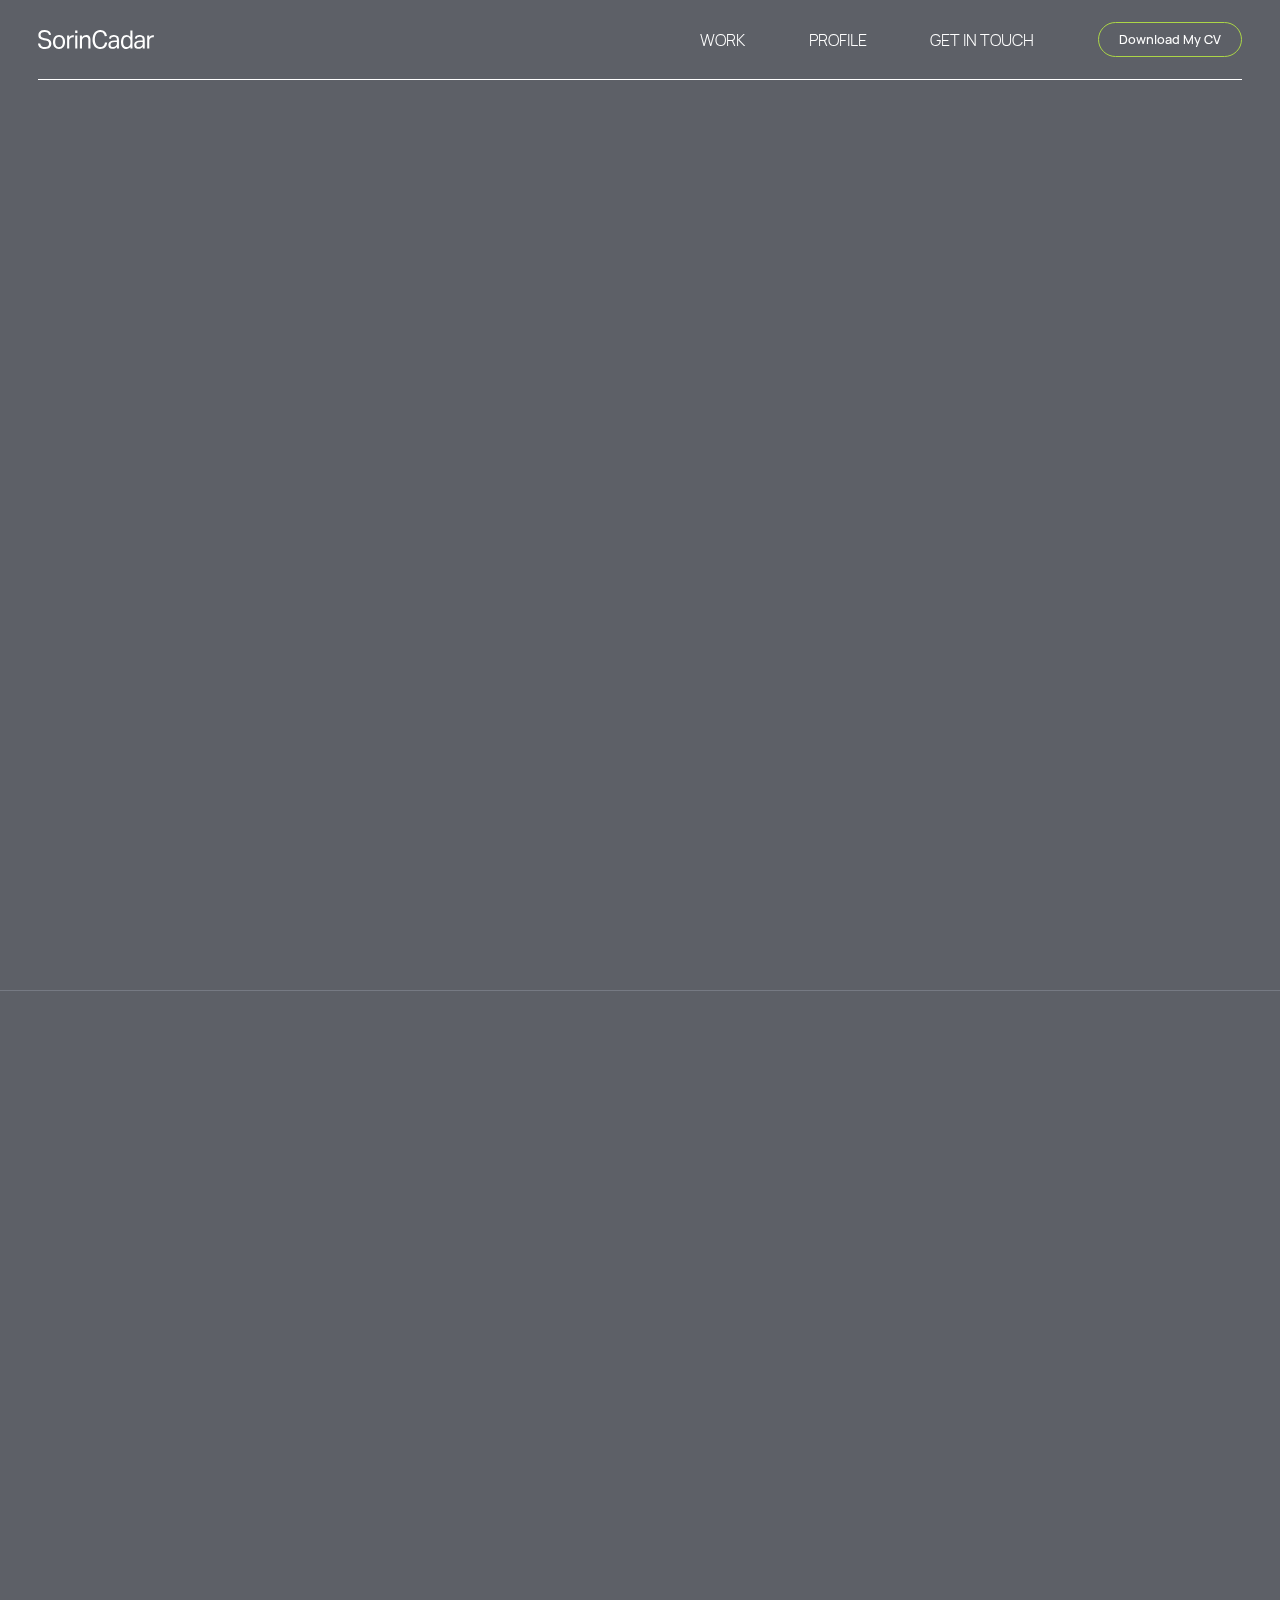
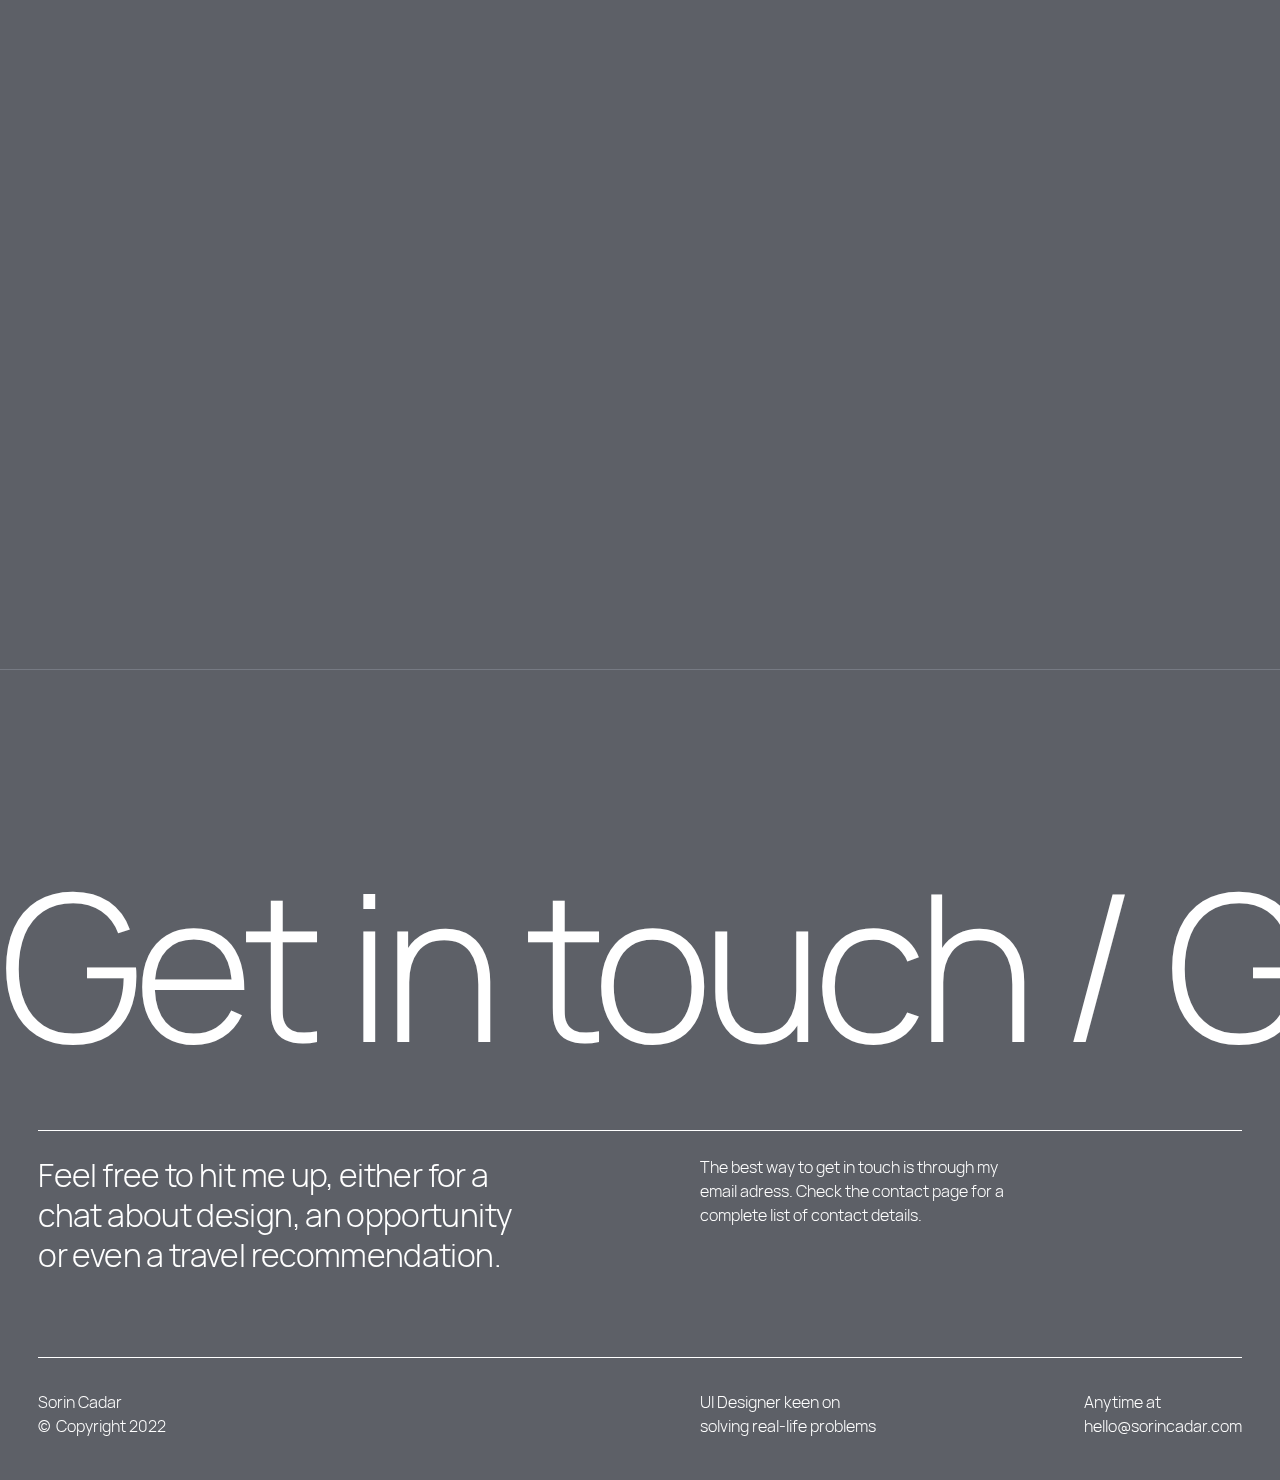
==== commit 0d2c5008: "fell" ====
--- a/index.html
+++ b/index.html
@@ -313,7 +313,7 @@
             <div data-w-id="4f3cbf4a-8e76-fef1-4bdd-a078e0f361ca" class="filling"></div>
 			<div class="project-cover-image w-background-video w-background-video-atom" data-autoplay="true" data-loop="true" data-beta-bgvideo-upgrade="false" data-wf-ignore="true" data-poster-url="images/Project-Portals-p-2600.jpeg" data-w-id="e186fc7d-9812-e120-91a1-01e1c03da61b">
 				<video id="e186fc7d-9812-e120-91a1-01e1c03da61b-video" autoplay="" loop="" muted="" playsinline="" data-wf-ignore="true" data-object-fit="cover">
-					<source src="https://sorincadar.mo.cloudinary.net/cover-project1.webm" data-wf-ignore="true">
+					<source src="https://sorincadar.mo.cloudinary.net/cover-project1.mp4" data-wf-ignore="true">
                 </video>
 			</div>
           </a>
@@ -334,7 +334,7 @@
             <div data-w-id="5481f8ac-10ba-e46b-c4ae-bed996e2e3de" class="filling"></div>
 			<div class="project-cover-image w-background-video w-background-video-atom" data-autoplay="true" data-loop="true" data-beta-bgvideo-upgrade="false" data-wf-ignore="true" data-poster-url="images/Project-Savage-Beauties-p-2000.jpeg" data-w-id="e186fc7d-9812-e120-91a1-01e1c03da61b">
 				<video id="e186fc7d-9812-e120-91a1-01e1c03da61b-video" autoplay="" loop="" muted="" playsinline="" data-wf-ignore="true" data-object-fit="cover">
-					<source src="https://sorincadar.mo.cloudinary.net/cover-project2.webm" data-wf-ignore="true">
+					<source src="https://sorincadar.mo.cloudinary.net/cover-project2.mp4" data-wf-ignore="true">
                 </video>
 			</div>
           </a>
@@ -355,7 +355,7 @@
             <div data-w-id="5a6d431b-6c00-7616-b7c4-f3e4f7fb863a" class="filling"></div>
 			<div class="project-cover-image w-background-video w-background-video-atom" data-autoplay="true" data-loop="true" data-beta-bgvideo-upgrade="false" data-wf-ignore="true" data-poster-url="images/Project-Soft-Services-p-2000.jpeg" data-w-id="e186fc7d-9812-e120-91a1-01e1c03da61b">
 				<video id="e186fc7d-9812-e120-91a1-01e1c03da61b-video" autoplay="" loop="" muted="" playsinline="" data-wf-ignore="true" data-object-fit="cover">
-					<source src="https://sorincadar.mo.cloudinary.net/cover-project3.webm" data-wf-ignore="true">
+					<source src="https://sorincadar.mo.cloudinary.net/cover-project3.mp4?cld-content-marker=jit" data-wf-ignore="true">
                 </video>
 			</div>
           </div>
@@ -376,7 +376,7 @@
             <div data-w-id="a0a5ae9f-788f-15d4-224b-f8cbc142acce" class="filling"></div>
 			<div class="project-cover-image w-background-video w-background-video-atom" data-autoplay="true" data-loop="true" data-beta-bgvideo-upgrade="false" data-wf-ignore="true" data-poster-url="images/Project-Monitor-Dosare-p-2000.jpeg" data-w-id="e186fc7d-9812-e120-91a1-01e1c03da61b">
 				<video id="e186fc7d-9812-e120-91a1-01e1c03da61b-video" autoplay="" loop="" muted="" playsinline="" data-wf-ignore="true" data-object-fit="cover">
-					<source src="https://sorincadar.mo.cloudinary.net/cover-project4.webm" data-wf-ignore="true">
+					<source src="https://sorincadar.mo.cloudinary.net/cover-project4.mp4?cld-content-marker=jit" data-wf-ignore="true">
                 </video>
 			</div>
           </div>
@@ -396,7 +396,7 @@
           <div class="container contact-cta">
             <div class="content-wrapper">
               <div class="main-text contact-cta">
-                <p class="paragraph-xl contact-text">Fell free to hit me up, either for a chat about design, an opportunity or even a travel recommendation. </p>
+                <p class="paragraph-xl contact-text">Feel free to hit me up, either for a chat about design, an opportunity or even a travel recommendation. </p>
               </div>
               <div class="secondary-text contact-cta">
                 <p class="paragraph-s contact-cta">The best way to get in touch is through my email adress. Check the contact page for a complete list of contact details.</p>
@@ -422,7 +422,7 @@
           <div class="container contact-cta">
             <div class="content-wrapper">
               <div class="main-text contact-cta">
-                <p class="paragraph-xl contact-text">Fell free to hit me up, either for a chat about design, an opportunity or even a travel recommendation. </p>
+                <p class="paragraph-xl contact-text">Feel free to hit me up, either for a chat about design, an opportunity or even a travel recommendation. </p>
               </div>
               <div class="secondary-text contact-cta">
                 <p class="paragraph-s contact-cta">The best way to get in touch is through my email adress. Check the contact page for a complete list of contact details.</p>
@@ -486,5 +486,7 @@
 	$("#luxy").attr("id", "nono");
 }
 </script>
+
+  
 </body>
 </html>--- a/css/webflow.css
+++ b/css/webflow.css
@@ -922,6 +922,8 @@
   object-fit: cover;
   z-index: -100;
 }
+
+
 .w-background-video > video::-webkit-media-controls-start-playback-button {
   display: none !important;
   -webkit-appearance: none;
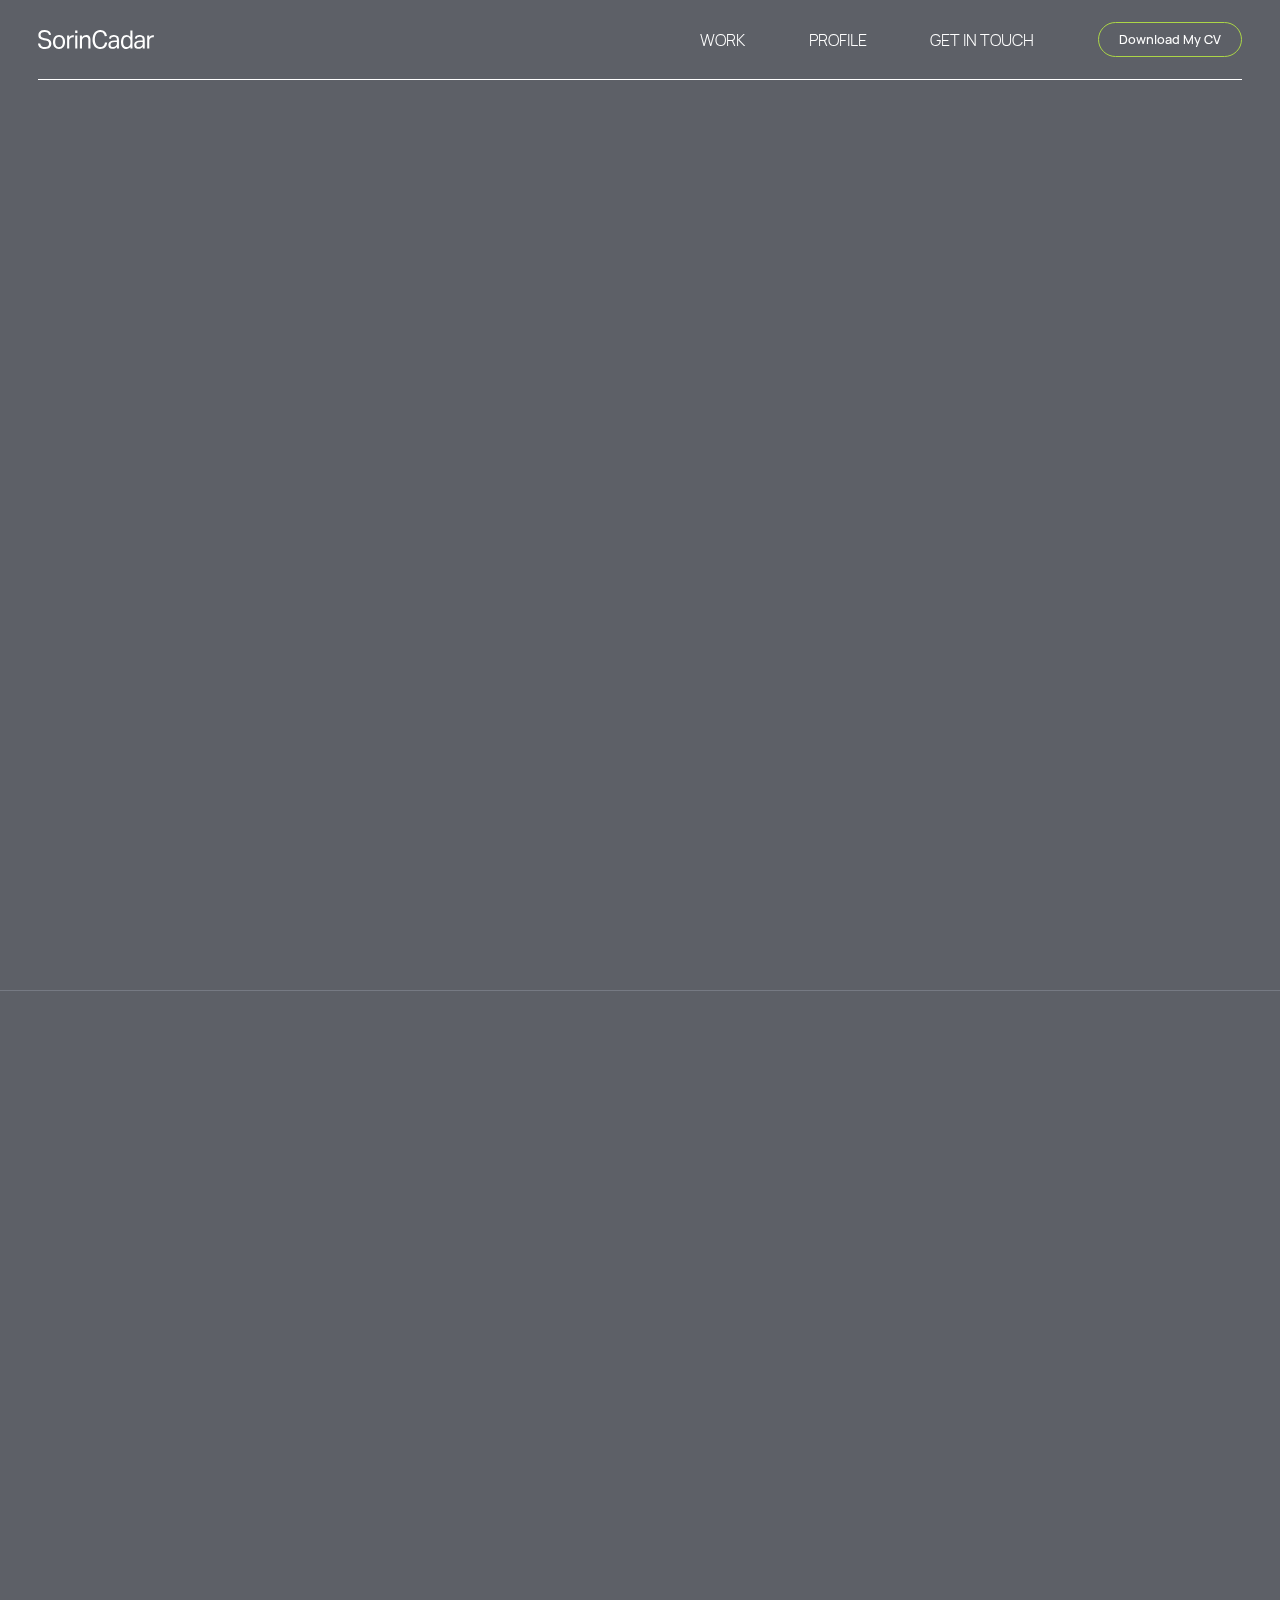
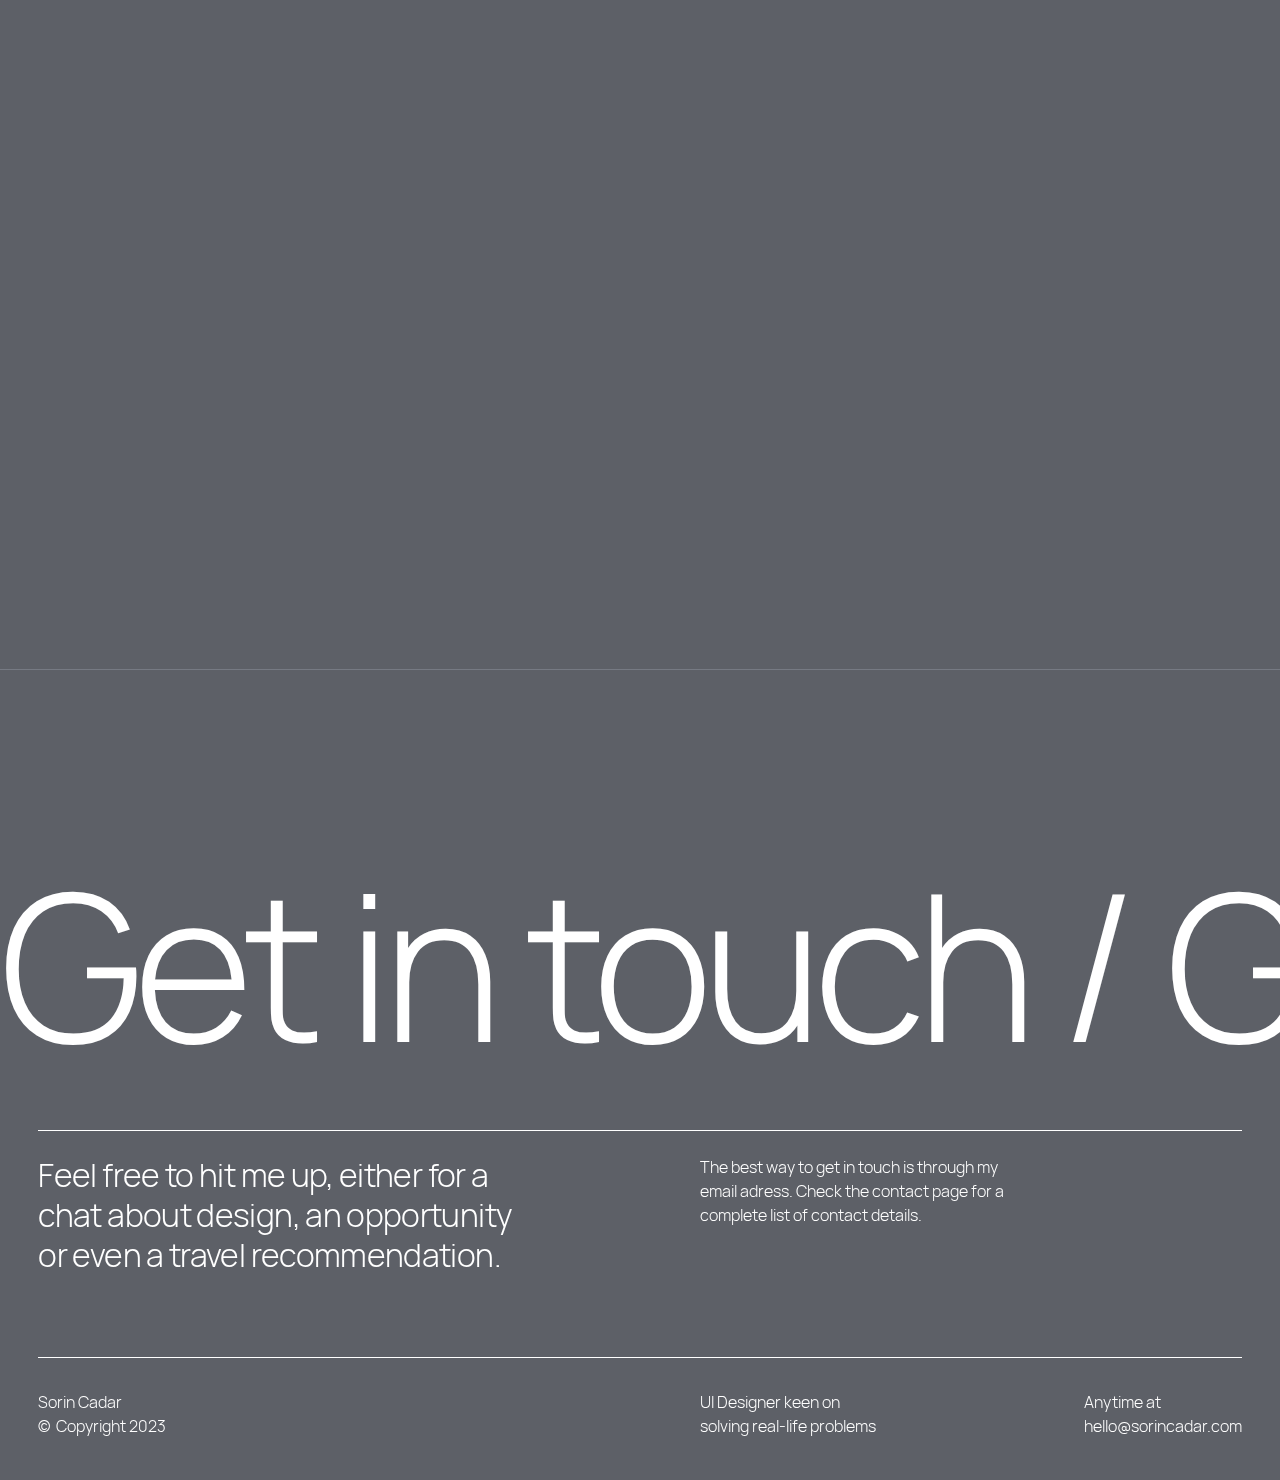
==== commit 1cb6d4a0: "copyright year update" ====
--- a/index.html
+++ b/index.html
@@ -313,7 +313,7 @@
             <div data-w-id="4f3cbf4a-8e76-fef1-4bdd-a078e0f361ca" class="filling"></div>
 			<div class="project-cover-image w-background-video w-background-video-atom" data-autoplay="true" data-loop="true" data-beta-bgvideo-upgrade="false" data-wf-ignore="true" data-poster-url="images/Project-Portals-p-2600.jpeg" data-w-id="e186fc7d-9812-e120-91a1-01e1c03da61b">
 				<video id="e186fc7d-9812-e120-91a1-01e1c03da61b-video" autoplay="" loop="" muted="" playsinline="" data-wf-ignore="true" data-object-fit="cover">
-					<source src="https://sorincadar.mo.cloudinary.net/cover-project1.mp4" data-wf-ignore="true">
+					<source src="https://sorincadar.mo.cloudinary.net/cover-project1.mp4?cld-content-marker=jit" data-wf-ignore="true">
                 </video>
 			</div>
           </a>
@@ -334,7 +334,7 @@
             <div data-w-id="5481f8ac-10ba-e46b-c4ae-bed996e2e3de" class="filling"></div>
 			<div class="project-cover-image w-background-video w-background-video-atom" data-autoplay="true" data-loop="true" data-beta-bgvideo-upgrade="false" data-wf-ignore="true" data-poster-url="images/Project-Savage-Beauties-p-2000.jpeg" data-w-id="e186fc7d-9812-e120-91a1-01e1c03da61b">
 				<video id="e186fc7d-9812-e120-91a1-01e1c03da61b-video" autoplay="" loop="" muted="" playsinline="" data-wf-ignore="true" data-object-fit="cover">
-					<source src="https://sorincadar.mo.cloudinary.net/cover-project2.mp4" data-wf-ignore="true">
+					<source src="https://sorincadar.mo.cloudinary.net/cover-project2.mp4?cld-content-marker=jit" data-wf-ignore="true">
                 </video>
 			</div>
           </a>
@@ -441,15 +441,15 @@
       <div class="container footer">
         <div class="copyright footer">
           <p class="footer-text mobile-hidden">
-            <a href="/" data-w-id="4bac5008-2566-d409-e73e-ce19416c35af" aria-current="page" class="link footer-text w--current">Sorin Cadar</a><br>©  Copyright 2022
+            <a href="/" data-w-id="4bac5008-2566-d409-e73e-ce19416c35af" aria-current="page" class="link footer-text w--current">Sorin Cadar</a><br>©  Copyright 2023
           </p>
           <p class="footer-text copyright-mobile-2">
-            <a href="/" aria-current="page" class="link footer-text copyright w--current">Sorin Cadar</a> © Copyright 2022
+            <a href="/" aria-current="page" class="link footer-text copyright w--current">Sorin Cadar</a> © Copyright 2023
           </p>
         </div>
         <div class="details footer">
           <p class="footer-text copyright-mobile">
-            <a href="/" aria-current="page" class="link footer-text w--current">Sorin Cadar</a><br>©  Copyright 2022
+            <a href="/" aria-current="page" class="link footer-text w--current">Sorin Cadar</a><br>©  Copyright 2023
           </p>
           <p class="footer-text">UI Designer keen on<br>solving real-life problems</p>
           <p class="footer-text">Anytime at<br>
